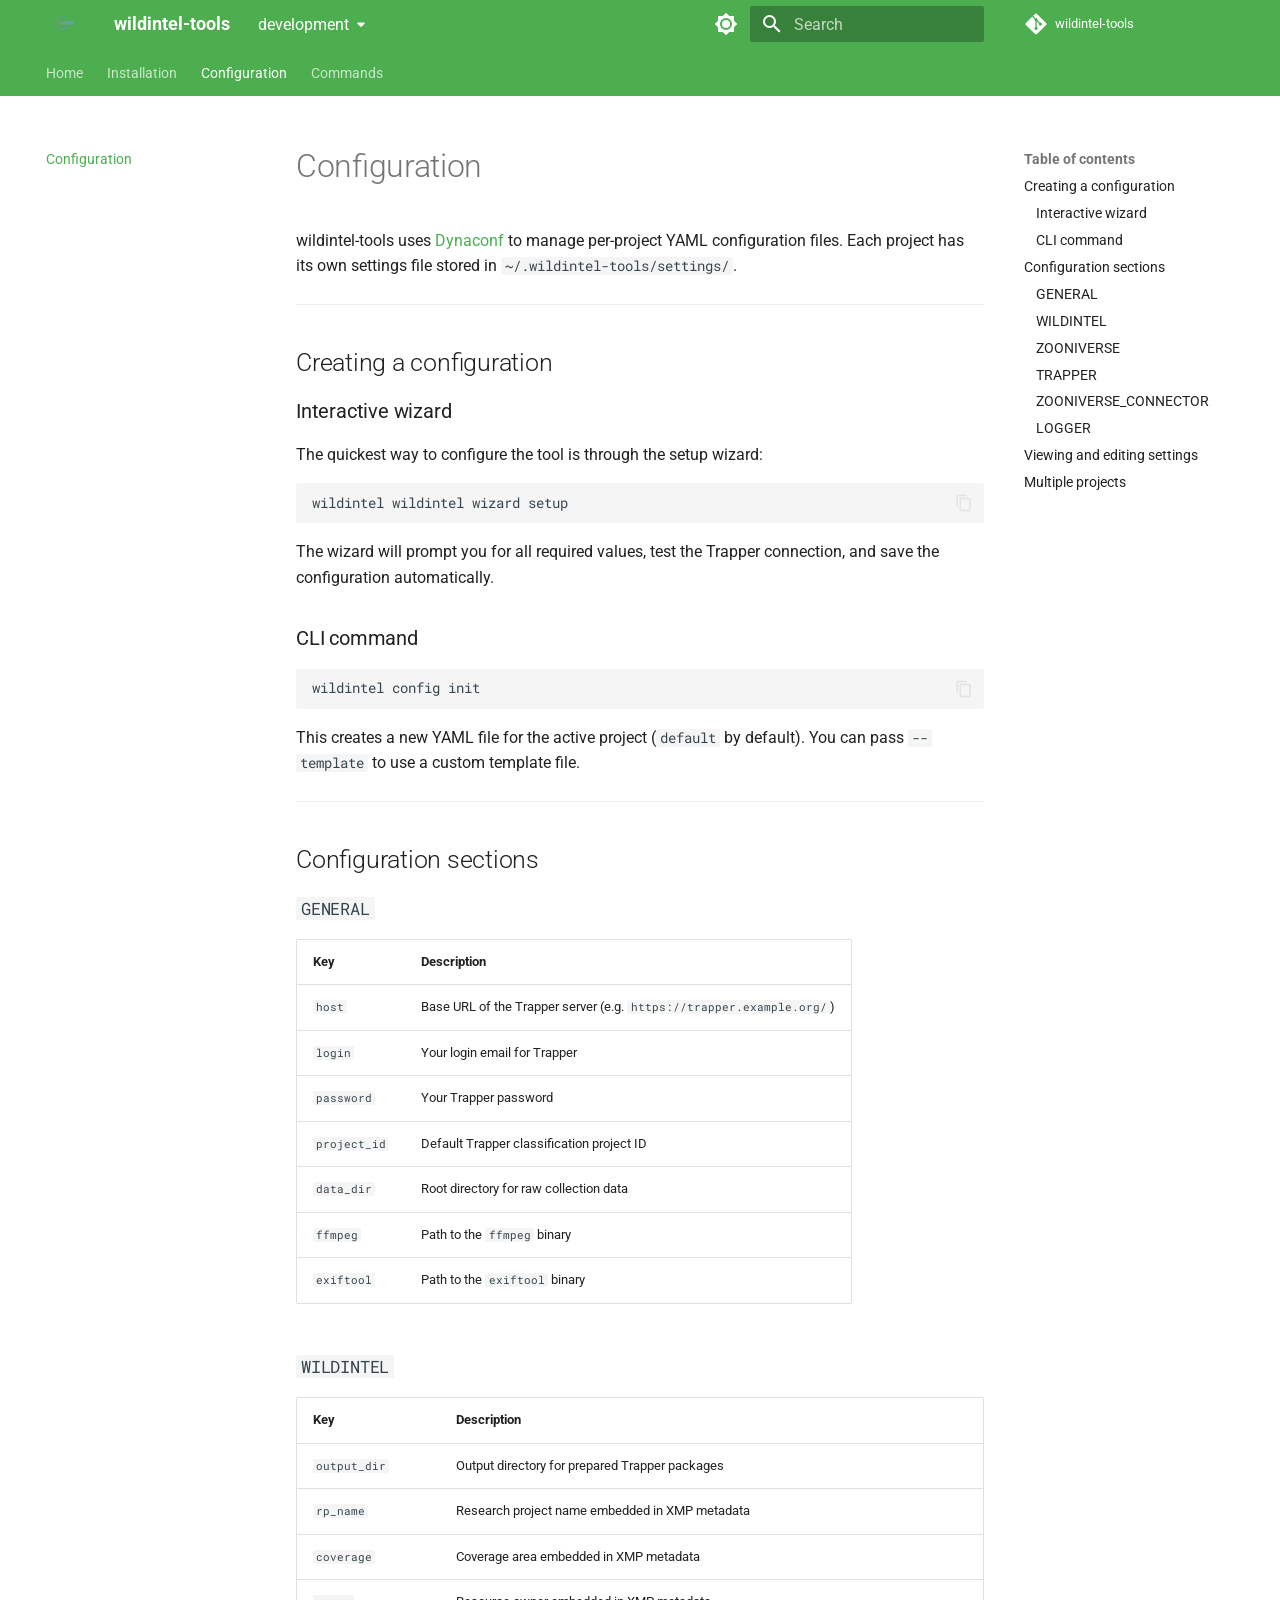
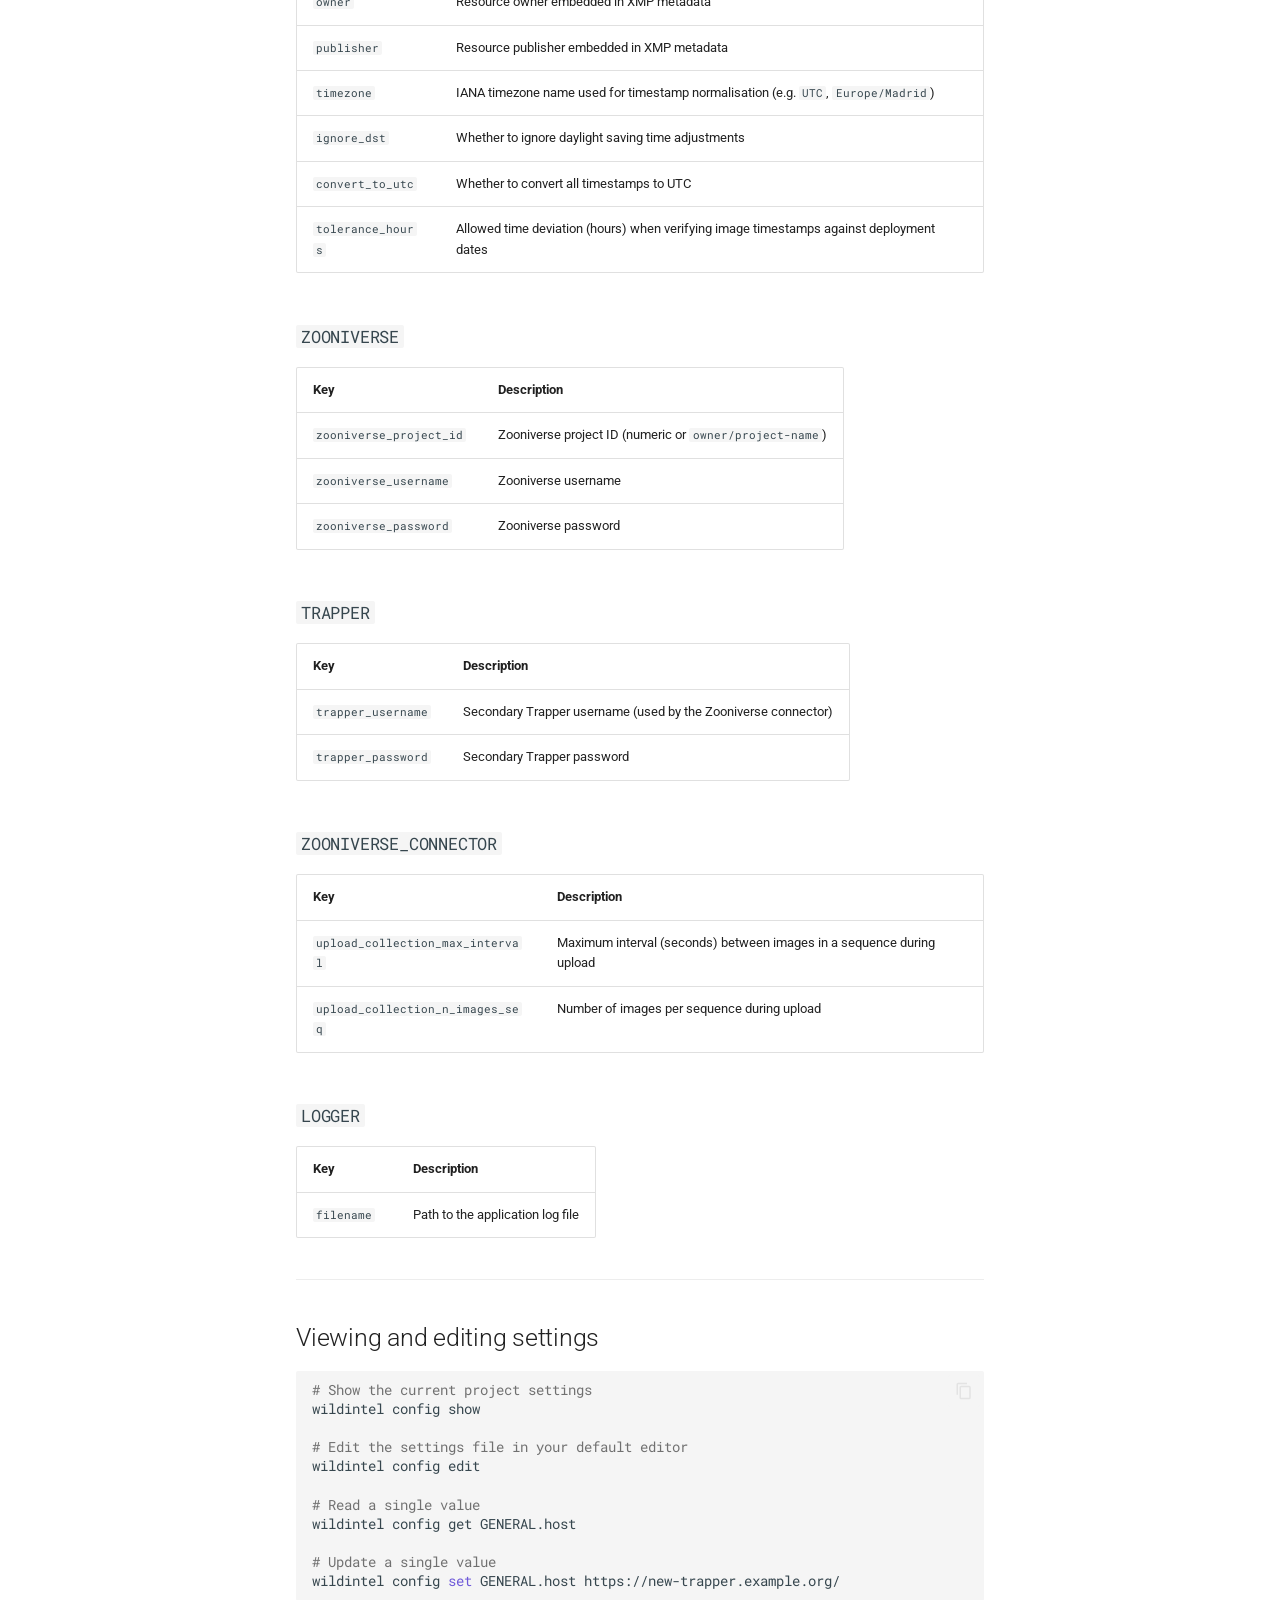
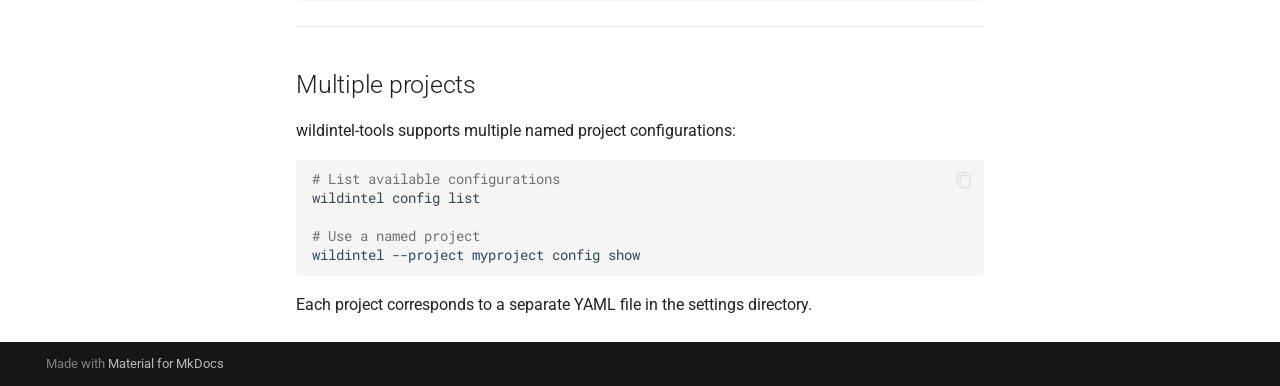
==== development/configuration/index.html @ 9eaab65e "Deployed 349ce92 to development with MkDocs 1.6.1 and mike 2.2.0" ====
<!doctype html>
<html lang="en" class="no-js">
  <head>
    
      <meta charset="utf-8">
      <meta name="viewport" content="width=device-width,initial-scale=1">
      
        <meta name="description" content="Utilities for validating and preparing wildlife monitoring data for the WildINTEL project and Trapper platform">
      
      
      
        <link rel="canonical" href="https://ijfvianauhu.github.io/wildintel-tools/development/configuration/">
      
      
        <link rel="prev" href="../installation/">
      
      
        <link rel="next" href="../commands/config/">
      
      
        
      
      
      <link rel="icon" href="../assets/images/favicon.png">
      <meta name="generator" content="mkdocs-1.6.1, mkdocs-material-9.7.6">
    
    
      
        <title>Configuration - wildintel-tools</title>
      
    
    
      <link rel="stylesheet" href="../assets/stylesheets/main.484c7ddc.min.css">
      
        
        <link rel="stylesheet" href="../assets/stylesheets/palette.ab4e12ef.min.css">
      
      


    
    
      
    
    
      
        
        
        <link rel="preconnect" href="https://fonts.gstatic.com" crossorigin>
        <link rel="stylesheet" href="https://fonts.googleapis.com/css?family=Roboto:300,300i,400,400i,700,700i%7CRoboto+Mono:400,400i,700,700i&display=fallback">
        <style>:root{--md-text-font:"Roboto";--md-code-font:"Roboto Mono"}</style>
      
    
    
      <link rel="stylesheet" href="../stylesheets/extras.css">
    
    <script>__md_scope=new URL("..",location),__md_hash=e=>[...e].reduce(((e,_)=>(e<<5)-e+_.charCodeAt(0)),0),__md_get=(e,_=localStorage,t=__md_scope)=>JSON.parse(_.getItem(t.pathname+"."+e)),__md_set=(e,_,t=localStorage,a=__md_scope)=>{try{t.setItem(a.pathname+"."+e,JSON.stringify(_))}catch(e){}}</script>
    
      

    
    
  </head>
  
  
    
    
      
    
    
    
    
    <body dir="ltr" data-md-color-scheme="default" data-md-color-primary="green" data-md-color-accent="light-green">
  
    
    <input class="md-toggle" data-md-toggle="drawer" type="checkbox" id="__drawer" autocomplete="off">
    <input class="md-toggle" data-md-toggle="search" type="checkbox" id="__search" autocomplete="off">
    <label class="md-overlay" for="__drawer"></label>
    <div data-md-component="skip">
      
        
        <a href="#configuration" class="md-skip">
          Skip to content
        </a>
      
    </div>
    <div data-md-component="announce">
      
    </div>
    
      <div data-md-color-scheme="default" data-md-component="outdated" hidden>
        
      </div>
    
    
      

<header class="md-header" data-md-component="header">
  <nav class="md-header__inner md-grid" aria-label="Header">
    <a href=".." title="wildintel-tools" class="md-header__button md-logo" aria-label="wildintel-tools" data-md-component="logo">
      
  <img src="../imgs/logo.png" alt="logo">

    </a>
    <label class="md-header__button md-icon" for="__drawer">
      
      <svg xmlns="http://www.w3.org/2000/svg" viewBox="0 0 24 24"><path d="M3 6h18v2H3zm0 5h18v2H3zm0 5h18v2H3z"/></svg>
    </label>
    <div class="md-header__title" data-md-component="header-title">
      <div class="md-header__ellipsis">
        <div class="md-header__topic">
          <span class="md-ellipsis">
            wildintel-tools
          </span>
        </div>
        <div class="md-header__topic" data-md-component="header-topic">
          <span class="md-ellipsis">
            
              Configuration
            
          </span>
        </div>
      </div>
    </div>
    
      
        <form class="md-header__option" data-md-component="palette">
  
    
    
    
    <input class="md-option" data-md-color-media="" data-md-color-scheme="default" data-md-color-primary="green" data-md-color-accent="light-green"  aria-label="Switch to dark mode"  type="radio" name="__palette" id="__palette_0">
    
      <label class="md-header__button md-icon" title="Switch to dark mode" for="__palette_1" hidden>
        <svg xmlns="http://www.w3.org/2000/svg" viewBox="0 0 24 24"><path d="M12 8a4 4 0 0 0-4 4 4 4 0 0 0 4 4 4 4 0 0 0 4-4 4 4 0 0 0-4-4m0 10a6 6 0 0 1-6-6 6 6 0 0 1 6-6 6 6 0 0 1 6 6 6 6 0 0 1-6 6m8-9.31V4h-4.69L12 .69 8.69 4H4v4.69L.69 12 4 15.31V20h4.69L12 23.31 15.31 20H20v-4.69L23.31 12z"/></svg>
      </label>
    
  
    
    
    
    <input class="md-option" data-md-color-media="" data-md-color-scheme="slate" data-md-color-primary="green" data-md-color-accent="light-green"  aria-label="Switch to light mode"  type="radio" name="__palette" id="__palette_1">
    
      <label class="md-header__button md-icon" title="Switch to light mode" for="__palette_0" hidden>
        <svg xmlns="http://www.w3.org/2000/svg" viewBox="0 0 24 24"><path d="M12 18c-.89 0-1.74-.2-2.5-.55C11.56 16.5 13 14.42 13 12s-1.44-4.5-3.5-5.45C10.26 6.2 11.11 6 12 6a6 6 0 0 1 6 6 6 6 0 0 1-6 6m8-9.31V4h-4.69L12 .69 8.69 4H4v4.69L.69 12 4 15.31V20h4.69L12 23.31 15.31 20H20v-4.69L23.31 12z"/></svg>
      </label>
    
  
</form>
      
    
    
      <script>var palette=__md_get("__palette");if(palette&&palette.color){if("(prefers-color-scheme)"===palette.color.media){var media=matchMedia("(prefers-color-scheme: light)"),input=document.querySelector(media.matches?"[data-md-color-media='(prefers-color-scheme: light)']":"[data-md-color-media='(prefers-color-scheme: dark)']");palette.color.media=input.getAttribute("data-md-color-media"),palette.color.scheme=input.getAttribute("data-md-color-scheme"),palette.color.primary=input.getAttribute("data-md-color-primary"),palette.color.accent=input.getAttribute("data-md-color-accent")}for(var[key,value]of Object.entries(palette.color))document.body.setAttribute("data-md-color-"+key,value)}</script>
    
    
    
      
      
        <label class="md-header__button md-icon" for="__search">
          
          <svg xmlns="http://www.w3.org/2000/svg" viewBox="0 0 24 24"><path d="M9.5 3A6.5 6.5 0 0 1 16 9.5c0 1.61-.59 3.09-1.56 4.23l.27.27h.79l5 5-1.5 1.5-5-5v-.79l-.27-.27A6.52 6.52 0 0 1 9.5 16 6.5 6.5 0 0 1 3 9.5 6.5 6.5 0 0 1 9.5 3m0 2C7 5 5 7 5 9.5S7 14 9.5 14 14 12 14 9.5 12 5 9.5 5"/></svg>
        </label>
        <div class="md-search" data-md-component="search" role="dialog">
  <label class="md-search__overlay" for="__search"></label>
  <div class="md-search__inner" role="search">
    <form class="md-search__form" name="search">
      <input type="text" class="md-search__input" name="query" aria-label="Search" placeholder="Search" autocapitalize="off" autocorrect="off" autocomplete="off" spellcheck="false" data-md-component="search-query" required>
      <label class="md-search__icon md-icon" for="__search">
        
        <svg xmlns="http://www.w3.org/2000/svg" viewBox="0 0 24 24"><path d="M9.5 3A6.5 6.5 0 0 1 16 9.5c0 1.61-.59 3.09-1.56 4.23l.27.27h.79l5 5-1.5 1.5-5-5v-.79l-.27-.27A6.52 6.52 0 0 1 9.5 16 6.5 6.5 0 0 1 3 9.5 6.5 6.5 0 0 1 9.5 3m0 2C7 5 5 7 5 9.5S7 14 9.5 14 14 12 14 9.5 12 5 9.5 5"/></svg>
        
        <svg xmlns="http://www.w3.org/2000/svg" viewBox="0 0 24 24"><path d="M20 11v2H8l5.5 5.5-1.42 1.42L4.16 12l7.92-7.92L13.5 5.5 8 11z"/></svg>
      </label>
      <nav class="md-search__options" aria-label="Search">
        
        <button type="reset" class="md-search__icon md-icon" title="Clear" aria-label="Clear" tabindex="-1">
          
          <svg xmlns="http://www.w3.org/2000/svg" viewBox="0 0 24 24"><path d="M19 6.41 17.59 5 12 10.59 6.41 5 5 6.41 10.59 12 5 17.59 6.41 19 12 13.41 17.59 19 19 17.59 13.41 12z"/></svg>
        </button>
      </nav>
      
    </form>
    <div class="md-search__output">
      <div class="md-search__scrollwrap" tabindex="0" data-md-scrollfix>
        <div class="md-search-result" data-md-component="search-result">
          <div class="md-search-result__meta">
            Initializing search
          </div>
          <ol class="md-search-result__list" role="presentation"></ol>
        </div>
      </div>
    </div>
  </div>
</div>
      
    
    
      <div class="md-header__source">
        <a href="https://github.com/ijfvianauhu/wildintel-tools" title="Go to repository" class="md-source" data-md-component="source">
  <div class="md-source__icon md-icon">
    
    <svg xmlns="http://www.w3.org/2000/svg" viewBox="0 0 448 512"><!--! Font Awesome Free 7.1.0 by @fontawesome - https://fontawesome.com License - https://fontawesome.com/license/free (Icons: CC BY 4.0, Fonts: SIL OFL 1.1, Code: MIT License) Copyright 2025 Fonticons, Inc.--><path d="M439.6 236.1 244 40.5c-5.4-5.5-12.8-8.5-20.4-8.5s-15 3-20.4 8.4L162.5 81l51.5 51.5c27.1-9.1 52.7 16.8 43.4 43.7l49.7 49.7c34.2-11.8 61.2 31 35.5 56.7-26.5 26.5-70.2-2.9-56-37.3L240.3 199v121.9c25.3 12.5 22.3 41.8 9.1 55-6.4 6.4-15.2 10.1-24.3 10.1s-17.8-3.6-24.3-10.1c-17.6-17.6-11.1-46.9 11.2-56v-123c-20.8-8.5-24.6-30.7-18.6-45L142.6 101 8.5 235.1C3 240.6 0 247.9 0 255.5s3 15 8.5 20.4l195.6 195.7c5.4 5.4 12.7 8.4 20.4 8.4s15-3 20.4-8.4l194.7-194.7c5.4-5.4 8.4-12.8 8.4-20.4s-3-15-8.4-20.4"/></svg>
  </div>
  <div class="md-source__repository">
    wildintel-tools
  </div>
</a>
      </div>
    
  </nav>
  
</header>
    
    <div class="md-container" data-md-component="container">
      
      
        
          
            
<nav class="md-tabs" aria-label="Tabs" data-md-component="tabs">
  <div class="md-grid">
    <ul class="md-tabs__list">
      
        
  
  
  
  
    <li class="md-tabs__item">
      <a href=".." class="md-tabs__link">
        
  
  
    
  
  Home

      </a>
    </li>
  

      
        
  
  
  
  
    <li class="md-tabs__item">
      <a href="../installation/" class="md-tabs__link">
        
  
  
    
  
  Installation

      </a>
    </li>
  

      
        
  
  
  
    
  
  
    <li class="md-tabs__item md-tabs__item--active">
      <a href="./" class="md-tabs__link">
        
  
  
    
  
  Configuration

      </a>
    </li>
  

      
        
  
  
  
  
    
    
      <li class="md-tabs__item">
        <a href="../commands/config/" class="md-tabs__link">
          
  
  
  Commands

        </a>
      </li>
    
  

      
    </ul>
  </div>
</nav>
          
        
      
      <main class="md-main" data-md-component="main">
        <div class="md-main__inner md-grid">
          
            
              
              <div class="md-sidebar md-sidebar--primary" data-md-component="sidebar" data-md-type="navigation" >
                <div class="md-sidebar__scrollwrap">
                  <div class="md-sidebar__inner">
                    


  


<nav class="md-nav md-nav--primary md-nav--lifted" aria-label="Navigation" data-md-level="0">
  <label class="md-nav__title" for="__drawer">
    <a href=".." title="wildintel-tools" class="md-nav__button md-logo" aria-label="wildintel-tools" data-md-component="logo">
      
  <img src="../imgs/logo.png" alt="logo">

    </a>
    wildintel-tools
  </label>
  
    <div class="md-nav__source">
      <a href="https://github.com/ijfvianauhu/wildintel-tools" title="Go to repository" class="md-source" data-md-component="source">
  <div class="md-source__icon md-icon">
    
    <svg xmlns="http://www.w3.org/2000/svg" viewBox="0 0 448 512"><!--! Font Awesome Free 7.1.0 by @fontawesome - https://fontawesome.com License - https://fontawesome.com/license/free (Icons: CC BY 4.0, Fonts: SIL OFL 1.1, Code: MIT License) Copyright 2025 Fonticons, Inc.--><path d="M439.6 236.1 244 40.5c-5.4-5.5-12.8-8.5-20.4-8.5s-15 3-20.4 8.4L162.5 81l51.5 51.5c27.1-9.1 52.7 16.8 43.4 43.7l49.7 49.7c34.2-11.8 61.2 31 35.5 56.7-26.5 26.5-70.2-2.9-56-37.3L240.3 199v121.9c25.3 12.5 22.3 41.8 9.1 55-6.4 6.4-15.2 10.1-24.3 10.1s-17.8-3.6-24.3-10.1c-17.6-17.6-11.1-46.9 11.2-56v-123c-20.8-8.5-24.6-30.7-18.6-45L142.6 101 8.5 235.1C3 240.6 0 247.9 0 255.5s3 15 8.5 20.4l195.6 195.7c5.4 5.4 12.7 8.4 20.4 8.4s15-3 20.4-8.4l194.7-194.7c5.4-5.4 8.4-12.8 8.4-20.4s-3-15-8.4-20.4"/></svg>
  </div>
  <div class="md-source__repository">
    wildintel-tools
  </div>
</a>
    </div>
  
  <ul class="md-nav__list" data-md-scrollfix>
    
      
      
  
  
  
  
    <li class="md-nav__item">
      <a href=".." class="md-nav__link">
        
  
  
  <span class="md-ellipsis">
    
  
    Home
  

    
  </span>
  
  

      </a>
    </li>
  

    
      
      
  
  
  
  
    <li class="md-nav__item">
      <a href="../installation/" class="md-nav__link">
        
  
  
  <span class="md-ellipsis">
    
  
    Installation
  

    
  </span>
  
  

      </a>
    </li>
  

    
      
      
  
  
    
  
  
  
    <li class="md-nav__item md-nav__item--active">
      
      <input class="md-nav__toggle md-toggle" type="checkbox" id="__toc">
      
      
        
      
      
        <label class="md-nav__link md-nav__link--active" for="__toc">
          
  
  
  <span class="md-ellipsis">
    
  
    Configuration
  

    
  </span>
  
  

          <span class="md-nav__icon md-icon"></span>
        </label>
      
      <a href="./" class="md-nav__link md-nav__link--active">
        
  
  
  <span class="md-ellipsis">
    
  
    Configuration
  

    
  </span>
  
  

      </a>
      
        

<nav class="md-nav md-nav--secondary" aria-label="Table of contents">
  
  
  
    
  
  
    <label class="md-nav__title" for="__toc">
      <span class="md-nav__icon md-icon"></span>
      Table of contents
    </label>
    <ul class="md-nav__list" data-md-component="toc" data-md-scrollfix>
      
        <li class="md-nav__item">
  <a href="#creating-a-configuration" class="md-nav__link">
    <span class="md-ellipsis">
      
        Creating a configuration
      
    </span>
  </a>
  
    <nav class="md-nav" aria-label="Creating a configuration">
      <ul class="md-nav__list">
        
          <li class="md-nav__item">
  <a href="#interactive-wizard" class="md-nav__link">
    <span class="md-ellipsis">
      
        Interactive wizard
      
    </span>
  </a>
  
</li>
        
          <li class="md-nav__item">
  <a href="#cli-command" class="md-nav__link">
    <span class="md-ellipsis">
      
        CLI command
      
    </span>
  </a>
  
</li>
        
      </ul>
    </nav>
  
</li>
      
        <li class="md-nav__item">
  <a href="#configuration-sections" class="md-nav__link">
    <span class="md-ellipsis">
      
        Configuration sections
      
    </span>
  </a>
  
    <nav class="md-nav" aria-label="Configuration sections">
      <ul class="md-nav__list">
        
          <li class="md-nav__item">
  <a href="#general" class="md-nav__link">
    <span class="md-ellipsis">
      
        GENERAL
      
    </span>
  </a>
  
</li>
        
          <li class="md-nav__item">
  <a href="#wildintel" class="md-nav__link">
    <span class="md-ellipsis">
      
        WILDINTEL
      
    </span>
  </a>
  
</li>
        
          <li class="md-nav__item">
  <a href="#zooniverse" class="md-nav__link">
    <span class="md-ellipsis">
      
        ZOONIVERSE
      
    </span>
  </a>
  
</li>
        
          <li class="md-nav__item">
  <a href="#trapper" class="md-nav__link">
    <span class="md-ellipsis">
      
        TRAPPER
      
    </span>
  </a>
  
</li>
        
          <li class="md-nav__item">
  <a href="#zooniverse_connector" class="md-nav__link">
    <span class="md-ellipsis">
      
        ZOONIVERSE_CONNECTOR
      
    </span>
  </a>
  
</li>
        
          <li class="md-nav__item">
  <a href="#logger" class="md-nav__link">
    <span class="md-ellipsis">
      
        LOGGER
      
    </span>
  </a>
  
</li>
        
      </ul>
    </nav>
  
</li>
      
        <li class="md-nav__item">
  <a href="#viewing-and-editing-settings" class="md-nav__link">
    <span class="md-ellipsis">
      
        Viewing and editing settings
      
    </span>
  </a>
  
</li>
      
        <li class="md-nav__item">
  <a href="#multiple-projects" class="md-nav__link">
    <span class="md-ellipsis">
      
        Multiple projects
      
    </span>
  </a>
  
</li>
      
    </ul>
  
</nav>
      
    </li>
  

    
      
      
  
  
  
  
    
    
    
    
      
      
        
      
    
    
    <li class="md-nav__item md-nav__item--nested">
      
        
        
        <input class="md-nav__toggle md-toggle " type="checkbox" id="__nav_4" >
        
          
          <label class="md-nav__link" for="__nav_4" id="__nav_4_label" tabindex="0">
            
  
  
  <span class="md-ellipsis">
    
  
    Commands
  

    
  </span>
  
  

            <span class="md-nav__icon md-icon"></span>
          </label>
        
        <nav class="md-nav" data-md-level="1" aria-labelledby="__nav_4_label" aria-expanded="false">
          <label class="md-nav__title" for="__nav_4">
            <span class="md-nav__icon md-icon"></span>
            
  
    Commands
  

          </label>
          <ul class="md-nav__list" data-md-scrollfix>
            
              
                
  
  
  
  
    <li class="md-nav__item">
      <a href="../commands/config/" class="md-nav__link">
        
  
  
  <span class="md-ellipsis">
    
  
    config
  

    
  </span>
  
  

      </a>
    </li>
  

              
            
              
                
  
  
  
  
    <li class="md-nav__item">
      <a href="../commands/reports/" class="md-nav__link">
        
  
  
  <span class="md-ellipsis">
    
  
    reports
  

    
  </span>
  
  

      </a>
    </li>
  

              
            
              
                
  
  
  
  
    <li class="md-nav__item">
      <a href="../commands/logger/" class="md-nav__link">
        
  
  
  <span class="md-ellipsis">
    
  
    logger
  

    
  </span>
  
  

      </a>
    </li>
  

              
            
              
                
  
  
  
  
    <li class="md-nav__item">
      <a href="../commands/helpers/" class="md-nav__link">
        
  
  
  <span class="md-ellipsis">
    
  
    helpers
  

    
  </span>
  
  

      </a>
    </li>
  

              
            
              
                
  
  
  
  
    <li class="md-nav__item">
      <a href="../commands/wildintel/" class="md-nav__link">
        
  
  
  <span class="md-ellipsis">
    
  
    wildintel
  

    
  </span>
  
  

      </a>
    </li>
  

              
            
              
                
  
  
  
  
    <li class="md-nav__item">
      <a href="../commands/epicollect/" class="md-nav__link">
        
  
  
  <span class="md-ellipsis">
    
  
    epicollect
  

    
  </span>
  
  

      </a>
    </li>
  

              
            
              
                
  
  
  
  
    <li class="md-nav__item">
      <a href="../commands/zooniverse/" class="md-nav__link">
        
  
  
  <span class="md-ellipsis">
    
  
    zooniverse
  

    
  </span>
  
  

      </a>
    </li>
  

              
            
          </ul>
        </nav>
      
    </li>
  

    
  </ul>
</nav>
                  </div>
                </div>
              </div>
            
            
              
              <div class="md-sidebar md-sidebar--secondary" data-md-component="sidebar" data-md-type="toc" >
                <div class="md-sidebar__scrollwrap">
                  <div class="md-sidebar__inner">
                    

<nav class="md-nav md-nav--secondary" aria-label="Table of contents">
  
  
  
    
  
  
    <label class="md-nav__title" for="__toc">
      <span class="md-nav__icon md-icon"></span>
      Table of contents
    </label>
    <ul class="md-nav__list" data-md-component="toc" data-md-scrollfix>
      
        <li class="md-nav__item">
  <a href="#creating-a-configuration" class="md-nav__link">
    <span class="md-ellipsis">
      
        Creating a configuration
      
    </span>
  </a>
  
    <nav class="md-nav" aria-label="Creating a configuration">
      <ul class="md-nav__list">
        
          <li class="md-nav__item">
  <a href="#interactive-wizard" class="md-nav__link">
    <span class="md-ellipsis">
      
        Interactive wizard
      
    </span>
  </a>
  
</li>
        
          <li class="md-nav__item">
  <a href="#cli-command" class="md-nav__link">
    <span class="md-ellipsis">
      
        CLI command
      
    </span>
  </a>
  
</li>
        
      </ul>
    </nav>
  
</li>
      
        <li class="md-nav__item">
  <a href="#configuration-sections" class="md-nav__link">
    <span class="md-ellipsis">
      
        Configuration sections
      
    </span>
  </a>
  
    <nav class="md-nav" aria-label="Configuration sections">
      <ul class="md-nav__list">
        
          <li class="md-nav__item">
  <a href="#general" class="md-nav__link">
    <span class="md-ellipsis">
      
        GENERAL
      
    </span>
  </a>
  
</li>
        
          <li class="md-nav__item">
  <a href="#wildintel" class="md-nav__link">
    <span class="md-ellipsis">
      
        WILDINTEL
      
    </span>
  </a>
  
</li>
        
          <li class="md-nav__item">
  <a href="#zooniverse" class="md-nav__link">
    <span class="md-ellipsis">
      
        ZOONIVERSE
      
    </span>
  </a>
  
</li>
        
          <li class="md-nav__item">
  <a href="#trapper" class="md-nav__link">
    <span class="md-ellipsis">
      
        TRAPPER
      
    </span>
  </a>
  
</li>
        
          <li class="md-nav__item">
  <a href="#zooniverse_connector" class="md-nav__link">
    <span class="md-ellipsis">
      
        ZOONIVERSE_CONNECTOR
      
    </span>
  </a>
  
</li>
        
          <li class="md-nav__item">
  <a href="#logger" class="md-nav__link">
    <span class="md-ellipsis">
      
        LOGGER
      
    </span>
  </a>
  
</li>
        
      </ul>
    </nav>
  
</li>
      
        <li class="md-nav__item">
  <a href="#viewing-and-editing-settings" class="md-nav__link">
    <span class="md-ellipsis">
      
        Viewing and editing settings
      
    </span>
  </a>
  
</li>
      
        <li class="md-nav__item">
  <a href="#multiple-projects" class="md-nav__link">
    <span class="md-ellipsis">
      
        Multiple projects
      
    </span>
  </a>
  
</li>
      
    </ul>
  
</nav>
                  </div>
                </div>
              </div>
            
          
          
            <div class="md-content" data-md-component="content">
              
              <article class="md-content__inner md-typeset">
                
                  


  
  


<h1 id="configuration">Configuration</h1>
<p>wildintel-tools uses <a href="https://www.dynaconf.com/">Dynaconf</a> to manage per-project YAML configuration files. Each project has its own settings file stored in <code>~/.wildintel-tools/settings/</code>.</p>
<hr />
<h2 id="creating-a-configuration">Creating a configuration</h2>
<h3 id="interactive-wizard">Interactive wizard</h3>
<p>The quickest way to configure the tool is through the setup wizard:</p>
<div class="highlight"><pre><span></span><code><a id="__codelineno-0-1" name="__codelineno-0-1" href="#__codelineno-0-1"></a>wildintel<span class="w"> </span>wildintel<span class="w"> </span>wizard<span class="w"> </span>setup
</code></pre></div>
<p>The wizard will prompt you for all required values, test the Trapper connection, and save the configuration automatically.</p>
<h3 id="cli-command">CLI command</h3>
<div class="highlight"><pre><span></span><code><a id="__codelineno-1-1" name="__codelineno-1-1" href="#__codelineno-1-1"></a>wildintel<span class="w"> </span>config<span class="w"> </span>init
</code></pre></div>
<p>This creates a new YAML file for the active project (<code>default</code> by default). You can pass <code>--template</code> to use a custom template file.</p>
<hr />
<h2 id="configuration-sections">Configuration sections</h2>
<h3 id="general"><code>GENERAL</code></h3>
<table>
<thead>
<tr>
<th>Key</th>
<th>Description</th>
</tr>
</thead>
<tbody>
<tr>
<td><code>host</code></td>
<td>Base URL of the Trapper server (e.g. <code>https://trapper.example.org/</code>)</td>
</tr>
<tr>
<td><code>login</code></td>
<td>Your login email for Trapper</td>
</tr>
<tr>
<td><code>password</code></td>
<td>Your Trapper password</td>
</tr>
<tr>
<td><code>project_id</code></td>
<td>Default Trapper classification project ID</td>
</tr>
<tr>
<td><code>data_dir</code></td>
<td>Root directory for raw collection data</td>
</tr>
<tr>
<td><code>ffmpeg</code></td>
<td>Path to the <code>ffmpeg</code> binary</td>
</tr>
<tr>
<td><code>exiftool</code></td>
<td>Path to the <code>exiftool</code> binary</td>
</tr>
</tbody>
</table>
<h3 id="wildintel"><code>WILDINTEL</code></h3>
<table>
<thead>
<tr>
<th>Key</th>
<th>Description</th>
</tr>
</thead>
<tbody>
<tr>
<td><code>output_dir</code></td>
<td>Output directory for prepared Trapper packages</td>
</tr>
<tr>
<td><code>rp_name</code></td>
<td>Research project name embedded in XMP metadata</td>
</tr>
<tr>
<td><code>coverage</code></td>
<td>Coverage area embedded in XMP metadata</td>
</tr>
<tr>
<td><code>owner</code></td>
<td>Resource owner embedded in XMP metadata</td>
</tr>
<tr>
<td><code>publisher</code></td>
<td>Resource publisher embedded in XMP metadata</td>
</tr>
<tr>
<td><code>timezone</code></td>
<td>IANA timezone name used for timestamp normalisation (e.g. <code>UTC</code>, <code>Europe/Madrid</code>)</td>
</tr>
<tr>
<td><code>ignore_dst</code></td>
<td>Whether to ignore daylight saving time adjustments</td>
</tr>
<tr>
<td><code>convert_to_utc</code></td>
<td>Whether to convert all timestamps to UTC</td>
</tr>
<tr>
<td><code>tolerance_hours</code></td>
<td>Allowed time deviation (hours) when verifying image timestamps against deployment dates</td>
</tr>
</tbody>
</table>
<h3 id="zooniverse"><code>ZOONIVERSE</code></h3>
<table>
<thead>
<tr>
<th>Key</th>
<th>Description</th>
</tr>
</thead>
<tbody>
<tr>
<td><code>zooniverse_project_id</code></td>
<td>Zooniverse project ID (numeric or <code>owner/project-name</code>)</td>
</tr>
<tr>
<td><code>zooniverse_username</code></td>
<td>Zooniverse username</td>
</tr>
<tr>
<td><code>zooniverse_password</code></td>
<td>Zooniverse password</td>
</tr>
</tbody>
</table>
<h3 id="trapper"><code>TRAPPER</code></h3>
<table>
<thead>
<tr>
<th>Key</th>
<th>Description</th>
</tr>
</thead>
<tbody>
<tr>
<td><code>trapper_username</code></td>
<td>Secondary Trapper username (used by the Zooniverse connector)</td>
</tr>
<tr>
<td><code>trapper_password</code></td>
<td>Secondary Trapper password</td>
</tr>
</tbody>
</table>
<h3 id="zooniverse_connector"><code>ZOONIVERSE_CONNECTOR</code></h3>
<table>
<thead>
<tr>
<th>Key</th>
<th>Description</th>
</tr>
</thead>
<tbody>
<tr>
<td><code>upload_collection_max_interval</code></td>
<td>Maximum interval (seconds) between images in a sequence during upload</td>
</tr>
<tr>
<td><code>upload_collection_n_images_seq</code></td>
<td>Number of images per sequence during upload</td>
</tr>
</tbody>
</table>
<h3 id="logger"><code>LOGGER</code></h3>
<table>
<thead>
<tr>
<th>Key</th>
<th>Description</th>
</tr>
</thead>
<tbody>
<tr>
<td><code>filename</code></td>
<td>Path to the application log file</td>
</tr>
</tbody>
</table>
<hr />
<h2 id="viewing-and-editing-settings">Viewing and editing settings</h2>
<div class="highlight"><pre><span></span><code><a id="__codelineno-2-1" name="__codelineno-2-1" href="#__codelineno-2-1"></a><span class="c1"># Show the current project settings</span>
<a id="__codelineno-2-2" name="__codelineno-2-2" href="#__codelineno-2-2"></a>wildintel<span class="w"> </span>config<span class="w"> </span>show
<a id="__codelineno-2-3" name="__codelineno-2-3" href="#__codelineno-2-3"></a>
<a id="__codelineno-2-4" name="__codelineno-2-4" href="#__codelineno-2-4"></a><span class="c1"># Edit the settings file in your default editor</span>
<a id="__codelineno-2-5" name="__codelineno-2-5" href="#__codelineno-2-5"></a>wildintel<span class="w"> </span>config<span class="w"> </span>edit
<a id="__codelineno-2-6" name="__codelineno-2-6" href="#__codelineno-2-6"></a>
<a id="__codelineno-2-7" name="__codelineno-2-7" href="#__codelineno-2-7"></a><span class="c1"># Read a single value</span>
<a id="__codelineno-2-8" name="__codelineno-2-8" href="#__codelineno-2-8"></a>wildintel<span class="w"> </span>config<span class="w"> </span>get<span class="w"> </span>GENERAL.host
<a id="__codelineno-2-9" name="__codelineno-2-9" href="#__codelineno-2-9"></a>
<a id="__codelineno-2-10" name="__codelineno-2-10" href="#__codelineno-2-10"></a><span class="c1"># Update a single value</span>
<a id="__codelineno-2-11" name="__codelineno-2-11" href="#__codelineno-2-11"></a>wildintel<span class="w"> </span>config<span class="w"> </span><span class="nb">set</span><span class="w"> </span>GENERAL.host<span class="w"> </span>https://new-trapper.example.org/
</code></pre></div>
<hr />
<h2 id="multiple-projects">Multiple projects</h2>
<p>wildintel-tools supports multiple named project configurations:</p>
<div class="highlight"><pre><span></span><code><a id="__codelineno-3-1" name="__codelineno-3-1" href="#__codelineno-3-1"></a><span class="c1"># List available configurations</span>
<a id="__codelineno-3-2" name="__codelineno-3-2" href="#__codelineno-3-2"></a>wildintel<span class="w"> </span>config<span class="w"> </span>list
<a id="__codelineno-3-3" name="__codelineno-3-3" href="#__codelineno-3-3"></a>
<a id="__codelineno-3-4" name="__codelineno-3-4" href="#__codelineno-3-4"></a><span class="c1"># Use a named project</span>
<a id="__codelineno-3-5" name="__codelineno-3-5" href="#__codelineno-3-5"></a>wildintel<span class="w"> </span>--project<span class="w"> </span>myproject<span class="w"> </span>config<span class="w"> </span>show
</code></pre></div>
<p>Each project corresponds to a separate YAML file in the settings directory.</p>












                
              </article>
            </div>
          
          
<script>var target=document.getElementById(location.hash.slice(1));target&&target.name&&(target.checked=target.name.startsWith("__tabbed_"))</script>
        </div>
        
          <button type="button" class="md-top md-icon" data-md-component="top" hidden>
  
  <svg xmlns="http://www.w3.org/2000/svg" viewBox="0 0 24 24"><path d="M13 20h-2V8l-5.5 5.5-1.42-1.42L12 4.16l7.92 7.92-1.42 1.42L13 8z"/></svg>
  Back to top
</button>
        
      </main>
      
        <footer class="md-footer">
  
  <div class="md-footer-meta md-typeset">
    <div class="md-footer-meta__inner md-grid">
      <div class="md-copyright">
  
  
    Made with
    <a href="https://squidfunk.github.io/mkdocs-material/" target="_blank" rel="noopener">
      Material for MkDocs
    </a>
  
</div>
      
    </div>
  </div>
</footer>
      
    </div>
    <div class="md-dialog" data-md-component="dialog">
      <div class="md-dialog__inner md-typeset"></div>
    </div>
    
    
    
      
      
      <script id="__config" type="application/json">{"annotate": null, "base": "..", "features": ["navigation.tabs", "navigation.sections", "navigation.top", "search.highlight", "content.code.copy", "content.code.annotate", "navigation.tabs"], "search": "../assets/javascripts/workers/search.2c215733.min.js", "tags": null, "translations": {"clipboard.copied": "Copied to clipboard", "clipboard.copy": "Copy to clipboard", "search.result.more.one": "1 more on this page", "search.result.more.other": "# more on this page", "search.result.none": "No matching documents", "search.result.one": "1 matching document", "search.result.other": "# matching documents", "search.result.placeholder": "Type to start searching", "search.result.term.missing": "Missing", "select.version": "Select version"}, "version": {"provider": "mike"}}</script>
    
    
      <script src="../assets/javascripts/bundle.79ae519e.min.js"></script>
      
    
  </body>
</html>
---- development/assets/stylesheets/main.484c7ddc.min.css ----
@charset "UTF-8";html{-webkit-text-size-adjust:none;-moz-text-size-adjust:none;text-size-adjust:none;box-sizing:border-box}*,:after,:before{box-sizing:inherit}@media (prefers-reduced-motion){*,:after,:before{transition:none!important}}body{margin:0}a,button,input,label{-webkit-tap-highlight-color:transparent}a{color:inherit;text-decoration:none}hr{border:0;box-sizing:initial;display:block;height:.05rem;overflow:visible;padding:0}small{font-size:80%}sub,sup{line-height:1em}img{border-style:none}table{border-collapse:initial;border-spacing:0}td,th{font-weight:400;vertical-align:top}button{background:#0000;border:0;font-family:inherit;font-size:inherit;margin:0;padding:0}input{border:0;outline:none}:root{--md-primary-fg-color:#4051b5;--md-primary-fg-color--light:#5d6cc0;--md-primary-fg-color--dark:#303fa1;--md-primary-bg-color:#fff;--md-primary-bg-color--light:#ffffffb3;--md-accent-fg-color:#526cfe;--md-accent-fg-color--transparent:#526cfe1a;--md-accent-bg-color:#fff;--md-accent-bg-color--light:#ffffffb3}[data-md-color-scheme=default]{color-scheme:light}[data-md-color-scheme=default] img[src$="#gh-dark-mode-only"],[data-md-color-scheme=default] img[src$="#only-dark"]{display:none}:root,[data-md-color-scheme=default]{--md-hue:225deg;--md-default-fg-color:#000000de;--md-default-fg-color--light:#0000008a;--md-default-fg-color--lighter:#00000052;--md-default-fg-color--lightest:#00000012;--md-default-bg-color:#fff;--md-default-bg-color--light:#ffffffb3;--md-default-bg-color--lighter:#ffffff4d;--md-default-bg-color--lightest:#ffffff1f;--md-code-fg-color:#36464e;--md-code-bg-color:#f5f5f5;--md-code-bg-color--light:#f5f5f5b3;--md-code-bg-color--lighter:#f5f5f54d;--md-code-hl-color:#4287ff;--md-code-hl-color--light:#4287ff1a;--md-code-hl-number-color:#d52a2a;--md-code-hl-special-color:#db1457;--md-code-hl-function-color:#a846b9;--md-code-hl-constant-color:#6e59d9;--md-code-hl-keyword-color:#3f6ec6;--md-code-hl-string-color:#1c7d4d;--md-code-hl-name-color:var(--md-code-fg-color);--md-code-hl-operator-color:var(--md-default-fg-color--light);--md-code-hl-punctuation-color:var(--md-default-fg-color--light);--md-code-hl-comment-color:var(--md-default-fg-color--light);--md-code-hl-generic-color:var(--md-default-fg-color--light);--md-code-hl-variable-color:var(--md-default-fg-color--light);--md-typeset-color:var(--md-default-fg-color);--md-typeset-a-color:var(--md-primary-fg-color);--md-typeset-del-color:#f5503d26;--md-typeset-ins-color:#0bd57026;--md-typeset-kbd-color:#fafafa;--md-typeset-kbd-accent-color:#fff;--md-typeset-kbd-border-color:#b8b8b8;--md-typeset-mark-color:#ffff0080;--md-typeset-table-color:#0000001f;--md-typeset-table-color--light:rgba(0,0,0,.035);--md-admonition-fg-color:var(--md-default-fg-color);--md-admonition-bg-color:var(--md-default-bg-color);--md-warning-fg-color:#000000de;--md-warning-bg-color:#ff9;--md-footer-fg-color:#fff;--md-footer-fg-color--light:#ffffffb3;--md-footer-fg-color--lighter:#ffffff73;--md-footer-bg-color:#000000de;--md-footer-bg-color--dark:#00000052;--md-shadow-z1:0 0.2rem 0.5rem #0000000d,0 0 0.05rem #0000001a;--md-shadow-z2:0 0.2rem 0.5rem #0000001a,0 0 0.05rem #00000040;--md-shadow-z3:0 0.2rem 0.5rem #0003,0 0 0.05rem #00000059}.md-icon svg{fill:currentcolor;display:block;height:1.2rem;width:1.2rem}body{-webkit-font-smoothing:antialiased;-moz-osx-font-smoothing:grayscale;--md-text-font-family:var(--md-text-font,_),-apple-system,BlinkMacSystemFont,Helvetica,Arial,sans-serif;--md-code-font-family:var(--md-code-font,_),SFMono-Regular,Consolas,Menlo,monospace}aside,body,input{font-feature-settings:"kern","liga";color:var(--md-typeset-color);font-family:var(--md-text-font-family)}code,kbd,pre{font-feature-settings:"kern";font-family:var(--md-code-font-family)}:root{--md-typeset-table-sort-icon:url('data:image/svg+xml;charset=utf-8,<svg xmlns="http://www.w3.org/2000/svg" viewBox="0 0 24 24"><path d="m18 21-4-4h3V7h-3l4-4 4 4h-3v10h3M2 19v-2h10v2M2 13v-2h7v2M2 7V5h4v2z"/></svg>');--md-typeset-table-sort-icon--asc:url('data:image/svg+xml;charset=utf-8,<svg xmlns="http://www.w3.org/2000/svg" viewBox="0 0 24 24"><path d="M19 17h3l-4 4-4-4h3V3h2M2 17h10v2H2M6 5v2H2V5m0 6h7v2H2z"/></svg>');--md-typeset-table-sort-icon--desc:url('data:image/svg+xml;charset=utf-8,<svg xmlns="http://www.w3.org/2000/svg" viewBox="0 0 24 24"><path d="M19 7h3l-4-4-4 4h3v14h2M2 17h10v2H2M6 5v2H2V5m0 6h7v2H2z"/></svg>')}.md-typeset{-webkit-print-color-adjust:exact;color-adjust:exact;font-size:.8rem;line-height:1.6;overflow-wrap:break-word}@media print{.md-typeset{font-size:.68rem}}.md-typeset blockquote,.md-typeset dl,.md-typeset figure,.md-typeset ol,.md-typeset pre,.md-typeset ul{margin-bottom:1em;margin-top:1em}.md-typeset h1{color:var(--md-default-fg-color--light);font-size:2em;line-height:1.3;margin:0 0 1.25em}.md-typeset h1,.md-typeset h2{font-weight:300;letter-spacing:-.01em}.md-typeset h2{font-size:1.5625em;line-height:1.4;margin:1.6em 0 .64em}.md-typeset h3{font-size:1.25em;font-weight:400;letter-spacing:-.01em;line-height:1.5;margin:1.6em 0 .8em}.md-typeset h2+h3{margin-top:.8em}.md-typeset h4{font-weight:700;letter-spacing:-.01em;margin:1em 0}.md-typeset h5,.md-typeset h6{color:var(--md-default-fg-color--light);font-size:.8em;font-weight:700;letter-spacing:-.01em;margin:1.25em 0}.md-typeset h5{text-transform:uppercase}.md-typeset h5 code{text-transform:none}.md-typeset hr{border-bottom:.05rem solid var(--md-default-fg-color--lightest);display:flow-root;margin:1.5em 0}.md-typeset a{color:var(--md-typeset-a-color);word-break:break-word}.md-typeset a,.md-typeset a:before{transition:color 125ms}.md-typeset a:focus,.md-typeset a:hover{color:var(--md-accent-fg-color)}.md-typeset a:focus code,.md-typeset a:hover code{background-color:var(--md-accent-fg-color--transparent);color:var(--md-accent-fg-color)}.md-typeset a code{color:var(--md-typeset-a-color)}.md-typeset a.focus-visible{outline-color:var(--md-accent-fg-color);outline-offset:.2rem}.md-typeset code,.md-typeset kbd,.md-typeset pre{color:var(--md-code-fg-color);direction:ltr;font-variant-ligatures:none;transition:background-color 125ms}@media print{.md-typeset code,.md-typeset kbd,.md-typeset pre{white-space:pre-wrap}}.md-typeset code{background-color:var(--md-code-bg-color);border-radius:.1rem;-webkit-box-decoration-break:clone;box-decoration-break:clone;font-size:.85em;padding:0 .2941176471em;transition:color 125ms,background-color 125ms;word-break:break-word}.md-typeset code:not(.focus-visible){-webkit-tap-highlight-color:transparent;outline:none}.md-typeset pre{display:flow-root;line-height:1.4;position:relative}.md-typeset pre>code{-webkit-box-decoration-break:slice;box-decoration-break:slice;box-shadow:none;display:block;margin:0;outline-color:var(--md-accent-fg-color);overflow:auto;padding:.7720588235em 1.1764705882em;scrollbar-color:var(--md-default-fg-color--lighter) #0000;scrollbar-width:thin;touch-action:auto;word-break:normal}.md-typeset pre>code:hover{scrollbar-color:var(--md-accent-fg-color) #0000}.md-typeset pre>code::-webkit-scrollbar{height:.2rem;width:.2rem}.md-typeset pre>code::-webkit-scrollbar-thumb{background-color:var(--md-default-fg-color--lighter)}.md-typeset pre>code::-webkit-scrollbar-thumb:hover{background-color:var(--md-accent-fg-color)}.md-typeset kbd{background-color:var(--md-typeset-kbd-color);border-radius:.1rem;box-shadow:0 .1rem 0 .05rem var(--md-typeset-kbd-border-color),0 .1rem 0 var(--md-typeset-kbd-border-color),0 -.1rem .2rem var(--md-typeset-kbd-accent-color) inset;color:var(--md-default-fg-color);display:inline-block;font-size:.75em;padding:0 .6666666667em;vertical-align:text-top;word-break:break-word}.md-typeset mark{background-color:var(--md-typeset-mark-color);-webkit-box-decoration-break:clone;box-decoration-break:clone;color:inherit;word-break:break-word}.md-typeset abbr{cursor:help;text-decoration:none}.md-typeset [data-preview],.md-typeset abbr{border-bottom:.05rem dotted var(--md-default-fg-color--light)}.md-typeset small{opacity:.75}[dir=ltr] .md-typeset sub,[dir=ltr] .md-typeset sup{margin-left:.078125em}[dir=rtl] .md-typeset sub,[dir=rtl] .md-typeset sup{margin-right:.078125em}[dir=ltr] .md-typeset blockquote{padding-left:.6rem}[dir=rtl] .md-typeset blockquote{padding-right:.6rem}[dir=ltr] .md-typeset blockquote{border-left:.2rem solid var(--md-default-fg-color--lighter)}[dir=rtl] .md-typeset blockquote{border-right:.2rem solid var(--md-default-fg-color--lighter)}.md-typeset blockquote{color:var(--md-default-fg-color--light);margin-left:0;margin-right:0}.md-typeset ul{list-style-type:disc}.md-typeset ul[type]{list-style-type:revert-layer}[dir=ltr] .md-typeset ol,[dir=ltr] .md-typeset ul{margin-left:.625em}[dir=rtl] .md-typeset ol,[dir=rtl] .md-typeset ul{margin-right:.625em}.md-typeset ol,.md-typeset ul{padding:0}.md-typeset ol:not([hidden]),.md-typeset ul:not([hidden]){display:flow-root}.md-typeset ol ol,.md-typeset ul ol{list-style-type:lower-alpha}.md-typeset ol ol ol,.md-typeset ul ol ol{list-style-type:lower-roman}.md-typeset ol ol ol ol,.md-typeset ul ol ol ol{list-style-type:upper-alpha}.md-typeset ol ol ol ol ol,.md-typeset ul ol ol ol ol{list-style-type:upper-roman}.md-typeset ol[type],.md-typeset ul[type]{list-style-type:revert-layer}[dir=ltr] .md-typeset ol li,[dir=ltr] .md-typeset ul li{margin-left:1.25em}[dir=rtl] .md-typeset ol li,[dir=rtl] .md-typeset ul li{margin-right:1.25em}.md-typeset ol li,.md-typeset ul li{margin-bottom:.5em}.md-typeset ol li blockquote,.md-typeset ol li p,.md-typeset ul li blockquote,.md-typeset ul li p{margin:.5em 0}.md-typeset ol li:last-child,.md-typeset ul li:last-child{margin-bottom:0}[dir=ltr] .md-typeset ol li ol,[dir=ltr] .md-typeset ol li ul,[dir=ltr] .md-typeset ul li ol,[dir=ltr] .md-typeset ul li ul{margin-left:.625em}[dir=rtl] .md-typeset ol li ol,[dir=rtl] .md-typeset ol li ul,[dir=rtl] .md-typeset ul li ol,[dir=rtl] .md-typeset ul li ul{margin-right:.625em}.md-typeset ol li ol,.md-typeset ol li ul,.md-typeset ul li ol,.md-typeset ul li ul{margin-bottom:.5em;margin-top:.5em}[dir=ltr] .md-typeset dd{margin-left:1.875em}[dir=rtl] .md-typeset dd{margin-right:1.875em}.md-typeset dd{margin-bottom:1.5em;margin-top:1em}.md-typeset img,.md-typeset svg,.md-typeset video{height:auto;max-width:100%}.md-typeset img[align=left]{margin:1em 1em 1em 0}.md-typeset img[align=right]{margin:1em 0 1em 1em}.md-typeset img[align]:only-child{margin-top:0}.md-typeset figure{display:flow-root;margin:1em auto;max-width:100%;text-align:center;width:fit-content}.md-typeset figure img{display:block;margin:0 auto}.md-typeset figcaption{font-style:italic;margin:1em auto;max-width:24rem}.md-typeset iframe{max-width:100%}.md-typeset table:not([class]){background-color:var(--md-default-bg-color);border:.05rem solid var(--md-typeset-table-color);border-radius:.1rem;display:inline-block;font-size:.64rem;max-width:100%;overflow:auto;touch-action:auto}@media print{.md-typeset table:not([class]){display:table}}.md-typeset table:not([class])+*{margin-top:1.5em}.md-typeset table:not([class]) td>:first-child,.md-typeset table:not([class]) th>:first-child{margin-top:0}.md-typeset table:not([class]) td>:last-child,.md-typeset table:not([class]) th>:last-child{margin-bottom:0}.md-typeset table:not([class]) td:not([align]),.md-typeset table:not([class]) th:not([align]){text-align:left}[dir=rtl] .md-typeset table:not([class]) td:not([align]),[dir=rtl] .md-typeset table:not([class]) th:not([align]){text-align:right}.md-typeset table:not([class]) th{font-weight:700;min-width:5rem;padding:.9375em 1.25em;vertical-align:top}.md-typeset table:not([class]) td{border-top:.05rem solid var(--md-typeset-table-color);padding:.9375em 1.25em;vertical-align:top}.md-typeset table:not([class]) tbody tr{transition:background-color 125ms}.md-typeset table:not([class]) tbody tr:hover{background-color:var(--md-typeset-table-color--light);box-shadow:0 .05rem 0 var(--md-default-bg-color) inset}.md-typeset table:not([class]) a{word-break:normal}.md-typeset table th[role=columnheader]{cursor:pointer}[dir=ltr] .md-typeset table th[role=columnheader]:after{margin-left:.5em}[dir=rtl] .md-typeset table th[role=columnheader]:after{margin-right:.5em}.md-typeset table th[role=columnheader]:after{content:"";display:inline-block;height:1.2em;-webkit-mask-image:var(--md-typeset-table-sort-icon);mask-image:var(--md-typeset-table-sort-icon);-webkit-mask-repeat:no-repeat;mask-repeat:no-repeat;-webkit-mask-size:contain;mask-size:contain;transition:background-color 125ms;vertical-align:text-bottom;width:1.2em}.md-typeset table th[role=columnheader]:hover:after{background-color:var(--md-default-fg-color--lighter)}.md-typeset table th[role=columnheader][aria-sort=ascending]:after{background-color:var(--md-default-fg-color--light);-webkit-mask-image:var(--md-typeset-table-sort-icon--asc);mask-image:var(--md-typeset-table-sort-icon--asc)}.md-typeset table th[role=columnheader][aria-sort=descending]:after{background-color:var(--md-default-fg-color--light);-webkit-mask-image:var(--md-typeset-table-sort-icon--desc);mask-image:var(--md-typeset-table-sort-icon--desc)}.md-typeset__scrollwrap{margin:1em -.8rem;overflow-x:auto;touch-action:auto}.md-typeset__table{display:inline-block;margin-bottom:.5em;padding:0 .8rem}@media print{.md-typeset__table{display:block}}html .md-typeset__table table{display:table;margin:0;overflow:hidden;width:100%}@media screen and (max-width:44.984375em){.md-content__inner>pre{margin:1em -.8rem}.md-content__inner>pre code{border-radius:0}}.md-typeset .md-author{border-radius:100%;display:block;flex-shrink:0;height:1.6rem;overflow:hidden;position:relative;transition:color 125ms,transform 125ms;width:1.6rem}.md-typeset .md-author img{display:block}.md-typeset .md-author--more{background:var(--md-default-fg-color--lightest);color:var(--md-default-fg-color--lighter);font-size:.6rem;font-weight:700;line-height:1.6rem;text-align:center}.md-typeset .md-author--long{height:2.4rem;width:2.4rem}.md-typeset a.md-author{transform:scale(1)}.md-typeset a.md-author img{border-radius:100%;filter:grayscale(100%) opacity(75%);transition:filter 125ms}.md-typeset a.md-author:focus,.md-typeset a.md-author:hover{transform:scale(1.1);z-index:1}.md-typeset a.md-author:focus img,.md-typeset a.md-author:hover img{filter:grayscale(0)}.md-banner{background-color:var(--md-footer-bg-color);color:var(--md-footer-fg-color);overflow:auto}@media print{.md-banner{display:none}}.md-banner--warning{background-color:var(--md-warning-bg-color);color:var(--md-warning-fg-color)}.md-banner__inner{font-size:.7rem;margin:.6rem auto;padding:0 .8rem}[dir=ltr] .md-banner__button{float:right}[dir=rtl] .md-banner__button{float:left}.md-banner__button{color:inherit;cursor:pointer;transition:opacity .25s}.no-js .md-banner__button{display:none}.md-banner__button:hover{opacity:.7}html{font-size:125%;height:100%;overflow-x:hidden}@media screen and (min-width:100em){html{font-size:137.5%}}@media screen and (min-width:125em){html{font-size:150%}}body{background-color:var(--md-default-bg-color);display:flex;flex-direction:column;font-size:.5rem;min-height:100%;position:relative;width:100%}@media print{body{display:block}}@media screen and (max-width:59.984375em){body[data-md-scrolllock]{position:fixed}}.md-grid{margin-left:auto;margin-right:auto;max-width:61rem}.md-container{display:flex;flex-direction:column;flex-grow:1}@media print{.md-container{display:block}}.md-main{flex-grow:1}.md-main__inner{display:flex;height:100%;margin-top:1.5rem}.md-ellipsis{overflow:hidden;text-overflow:ellipsis}.md-toggle{display:none}.md-option{height:0;opacity:0;position:absolute;width:0}.md-option:checked+label:not([hidden]){display:block}.md-option.focus-visible+label{outline-color:var(--md-accent-fg-color);outline-style:auto}.md-skip{background-color:var(--md-default-fg-color);border-radius:.1rem;color:var(--md-default-bg-color);font-size:.64rem;margin:.5rem;opacity:0;outline-color:var(--md-accent-fg-color);padding:.3rem .5rem;position:fixed;transform:translateY(.4rem);z-index:-1}.md-skip:focus{opacity:1;transform:translateY(0);transition:transform .25s cubic-bezier(.4,0,.2,1),opacity 175ms 75ms;z-index:10}@page{margin:25mm}:root{--md-clipboard-icon:url('data:image/svg+xml;charset=utf-8,<svg xmlns="http://www.w3.org/2000/svg" viewBox="0 0 24 24"><path d="M19 21H8V7h11m0-2H8a2 2 0 0 0-2 2v14a2 2 0 0 0 2 2h11a2 2 0 0 0 2-2V7a2 2 0 0 0-2-2m-3-4H4a2 2 0 0 0-2 2v14h2V3h12z"/></svg>')}.md-clipboard{border-radius:.1rem;color:var(--md-default-fg-color--lightest);cursor:pointer;height:1.5em;outline-color:var(--md-accent-fg-color);outline-offset:.1rem;transition:color .25s;width:1.5em;z-index:1}@media print{.md-clipboard{display:none}}.md-clipboard:not(.focus-visible){-webkit-tap-highlight-color:transparent;outline:none}:hover>.md-clipboard{color:var(--md-default-fg-color--light)}.md-clipboard:focus,.md-clipboard:hover{color:var(--md-accent-fg-color)}.md-clipboard:after{background-color:currentcolor;content:"";display:block;height:1.125em;margin:0 auto;-webkit-mask-image:var(--md-clipboard-icon);mask-image:var(--md-clipboard-icon);-webkit-mask-position:center;mask-position:center;-webkit-mask-repeat:no-repeat;mask-repeat:no-repeat;-webkit-mask-size:contain;mask-size:contain;width:1.125em}.md-clipboard--inline{cursor:pointer}.md-clipboard--inline code{transition:color .25s,background-color .25s}.md-clipboard--inline:focus code,.md-clipboard--inline:hover code{background-color:var(--md-accent-fg-color--transparent);color:var(--md-accent-fg-color)}:root{--md-code-select-icon:url('data:image/svg+xml;charset=utf-8,<svg xmlns="http://www.w3.org/2000/svg" viewBox="0 0 24 24"><path d="M19 19h-4v2h4c1.1 0 2-.9 2-2v-4h-2m0-12h-4v2h4v4h2V5c0-1.1-.9-2-2-2M5 5h4V3H5c-1.1 0-2 .9-2 2v4h2m0 6H3v4c0 1.1.9 2 2 2h4v-2H5zm2-4h2v2H7zm4 0h2v2h-2zm4 0h2v2h-2zM7 7h2v2H7zm4 0h2v2h-2zm4 0h2v2h-2zm-8 8h2v2H7zm4 0h2v2h-2zm4 0h2v2h-2z"/></svg>');--md-code-copy-icon:url('data:image/svg+xml;charset=utf-8,<svg xmlns="http://www.w3.org/2000/svg" viewBox="0 0 24 24"><path d="M19 21H8V7h11m0-2H8a2 2 0 0 0-2 2v14a2 2 0 0 0 2 2h11a2 2 0 0 0 2-2V7a2 2 0 0 0-2-2m-3-4H4a2 2 0 0 0-2 2v14h2V3h12z"/></svg>')}.md-typeset .md-code__content{display:grid}.md-code__nav{background-color:var(--md-code-bg-color--lighter);border-radius:.1rem;display:flex;gap:.2rem;padding:.2rem;position:absolute;right:.25em;top:.25em;transition:background-color .25s;z-index:1}:hover>.md-code__nav{background-color:var(--md-code-bg-color--light)}.md-code__button{color:var(--md-default-fg-color--lightest);cursor:pointer;display:block;height:1.5em;outline-color:var(--md-accent-fg-color);outline-offset:.1rem;transition:color .25s;width:1.5em}:hover>*>.md-code__button{color:var(--md-default-fg-color--light)}.md-code__button.focus-visible,.md-code__button:hover{color:var(--md-accent-fg-color)}.md-code__button--active{color:var(--md-default-fg-color)!important}.md-code__button:after{background-color:currentcolor;content:"";display:block;height:1.125em;margin:0 auto;-webkit-mask-position:center;mask-position:center;-webkit-mask-repeat:no-repeat;mask-repeat:no-repeat;-webkit-mask-size:contain;mask-size:contain;width:1.125em}.md-code__button[data-md-type=select]:after{-webkit-mask-image:var(--md-code-select-icon);mask-image:var(--md-code-select-icon)}.md-code__button[data-md-type=copy]:after{-webkit-mask-image:var(--md-code-copy-icon);mask-image:var(--md-code-copy-icon)}@keyframes consent{0%{opacity:0;transform:translateY(100%)}to{opacity:1;transform:translateY(0)}}@keyframes overlay{0%{opacity:0}to{opacity:1}}.md-consent__overlay{animation:overlay .25s both;-webkit-backdrop-filter:blur(.1rem);backdrop-filter:blur(.1rem);background-color:#0000008a;height:100%;opacity:1;position:fixed;top:0;width:100%;z-index:5}.md-consent__inner{animation:consent .5s cubic-bezier(.1,.7,.1,1) both;background-color:var(--md-default-bg-color);border:0;border-radius:.1rem;bottom:0;box-shadow:0 0 .2rem #0000001a,0 .2rem .4rem #0003;max-height:100%;overflow:auto;padding:0;position:fixed;width:100%;z-index:5}.md-consent__form{padding:.8rem}.md-consent__settings{display:none;margin:1em 0}input:checked+.md-consent__settings{display:block}.md-consent__controls{margin-bottom:.8rem}.md-typeset .md-consent__controls .md-button{display:inline}@media screen and (max-width:44.984375em){.md-typeset .md-consent__controls .md-button{display:block;margin-top:.4rem;text-align:center;width:100%}}.md-consent label{cursor:pointer}.md-content{flex-grow:1;min-width:0}.md-content__inner{margin:0 .8rem 1.2rem;padding-top:.6rem}@media screen and (min-width:76.25em){[dir=ltr] .md-sidebar--primary:not([hidden])~.md-content>.md-content__inner{margin-left:1.2rem}[dir=ltr] .md-sidebar--secondary:not([hidden])~.md-content>.md-content__inner,[dir=rtl] .md-sidebar--primary:not([hidden])~.md-content>.md-content__inner{margin-right:1.2rem}[dir=rtl] .md-sidebar--secondary:not([hidden])~.md-content>.md-content__inner{margin-left:1.2rem}}.md-content__inner:before{content:"";display:block;height:.4rem}.md-content__inner>:last-child{margin-bottom:0}[dir=ltr] .md-content__button{float:right}[dir=rtl] .md-content__button{float:left}[dir=ltr] .md-content__button{margin-left:.4rem}[dir=rtl] .md-content__button{margin-right:.4rem}.md-content__button{margin:.4rem 0;padding:0}@media print{.md-content__button{display:none}}.md-typeset .md-content__button{color:var(--md-default-fg-color--lighter)}.md-content__button svg{display:inline;vertical-align:top}[dir=rtl] .md-content__button svg{transform:scaleX(-1)}[dir=ltr] .md-dialog{right:.8rem}[dir=rtl] .md-dialog{left:.8rem}.md-dialog{background-color:var(--md-default-fg-color);border-radius:.1rem;bottom:.8rem;box-shadow:var(--md-shadow-z3);min-width:11.1rem;opacity:0;padding:.4rem .6rem;pointer-events:none;position:fixed;transform:translateY(100%);transition:transform 0ms .4s,opacity .4s;z-index:4}@media print{.md-dialog{display:none}}.md-dialog--active{opacity:1;pointer-events:auto;transform:translateY(0);transition:transform .4s cubic-bezier(.075,.85,.175,1),opacity .4s}.md-dialog__inner{color:var(--md-default-bg-color);font-size:.7rem}.md-feedback{margin:2em 0 1em;text-align:center}.md-feedback fieldset{border:none;margin:0;padding:0}.md-feedback__title{font-weight:700;margin:1em auto}.md-feedback__inner{position:relative}.md-feedback__list{display:flex;flex-wrap:wrap;place-content:baseline center;position:relative}.md-feedback__list:hover .md-icon:not(:disabled){color:var(--md-default-fg-color--lighter)}:disabled .md-feedback__list{min-height:1.8rem}.md-feedback__icon{color:var(--md-default-fg-color--light);cursor:pointer;flex-shrink:0;margin:0 .1rem;transition:color 125ms}.md-feedback__icon:not(:disabled).md-icon:hover{color:var(--md-accent-fg-color)}.md-feedback__icon:disabled{color:var(--md-default-fg-color--lightest);pointer-events:none}.md-feedback__note{opacity:0;position:relative;transform:translateY(.4rem);transition:transform .4s cubic-bezier(.1,.7,.1,1),opacity .15s}.md-feedback__note>*{margin:0 auto;max-width:16rem}:disabled .md-feedback__note{opacity:1;transform:translateY(0)}@media print{.md-feedback{display:none}}.md-footer{background-color:var(--md-footer-bg-color);color:var(--md-footer-fg-color)}@media print{.md-footer{display:none}}.md-footer__inner{justify-content:space-between;overflow:auto;padding:.2rem}.md-footer__inner:not([hidden]){display:flex}.md-footer__link{align-items:end;display:flex;flex-grow:0.01;margin-bottom:.4rem;margin-top:1rem;max-width:100%;outline-color:var(--md-accent-fg-color);overflow:hidden;transition:opacity .25s}.md-footer__link:focus,.md-footer__link:hover{opacity:.7}[dir=rtl] .md-footer__link svg{transform:scaleX(-1)}@media screen and (max-width:44.984375em){.md-footer__link--prev{flex-shrink:0}.md-footer__link--prev .md-footer__title{display:none}}[dir=ltr] .md-footer__link--next{margin-left:auto}[dir=rtl] .md-footer__link--next{margin-right:auto}.md-footer__link--next{text-align:right}[dir=rtl] .md-footer__link--next{text-align:left}.md-footer__title{flex-grow:1;font-size:.9rem;margin-bottom:.7rem;max-width:calc(100% - 2.4rem);padding:0 1rem;white-space:nowrap}.md-footer__button{margin:.2rem;padding:.4rem}.md-footer__direction{font-size:.64rem;opacity:.7}.md-footer-meta{background-color:var(--md-footer-bg-color--dark)}.md-footer-meta__inner{display:flex;flex-wrap:wrap;justify-content:space-between;padding:.2rem}html .md-footer-meta.md-typeset a{color:var(--md-footer-fg-color--light)}html .md-footer-meta.md-typeset a:focus,html .md-footer-meta.md-typeset a:hover{color:var(--md-footer-fg-color)}.md-copyright{color:var(--md-footer-fg-color--lighter);font-size:.64rem;margin:auto .6rem;padding:.4rem 0;width:100%}@media screen and (min-width:45em){.md-copyright{width:auto}}.md-copyright__highlight{color:var(--md-footer-fg-color--light)}.md-social{display:inline-flex;gap:.2rem;margin:0 .4rem;padding:.2rem 0 .6rem}@media screen and (min-width:45em){.md-social{padding:.6rem 0}}.md-social__link{display:inline-block;height:1.6rem;text-align:center;width:1.6rem}.md-social__link:before{line-height:1.9}.md-social__link svg{fill:currentcolor;max-height:.8rem;vertical-align:-25%}.md-typeset .md-button{border:.1rem solid;border-radius:.1rem;color:var(--md-primary-fg-color);cursor:pointer;display:inline-block;font-weight:700;padding:.625em 2em;transition:color 125ms,background-color 125ms,border-color 125ms}.md-typeset .md-button--primary{background-color:var(--md-primary-fg-color);border-color:var(--md-primary-fg-color);color:var(--md-primary-bg-color)}.md-typeset .md-button:focus,.md-typeset .md-button:hover{background-color:var(--md-accent-fg-color);border-color:var(--md-accent-fg-color);color:var(--md-accent-bg-color)}[dir=ltr] .md-typeset .md-input{border-top-left-radius:.1rem}[dir=ltr] .md-typeset .md-input,[dir=rtl] .md-typeset .md-input{border-top-right-radius:.1rem}[dir=rtl] .md-typeset .md-input{border-top-left-radius:.1rem}.md-typeset .md-input{border-bottom:.1rem solid var(--md-default-fg-color--lighter);box-shadow:var(--md-shadow-z1);font-size:.8rem;height:1.8rem;padding:0 .6rem;transition:border .25s,box-shadow .25s}.md-typeset .md-input:focus,.md-typeset .md-input:hover{border-bottom-color:var(--md-accent-fg-color);box-shadow:var(--md-shadow-z2)}.md-typeset .md-input--stretch{width:100%}.md-header{background-color:var(--md-primary-fg-color);box-shadow:0 0 .2rem #0000,0 .2rem .4rem #0000;color:var(--md-primary-bg-color);display:block;left:0;position:sticky;right:0;top:0;z-index:4}@media print{.md-header{display:none}}.md-header[hidden]{transform:translateY(-100%);transition:transform .25s cubic-bezier(.8,0,.6,1),box-shadow .25s}.md-header--shadow{box-shadow:0 0 .2rem #0000001a,0 .2rem .4rem #0003;transition:transform .25s cubic-bezier(.1,.7,.1,1),box-shadow .25s}.md-header__inner{align-items:center;display:flex;padding:0 .2rem}.md-header__button{color:currentcolor;cursor:pointer;margin:.2rem;outline-color:var(--md-accent-fg-color);padding:.4rem;position:relative;transition:opacity .25s;vertical-align:middle;z-index:1}.md-header__button:hover{opacity:.7}.md-header__button:not([hidden]){display:inline-block}.md-header__button:not(.focus-visible){-webkit-tap-highlight-color:transparent;outline:none}.md-header__button.md-logo{margin:.2rem;padding:.4rem}@media screen and (max-width:76.234375em){.md-header__button.md-logo{display:none}}.md-header__button.md-logo img,.md-header__button.md-logo svg{fill:currentcolor;display:block;height:1.2rem;width:auto}@media screen and (min-width:60em){.md-header__button[for=__search]{display:none}}.no-js .md-header__button[for=__search]{display:none}[dir=rtl] .md-header__button[for=__search] svg{transform:scaleX(-1)}@media screen and (min-width:76.25em){.md-header__button[for=__drawer]{display:none}}.md-header__topic{display:flex;max-width:100%;position:absolute;transition:transform .4s cubic-bezier(.1,.7,.1,1),opacity .15s;white-space:nowrap}.md-header__topic+.md-header__topic{opacity:0;pointer-events:none;transform:translateX(1.25rem);transition:transform .4s cubic-bezier(1,.7,.1,.1),opacity .15s;z-index:-1}[dir=rtl] .md-header__topic+.md-header__topic{transform:translateX(-1.25rem)}.md-header__topic:first-child{font-weight:700}[dir=ltr] .md-header__title{margin-left:1rem;margin-right:.4rem}[dir=rtl] .md-header__title{margin-left:.4rem;margin-right:1rem}.md-header__title{flex-grow:1;font-size:.9rem;height:2.4rem;line-height:2.4rem}.md-header__title--active .md-header__topic{opacity:0;pointer-events:none;transform:translateX(-1.25rem);transition:transform .4s cubic-bezier(1,.7,.1,.1),opacity .15s;z-index:-1}[dir=rtl] .md-header__title--active .md-header__topic{transform:translateX(1.25rem)}.md-header__title--active .md-header__topic+.md-header__topic{opacity:1;pointer-events:auto;transform:translateX(0);transition:transform .4s cubic-bezier(.1,.7,.1,1),opacity .15s;z-index:0}.md-header__title>.md-header__ellipsis{height:100%;position:relative;width:100%}.md-header__option{display:flex;flex-shrink:0;max-width:100%;transition:max-width 0ms .25s,opacity .25s .25s;white-space:nowrap}[data-md-toggle=search]:checked~.md-header .md-header__option{max-width:0;opacity:0;transition:max-width 0ms,opacity 0ms}.md-header__option>input{bottom:0}.md-header__source{display:none}@media screen and (min-width:60em){[dir=ltr] .md-header__source{margin-left:1rem}[dir=rtl] .md-header__source{margin-right:1rem}.md-header__source{display:block;max-width:11.7rem;width:11.7rem}}@media screen and (min-width:76.25em){[dir=ltr] .md-header__source{margin-left:1.4rem}[dir=rtl] .md-header__source{margin-right:1.4rem}}.md-meta{color:var(--md-default-fg-color--light);font-size:.7rem;line-height:1.3}.md-meta__list{display:inline-flex;flex-wrap:wrap;list-style:none;margin:0;padding:0}.md-meta__item:not(:last-child):after{content:"·";margin-left:.2rem;margin-right:.2rem}.md-meta__link{color:var(--md-typeset-a-color)}.md-meta__link:focus,.md-meta__link:hover{color:var(--md-accent-fg-color)}.md-draft{background-color:#ff1744;border-radius:.125em;color:#fff;display:inline-block;font-weight:700;padding-left:.5714285714em;padding-right:.5714285714em}:root{--md-nav-icon--prev:url('data:image/svg+xml;charset=utf-8,<svg xmlns="http://www.w3.org/2000/svg" viewBox="0 0 24 24"><path d="M20 11v2H8l5.5 5.5-1.42 1.42L4.16 12l7.92-7.92L13.5 5.5 8 11z"/></svg>');--md-nav-icon--next:url('data:image/svg+xml;charset=utf-8,<svg xmlns="http://www.w3.org/2000/svg" viewBox="0 0 24 24"><path d="M8.59 16.58 13.17 12 8.59 7.41 10 6l6 6-6 6z"/></svg>');--md-toc-icon:url('data:image/svg+xml;charset=utf-8,<svg xmlns="http://www.w3.org/2000/svg" viewBox="0 0 24 24"><path d="M3 9h14V7H3zm0 4h14v-2H3zm0 4h14v-2H3zm16 0h2v-2h-2zm0-10v2h2V7zm0 6h2v-2h-2z"/></svg>')}.md-nav{font-size:.7rem;line-height:1.3}.md-nav__title{color:var(--md-default-fg-color--light);display:block;font-weight:700;overflow:hidden;padding:0 .6rem;text-overflow:ellipsis}.md-nav__title .md-nav__button{display:none}.md-nav__title .md-nav__button img{height:100%;width:auto}.md-nav__title .md-nav__button.md-logo img,.md-nav__title .md-nav__button.md-logo svg{fill:currentcolor;display:block;height:2.4rem;max-width:100%;object-fit:contain;width:auto}.md-nav__list{list-style:none;margin:0;padding:0}.md-nav__link{align-items:flex-start;display:flex;gap:.4rem;margin-top:.625em;scroll-snap-align:start;transition:color 125ms}.md-nav__link--passed,.md-nav__link--passed code{color:var(--md-default-fg-color--light)}.md-nav__item .md-nav__link--active,.md-nav__item .md-nav__link--active code{color:var(--md-typeset-a-color)}.md-nav__link .md-ellipsis{position:relative}.md-nav__link .md-ellipsis code{word-break:normal}[dir=ltr] .md-nav__link .md-icon:last-child{margin-left:auto}[dir=rtl] .md-nav__link .md-icon:last-child{margin-right:auto}.md-nav__link .md-typeset{font-size:.7rem;line-height:1.3}.md-nav__link svg{fill:currentcolor;flex-shrink:0;height:1.3em;position:relative}.md-nav__link[for]:focus,.md-nav__link[for]:hover,.md-nav__link[href]:focus,.md-nav__link[href]:hover{color:var(--md-accent-fg-color);cursor:pointer}.md-nav__link[for]:focus code,.md-nav__link[for]:hover code,.md-nav__link[href]:focus code,.md-nav__link[href]:hover code{background-color:var(--md-accent-fg-color--transparent);color:var(--md-accent-fg-color)}.md-nav__link.focus-visible{outline-color:var(--md-accent-fg-color);outline-offset:.2rem}.md-nav--primary .md-nav__link[for=__toc]{display:none}.md-nav--primary .md-nav__link[for=__toc] .md-icon:after{background-color:currentcolor;display:block;height:100%;-webkit-mask-image:var(--md-toc-icon);mask-image:var(--md-toc-icon);width:100%}.md-nav--primary .md-nav__link[for=__toc]~.md-nav{display:none}.md-nav__container>.md-nav__link{margin-top:0}.md-nav__container>.md-nav__link:first-child{flex-grow:1;min-width:0}.md-nav__icon{flex-shrink:0}.md-nav__source{display:none}@media screen and (max-width:76.234375em){.md-nav--primary,.md-nav--primary .md-nav{background-color:var(--md-default-bg-color);display:flex;flex-direction:column;height:100%;left:0;position:absolute;right:0;top:0;z-index:1}.md-nav--primary .md-nav__item,.md-nav--primary .md-nav__title{font-size:.8rem;line-height:1.5}.md-nav--primary .md-nav__title{background-color:var(--md-default-fg-color--lightest);color:var(--md-default-fg-color--light);cursor:pointer;height:5.6rem;line-height:2.4rem;padding:3rem .8rem .2rem;position:relative;white-space:nowrap}[dir=ltr] .md-nav--primary .md-nav__title .md-nav__icon{left:.4rem}[dir=rtl] .md-nav--primary .md-nav__title .md-nav__icon{right:.4rem}.md-nav--primary .md-nav__title .md-nav__icon{display:block;height:1.2rem;margin:.2rem;position:absolute;top:.4rem;width:1.2rem}.md-nav--primary .md-nav__title .md-nav__icon:after{background-color:currentcolor;content:"";display:block;height:100%;-webkit-mask-image:var(--md-nav-icon--prev);mask-image:var(--md-nav-icon--prev);-webkit-mask-position:center;mask-position:center;-webkit-mask-repeat:no-repeat;mask-repeat:no-repeat;-webkit-mask-size:contain;mask-size:contain;width:100%}.md-nav--primary .md-nav__title~.md-nav__list{background-color:var(--md-default-bg-color);box-shadow:0 .05rem 0 var(--md-default-fg-color--lightest) inset;overflow-y:auto;scroll-snap-type:y mandatory;touch-action:pan-y}.md-nav--primary .md-nav__title~.md-nav__list>:first-child{border-top:0}.md-nav--primary .md-nav__title[for=__drawer]{background-color:var(--md-primary-fg-color);color:var(--md-primary-bg-color);font-weight:700}.md-nav--primary .md-nav__title .md-logo{display:block;left:.2rem;margin:.2rem;padding:.4rem;position:absolute;right:.2rem;top:.2rem}.md-nav--primary .md-nav__list{flex:1}.md-nav--primary .md-nav__item{border-top:.05rem solid var(--md-default-fg-color--lightest)}.md-nav--primary .md-nav__item--active>.md-nav__link{color:var(--md-typeset-a-color)}.md-nav--primary .md-nav__item--active>.md-nav__link:focus,.md-nav--primary .md-nav__item--active>.md-nav__link:hover{color:var(--md-accent-fg-color)}.md-nav--primary .md-nav__link{margin-top:0;padding:.6rem .8rem}.md-nav--primary .md-nav__link svg{margin-top:.1em}.md-nav--primary .md-nav__link>.md-nav__link{padding:0}[dir=ltr] .md-nav--primary .md-nav__link .md-nav__icon{margin-right:-.2rem}[dir=rtl] .md-nav--primary .md-nav__link .md-nav__icon{margin-left:-.2rem}.md-nav--primary .md-nav__link .md-nav__icon{font-size:1.2rem;height:1.2rem;width:1.2rem}.md-nav--primary .md-nav__link .md-nav__icon:after{background-color:currentcolor;content:"";display:block;height:100%;-webkit-mask-image:var(--md-nav-icon--next);mask-image:var(--md-nav-icon--next);-webkit-mask-position:center;mask-position:center;-webkit-mask-repeat:no-repeat;mask-repeat:no-repeat;-webkit-mask-size:contain;mask-size:contain;width:100%}[dir=rtl] .md-nav--primary .md-nav__icon:after{transform:scale(-1)}.md-nav--primary .md-nav--secondary .md-nav{background-color:initial;position:static}[dir=ltr] .md-nav--primary .md-nav--secondary .md-nav .md-nav__link{padding-left:1.4rem}[dir=rtl] .md-nav--primary .md-nav--secondary .md-nav .md-nav__link{padding-right:1.4rem}[dir=ltr] .md-nav--primary .md-nav--secondary .md-nav .md-nav .md-nav__link{padding-left:2rem}[dir=rtl] .md-nav--primary .md-nav--secondary .md-nav .md-nav .md-nav__link{padding-right:2rem}[dir=ltr] .md-nav--primary .md-nav--secondary .md-nav .md-nav .md-nav .md-nav__link{padding-left:2.6rem}[dir=rtl] .md-nav--primary .md-nav--secondary .md-nav .md-nav .md-nav .md-nav__link{padding-right:2.6rem}[dir=ltr] .md-nav--primary .md-nav--secondary .md-nav .md-nav .md-nav .md-nav .md-nav__link{padding-left:3.2rem}[dir=rtl] .md-nav--primary .md-nav--secondary .md-nav .md-nav .md-nav .md-nav .md-nav__link{padding-right:3.2rem}.md-nav--secondary{background-color:initial}.md-nav__toggle~.md-nav{display:flex;opacity:0;transform:translateX(100%);transition:transform .25s cubic-bezier(.8,0,.6,1),opacity 125ms 50ms}[dir=rtl] .md-nav__toggle~.md-nav{transform:translateX(-100%)}.md-nav__toggle:checked~.md-nav{opacity:1;transform:translateX(0);transition:transform .25s cubic-bezier(.4,0,.2,1),opacity 125ms 125ms}.md-nav__toggle:checked~.md-nav>.md-nav__list{backface-visibility:hidden}}@media screen and (max-width:59.984375em){.md-nav--primary .md-nav__link[for=__toc]{display:flex}.md-nav--primary .md-nav__link[for=__toc] .md-icon:after{content:""}.md-nav--primary .md-nav__link[for=__toc]+.md-nav__link{display:none}.md-nav--primary .md-nav__link[for=__toc]~.md-nav{display:flex}.md-nav__source{background-color:var(--md-primary-fg-color--dark);color:var(--md-primary-bg-color);display:block;padding:0 .2rem}}@media screen and (min-width:60em) and (max-width:76.234375em){.md-nav--integrated .md-nav__link[for=__toc]{display:flex}.md-nav--integrated .md-nav__link[for=__toc] .md-icon:after{content:""}.md-nav--integrated .md-nav__link[for=__toc]+.md-nav__link{display:none}.md-nav--integrated .md-nav__link[for=__toc]~.md-nav{display:flex}}@media screen and (min-width:60em){.md-nav{margin-bottom:-.4rem}.md-nav--secondary .md-nav__title{background:var(--md-default-bg-color);box-shadow:0 0 .4rem .4rem var(--md-default-bg-color);position:sticky;top:0;z-index:1}.md-nav--secondary .md-nav__title[for=__toc]{scroll-snap-align:start}.md-nav--secondary .md-nav__title .md-nav__icon{display:none}[dir=ltr] .md-nav--secondary .md-nav__list{padding-left:.6rem}[dir=rtl] .md-nav--secondary .md-nav__list{padding-right:.6rem}.md-nav--secondary .md-nav__list{padding-bottom:.4rem}[dir=ltr] .md-nav--secondary .md-nav__item>.md-nav__link{margin-right:.4rem}[dir=rtl] .md-nav--secondary .md-nav__item>.md-nav__link{margin-left:.4rem}}@media screen and (min-width:76.25em){.md-nav{margin-bottom:-.4rem;transition:max-height .25s cubic-bezier(.86,0,.07,1)}.md-nav--primary .md-nav__title{background:var(--md-default-bg-color);box-shadow:0 0 .4rem .4rem var(--md-default-bg-color);position:sticky;top:0;z-index:1}.md-nav--primary .md-nav__title[for=__drawer]{scroll-snap-align:start}.md-nav--primary .md-nav__title .md-nav__icon{display:none}[dir=ltr] .md-nav--primary .md-nav__list{padding-left:.6rem}[dir=rtl] .md-nav--primary .md-nav__list{padding-right:.6rem}.md-nav--primary .md-nav__list{padding-bottom:.4rem}[dir=ltr] .md-nav--primary .md-nav__item>.md-nav__link{margin-right:.4rem}[dir=rtl] .md-nav--primary .md-nav__item>.md-nav__link{margin-left:.4rem}.md-nav__toggle~.md-nav{display:grid;grid-template-rows:minmax(.4rem,0fr);opacity:0;transition:grid-template-rows .25s cubic-bezier(.86,0,.07,1),opacity .25s,visibility 0ms .25s;visibility:collapse}.md-nav__toggle~.md-nav>.md-nav__list{overflow:hidden}.md-nav__toggle.md-toggle--indeterminate~.md-nav,.md-nav__toggle:checked~.md-nav{grid-template-rows:minmax(.4rem,1fr);opacity:1;transition:grid-template-rows .25s cubic-bezier(.86,0,.07,1),opacity .15s .1s,visibility 0ms;visibility:visible}.md-nav__toggle.md-toggle--indeterminate~.md-nav{transition:none}.md-nav__item--nested>.md-nav>.md-nav__title{display:none}.md-nav__item--section{display:block;margin:1.25em 0}.md-nav__item--section:last-child{margin-bottom:0}.md-nav__item--section>.md-nav__link{font-weight:700}.md-nav__item--section>.md-nav__link[for]{color:var(--md-default-fg-color--light)}.md-nav__item--section>.md-nav__link:not(.md-nav__container){pointer-events:none}.md-nav__item--section>.md-nav__link .md-icon,.md-nav__item--section>.md-nav__link>[for]{display:none}[dir=ltr] .md-nav__item--section>.md-nav{margin-left:-.6rem}[dir=rtl] .md-nav__item--section>.md-nav{margin-right:-.6rem}.md-nav__item--section>.md-nav{display:block;opacity:1;visibility:visible}.md-nav__item--section>.md-nav>.md-nav__list>.md-nav__item{padding:0}.md-nav__icon{border-radius:100%;height:.9rem;transition:background-color .25s;width:.9rem}.md-nav__icon:hover{background-color:var(--md-accent-fg-color--transparent)}.md-nav__icon:after{background-color:currentcolor;border-radius:100%;content:"";display:inline-block;height:100%;-webkit-mask-image:var(--md-nav-icon--next);mask-image:var(--md-nav-icon--next);-webkit-mask-position:center;mask-position:center;-webkit-mask-repeat:no-repeat;mask-repeat:no-repeat;-webkit-mask-size:contain;mask-size:contain;transition:transform .25s;vertical-align:-.1rem;width:100%}[dir=rtl] .md-nav__icon:after{transform:rotate(180deg)}.md-nav__item--nested .md-nav__toggle:checked~.md-nav__link .md-nav__icon:after,.md-nav__item--nested .md-toggle--indeterminate~.md-nav__link .md-nav__icon:after{transform:rotate(90deg)}.md-nav--lifted>.md-nav__list>.md-nav__item,.md-nav--lifted>.md-nav__title{display:none}.md-nav--lifted>.md-nav__list>.md-nav__item--active{display:block}.md-nav--lifted>.md-nav__list>.md-nav__item--active>.md-nav__link{background:var(--md-default-bg-color);box-shadow:0 0 .4rem .4rem var(--md-default-bg-color);margin-top:0;position:sticky;top:0;z-index:1}.md-nav--lifted>.md-nav__list>.md-nav__item--active>.md-nav__link:not(.md-nav__container){pointer-events:none}.md-nav--lifted>.md-nav__list>.md-nav__item--active.md-nav__item--section{margin:0}[dir=ltr] .md-nav--lifted>.md-nav__list>.md-nav__item>.md-nav:not(.md-nav--secondary){margin-left:-.6rem}[dir=rtl] .md-nav--lifted>.md-nav__list>.md-nav__item>.md-nav:not(.md-nav--secondary){margin-right:-.6rem}.md-nav--lifted>.md-nav__list>.md-nav__item>[for]{color:var(--md-default-fg-color--light)}.md-nav--lifted .md-nav[data-md-level="1"]{grid-template-rows:minmax(.4rem,1fr);opacity:1;visibility:visible}[dir=ltr] .md-nav--integrated>.md-nav__list>.md-nav__item--active .md-nav--secondary{border-left:.05rem solid var(--md-primary-fg-color)}[dir=rtl] .md-nav--integrated>.md-nav__list>.md-nav__item--active .md-nav--secondary{border-right:.05rem solid var(--md-primary-fg-color)}.md-nav--integrated>.md-nav__list>.md-nav__item--active .md-nav--secondary{display:block;margin-bottom:1.25em;opacity:1;visibility:visible}.md-nav--integrated>.md-nav__list>.md-nav__item--active .md-nav--secondary>.md-nav__list{overflow:visible;padding-bottom:0}.md-nav--integrated>.md-nav__list>.md-nav__item--active .md-nav--secondary>.md-nav__title{display:none}}.md-pagination{font-size:.8rem;font-weight:700;gap:.4rem}.md-pagination,.md-pagination>*{align-items:center;display:flex;justify-content:center}.md-pagination>*{border-radius:.2rem;height:1.8rem;min-width:1.8rem;text-align:center}.md-pagination__current{background-color:var(--md-default-fg-color--lightest);color:var(--md-default-fg-color--light)}.md-pagination__link{transition:color 125ms,background-color 125ms}.md-pagination__link:focus,.md-pagination__link:hover{background-color:var(--md-accent-fg-color--transparent);color:var(--md-accent-fg-color)}.md-pagination__link:focus svg,.md-pagination__link:hover svg{color:var(--md-accent-fg-color)}.md-pagination__link.focus-visible{outline-color:var(--md-accent-fg-color);outline-offset:.2rem}.md-pagination__link svg{fill:currentcolor;color:var(--md-default-fg-color--lighter);display:block;max-height:100%;width:1.2rem}:root{--md-path-icon:url('data:image/svg+xml;charset=utf-8,<svg xmlns="http://www.w3.org/2000/svg" viewBox="0 0 24 24"><path d="M8.59 16.58 13.17 12 8.59 7.41 10 6l6 6-6 6z"/></svg>')}.md-path{font-size:.7rem;margin:0 .8rem;overflow:auto;padding-top:1.2rem}.md-path:not([hidden]){display:block}@media screen and (min-width:76.25em){.md-path{margin:0 1.2rem}}.md-path__list{align-items:center;display:flex;gap:.2rem;list-style:none;margin:0;padding:0}.md-path__item:not(:first-child){display:inline-flex;gap:.2rem;white-space:nowrap}.md-path__item:not(:first-child):before{background-color:var(--md-default-fg-color--lighter);content:"";display:inline;height:.8rem;-webkit-mask-image:var(--md-path-icon);mask-image:var(--md-path-icon);width:.8rem}.md-path__link{align-items:center;color:var(--md-default-fg-color--light);display:flex}.md-path__link:focus,.md-path__link:hover{color:var(--md-accent-fg-color)}:root{--md-post-pin-icon:url('data:image/svg+xml;charset=utf-8,<svg xmlns="http://www.w3.org/2000/svg" viewBox="0 0 24 24"><path d="M16 12V4h1V2H7v2h1v8l-2 2v2h5.2v6h1.6v-6H18v-2z"/></svg>')}.md-post__back{border-bottom:.05rem solid var(--md-default-fg-color--lightest);margin-bottom:1.2rem;padding-bottom:1.2rem}@media screen and (max-width:76.234375em){.md-post__back{display:none}}[dir=rtl] .md-post__back svg{transform:scaleX(-1)}.md-post__authors{display:flex;flex-direction:column;gap:.6rem;margin:0 .6rem 1.2rem}.md-post .md-post__meta a{transition:color 125ms}.md-post .md-post__meta a:focus,.md-post .md-post__meta a:hover{color:var(--md-accent-fg-color)}.md-post__title{color:var(--md-default-fg-color--light);font-weight:700}.md-post--excerpt{margin-bottom:3.2rem}.md-post--excerpt .md-post__header{align-items:center;display:flex;gap:.6rem;min-height:1.6rem}.md-post--excerpt .md-post__authors{align-items:center;display:inline-flex;flex-direction:row;gap:.2rem;margin:0;min-height:2.4rem}[dir=ltr] .md-post--excerpt .md-post__meta .md-meta__list{margin-right:.4rem}[dir=rtl] .md-post--excerpt .md-post__meta .md-meta__list{margin-left:.4rem}.md-post--excerpt .md-post__content>:first-child{--md-scroll-margin:6rem;margin-top:0}.md-post>.md-nav--secondary{margin:1em 0}.md-pin{background:var(--md-default-fg-color--lightest);border-radius:1rem;margin-top:-.05rem;padding:.2rem}.md-pin:after{background-color:currentcolor;content:"";display:block;height:.6rem;margin:0 auto;-webkit-mask-image:var(--md-post-pin-icon);mask-image:var(--md-post-pin-icon);-webkit-mask-position:center;mask-position:center;-webkit-mask-repeat:no-repeat;mask-repeat:no-repeat;-webkit-mask-size:contain;mask-size:contain;width:.6rem}.md-profile{align-items:center;display:flex;font-size:.7rem;gap:.6rem;line-height:1.4;width:100%}.md-profile__description{flex-grow:1}.md-content--post{display:flex}@media screen and (max-width:76.234375em){.md-content--post{flex-flow:column-reverse}}.md-content--post>.md-content__inner{flex-grow:1;min-width:0}@media screen and (min-width:76.25em){[dir=ltr] .md-content--post>.md-content__inner{margin-left:1.2rem}[dir=rtl] .md-content--post>.md-content__inner{margin-right:1.2rem}}@media screen and (max-width:76.234375em){.md-sidebar.md-sidebar--post{padding:0;position:static;width:100%}.md-sidebar.md-sidebar--post .md-sidebar__scrollwrap{overflow:visible}.md-sidebar.md-sidebar--post .md-sidebar__inner{padding:0}.md-sidebar.md-sidebar--post .md-post__meta{margin-left:.6rem;margin-right:.6rem}.md-sidebar.md-sidebar--post .md-nav__item{border:none;display:inline}.md-sidebar.md-sidebar--post .md-nav__list{display:inline-flex;flex-wrap:wrap;gap:.6rem;padding-bottom:.6rem;padding-top:.6rem}.md-sidebar.md-sidebar--post .md-nav__link{padding:0}.md-sidebar.md-sidebar--post .md-nav{height:auto;margin-bottom:0;position:static}}:root{--md-progress-value:0;--md-progress-delay:400ms}.md-progress{background:var(--md-primary-bg-color);height:.075rem;opacity:min(clamp(0,var(--md-progress-value),1),clamp(0,100 - var(--md-progress-value),1));position:fixed;top:0;transform:scaleX(calc(var(--md-progress-value)*1%));transform-origin:left;transition:transform .5s cubic-bezier(.19,1,.22,1),opacity .25s var(--md-progress-delay);width:100%;z-index:4}:root{--md-search-result-icon:url('data:image/svg+xml;charset=utf-8,<svg xmlns="http://www.w3.org/2000/svg" viewBox="0 0 24 24"><path d="M14 2H6a2 2 0 0 0-2 2v16a2 2 0 0 0 2 2h7c-.41-.25-.8-.56-1.14-.9-.33-.33-.61-.7-.86-1.1H6V4h7v5h5v1.18c.71.16 1.39.43 2 .82V8zm6.31 16.9c1.33-2.11.69-4.9-1.4-6.22-2.11-1.33-4.91-.68-6.22 1.4-1.34 2.11-.69 4.89 1.4 6.22 1.46.93 3.32.93 4.79.02L22 23.39 23.39 22zm-3.81.1a2.5 2.5 0 0 1-2.5-2.5 2.5 2.5 0 0 1 2.5-2.5 2.5 2.5 0 0 1 2.5 2.5 2.5 2.5 0 0 1-2.5 2.5"/></svg>')}.md-search{position:relative}@media screen and (min-width:60em){.md-search{padding:.2rem 0}}.no-js .md-search{display:none}.md-search__overlay{opacity:0;z-index:1}@media screen and (max-width:59.984375em){[dir=ltr] .md-search__overlay{left:-2.2rem}[dir=rtl] .md-search__overlay{right:-2.2rem}.md-search__overlay{background-color:var(--md-default-bg-color);border-radius:1rem;height:2rem;overflow:hidden;pointer-events:none;position:absolute;top:-1rem;transform-origin:center;transition:transform .3s .1s,opacity .2s .2s;width:2rem}[data-md-toggle=search]:checked~.md-header .md-search__overlay{opacity:1;transition:transform .4s,opacity .1s}}@media screen and (min-width:60em){[dir=ltr] .md-search__overlay{left:0}[dir=rtl] .md-search__overlay{right:0}.md-search__overlay{background-color:#0000008a;cursor:pointer;height:0;position:fixed;top:0;transition:width 0ms .25s,height 0ms .25s,opacity .25s;width:0}[data-md-toggle=search]:checked~.md-header .md-search__overlay{height:200vh;opacity:1;transition:width 0ms,height 0ms,opacity .25s;width:100%}}@media screen and (max-width:29.984375em){[data-md-toggle=search]:checked~.md-header .md-search__overlay{transform:scale(45)}}@media screen and (min-width:30em) and (max-width:44.984375em){[data-md-toggle=search]:checked~.md-header .md-search__overlay{transform:scale(60)}}@media screen and (min-width:45em) and (max-width:59.984375em){[data-md-toggle=search]:checked~.md-header .md-search__overlay{transform:scale(75)}}.md-search__inner{backface-visibility:hidden}@media screen and (max-width:59.984375em){[dir=ltr] .md-search__inner{left:0}[dir=rtl] .md-search__inner{right:0}.md-search__inner{height:0;opacity:0;overflow:hidden;position:fixed;top:0;transform:translateX(5%);transition:width 0ms .3s,height 0ms .3s,transform .15s cubic-bezier(.4,0,.2,1) .15s,opacity .15s .15s;width:0;z-index:2}[dir=rtl] .md-search__inner{transform:translateX(-5%)}[data-md-toggle=search]:checked~.md-header .md-search__inner{height:100%;opacity:1;transform:translateX(0);transition:width 0ms 0ms,height 0ms 0ms,transform .15s cubic-bezier(.1,.7,.1,1) .15s,opacity .15s .15s;width:100%}}@media screen and (min-width:60em){[dir=ltr] .md-search__inner{float:right}[dir=rtl] .md-search__inner{float:left}.md-search__inner{padding:.1rem 0;position:relative;transition:width .25s cubic-bezier(.1,.7,.1,1);width:11.7rem}}@media screen and (min-width:60em) and (max-width:76.234375em){[data-md-toggle=search]:checked~.md-header .md-search__inner{width:23.4rem}}@media screen and (min-width:76.25em){[data-md-toggle=search]:checked~.md-header .md-search__inner{width:34.4rem}}.md-search__form{background-color:var(--md-default-bg-color);box-shadow:0 0 .6rem #0000;height:2.4rem;position:relative;transition:color .25s,background-color .25s;z-index:2}@media screen and (min-width:60em){.md-search__form{background-color:#00000042;border-radius:.1rem;height:1.8rem}.md-search__form:hover{background-color:#ffffff1f}}[data-md-toggle=search]:checked~.md-header .md-search__form{background-color:var(--md-default-bg-color);border-radius:.1rem .1rem 0 0;box-shadow:0 0 .6rem #00000012;color:var(--md-default-fg-color)}[dir=ltr] .md-search__input{padding-left:3.6rem;padding-right:2.2rem}[dir=rtl] .md-search__input{padding-left:2.2rem;padding-right:3.6rem}.md-search__input{background:#0000;font-size:.9rem;height:100%;position:relative;text-overflow:ellipsis;width:100%;z-index:2}.md-search__input::placeholder{transition:color .25s}.md-search__input::placeholder,.md-search__input~.md-search__icon{color:var(--md-default-fg-color--light)}.md-search__input::-ms-clear{display:none}@media screen and (max-width:59.984375em){.md-search__input{font-size:.9rem;height:2.4rem;width:100%}}@media screen and (min-width:60em){[dir=ltr] .md-search__input{padding-left:2.2rem}[dir=rtl] .md-search__input{padding-right:2.2rem}.md-search__input{color:inherit;font-size:.8rem}.md-search__input::placeholder{color:var(--md-primary-bg-color--light)}.md-search__input+.md-search__icon{color:var(--md-primary-bg-color)}[data-md-toggle=search]:checked~.md-header .md-search__input{text-overflow:clip}[data-md-toggle=search]:checked~.md-header .md-search__input+.md-search__icon{color:var(--md-default-fg-color--light)}[data-md-toggle=search]:checked~.md-header .md-search__input::placeholder{color:#0000}}.md-search__icon{cursor:pointer;display:inline-block;height:1.2rem;transition:color .25s,opacity .25s;width:1.2rem}.md-search__icon:hover{opacity:.7}[dir=ltr] .md-search__icon[for=__search]{left:.5rem}[dir=rtl] .md-search__icon[for=__search]{right:.5rem}.md-search__icon[for=__search]{position:absolute;top:.3rem;z-index:2}[dir=rtl] .md-search__icon[for=__search] svg{transform:scaleX(-1)}@media screen and (max-width:59.984375em){[dir=ltr] .md-search__icon[for=__search]{left:.8rem}[dir=rtl] .md-search__icon[for=__search]{right:.8rem}.md-search__icon[for=__search]{top:.6rem}.md-search__icon[for=__search] svg:first-child{display:none}}@media screen and (min-width:60em){.md-search__icon[for=__search]{pointer-events:none}.md-search__icon[for=__search] svg:last-child{display:none}}[dir=ltr] .md-search__options{right:.5rem}[dir=rtl] .md-search__options{left:.5rem}.md-search__options{pointer-events:none;position:absolute;top:.3rem;z-index:2}@media screen and (max-width:59.984375em){[dir=ltr] .md-search__options{right:.8rem}[dir=rtl] .md-search__options{left:.8rem}.md-search__options{top:.6rem}}[dir=ltr] .md-search__options>.md-icon{margin-left:.2rem}[dir=rtl] .md-search__options>.md-icon{margin-right:.2rem}.md-search__options>.md-icon{color:var(--md-default-fg-color--light);opacity:0;transform:scale(.75);transition:transform .15s cubic-bezier(.1,.7,.1,1),opacity .15s}.md-search__options>.md-icon:not(.focus-visible){-webkit-tap-highlight-color:transparent;outline:none}[data-md-toggle=search]:checked~.md-header .md-search__input:valid~.md-search__options>.md-icon{opacity:1;pointer-events:auto;transform:scale(1)}[data-md-toggle=search]:checked~.md-header .md-search__input:valid~.md-search__options>.md-icon:hover{opacity:.7}[dir=ltr] .md-search__suggest{padding-left:3.6rem;padding-right:2.2rem}[dir=rtl] .md-search__suggest{padding-left:2.2rem;padding-right:3.6rem}.md-search__suggest{align-items:center;color:var(--md-default-fg-color--lighter);display:flex;font-size:.9rem;height:100%;opacity:0;position:absolute;top:0;transition:opacity 50ms;white-space:nowrap;width:100%}@media screen and (min-width:60em){[dir=ltr] .md-search__suggest{padding-left:2.2rem}[dir=rtl] .md-search__suggest{padding-right:2.2rem}.md-search__suggest{font-size:.8rem}}[data-md-toggle=search]:checked~.md-header .md-search__suggest{opacity:1;transition:opacity .3s .1s}[dir=ltr] .md-search__output{border-bottom-left-radius:.1rem}[dir=ltr] .md-search__output,[dir=rtl] .md-search__output{border-bottom-right-radius:.1rem}[dir=rtl] .md-search__output{border-bottom-left-radius:.1rem}.md-search__output{overflow:hidden;position:absolute;width:100%;z-index:1}@media screen and (max-width:59.984375em){.md-search__output{bottom:0;top:2.4rem}}@media screen and (min-width:60em){.md-search__output{opacity:0;top:1.9rem;transition:opacity .4s}[data-md-toggle=search]:checked~.md-header .md-search__output{box-shadow:var(--md-shadow-z3);opacity:1}}.md-search__scrollwrap{backface-visibility:hidden;background-color:var(--md-default-bg-color);height:100%;overflow-y:auto;touch-action:pan-y}@media (-webkit-max-device-pixel-ratio:1),(max-resolution:1dppx){.md-search__scrollwrap{transform:translateZ(0)}}@media screen and (min-width:60em) and (max-width:76.234375em){.md-search__scrollwrap{width:23.4rem}}@media screen and (min-width:76.25em){.md-search__scrollwrap{width:34.4rem}}@media screen and (min-width:60em){.md-search__scrollwrap{max-height:0;scrollbar-color:var(--md-default-fg-color--lighter) #0000;scrollbar-width:thin}[data-md-toggle=search]:checked~.md-header .md-search__scrollwrap{max-height:75vh}.md-search__scrollwrap:hover{scrollbar-color:var(--md-accent-fg-color) #0000}.md-search__scrollwrap::-webkit-scrollbar{height:.2rem;width:.2rem}.md-search__scrollwrap::-webkit-scrollbar-thumb{background-color:var(--md-default-fg-color--lighter)}.md-search__scrollwrap::-webkit-scrollbar-thumb:hover{background-color:var(--md-accent-fg-color)}}.md-search-result{color:var(--md-default-fg-color);word-break:break-word}.md-search-result__meta{background-color:var(--md-default-fg-color--lightest);color:var(--md-default-fg-color--light);font-size:.64rem;line-height:1.8rem;padding:0 .8rem;scroll-snap-align:start}@media screen and (min-width:60em){[dir=ltr] .md-search-result__meta{padding-left:2.2rem}[dir=rtl] .md-search-result__meta{padding-right:2.2rem}}.md-search-result__list{list-style:none;margin:0;padding:0;-webkit-user-select:none;user-select:none}.md-search-result__item{box-shadow:0 -.05rem var(--md-default-fg-color--lightest)}.md-search-result__item:first-child{box-shadow:none}.md-search-result__link{display:block;outline:none;scroll-snap-align:start;transition:background-color .25s}.md-search-result__link:focus,.md-search-result__link:hover{background-color:var(--md-accent-fg-color--transparent)}.md-search-result__link:last-child p:last-child{margin-bottom:.6rem}.md-search-result__more>summary{cursor:pointer;display:block;outline:none;position:sticky;scroll-snap-align:start;top:0;z-index:1}.md-search-result__more>summary::marker{display:none}.md-search-result__more>summary::-webkit-details-marker{display:none}.md-search-result__more>summary>div{color:var(--md-typeset-a-color);font-size:.64rem;padding:.75em .8rem;transition:color .25s,background-color .25s}@media screen and (min-width:60em){[dir=ltr] .md-search-result__more>summary>div{padding-left:2.2rem}[dir=rtl] .md-search-result__more>summary>div{padding-right:2.2rem}}.md-search-result__more>summary:focus>div,.md-search-result__more>summary:hover>div{background-color:var(--md-accent-fg-color--transparent);color:var(--md-accent-fg-color)}.md-search-result__more[open]>summary{background-color:var(--md-default-bg-color)}.md-search-result__article{overflow:hidden;padding:0 .8rem;position:relative}@media screen and (min-width:60em){[dir=ltr] .md-search-result__article{padding-left:2.2rem}[dir=rtl] .md-search-result__article{padding-right:2.2rem}}[dir=ltr] .md-search-result__icon{left:0}[dir=rtl] .md-search-result__icon{right:0}.md-search-result__icon{color:var(--md-default-fg-color--light);height:1.2rem;margin:.5rem;position:absolute;width:1.2rem}@media screen and (max-width:59.984375em){.md-search-result__icon{display:none}}.md-search-result__icon:after{background-color:currentcolor;content:"";display:inline-block;height:100%;-webkit-mask-image:var(--md-search-result-icon);mask-image:var(--md-search-result-icon);-webkit-mask-position:center;mask-position:center;-webkit-mask-repeat:no-repeat;mask-repeat:no-repeat;-webkit-mask-size:contain;mask-size:contain;width:100%}[dir=rtl] .md-search-result__icon:after{transform:scaleX(-1)}.md-search-result .md-typeset{color:var(--md-default-fg-color--light);font-size:.64rem;line-height:1.6}.md-search-result .md-typeset h1{color:var(--md-default-fg-color);font-size:.8rem;font-weight:400;line-height:1.4;margin:.55rem 0}.md-search-result .md-typeset h1 mark{text-decoration:none}.md-search-result .md-typeset h2{color:var(--md-default-fg-color);font-size:.64rem;font-weight:700;line-height:1.6;margin:.5em 0}.md-search-result .md-typeset h2 mark{text-decoration:none}.md-search-result__terms{color:var(--md-default-fg-color);display:block;font-size:.64rem;font-style:italic;margin:.5em 0}.md-search-result mark{background-color:initial;color:var(--md-accent-fg-color);text-decoration:underline}.md-select{position:relative;z-index:1}.md-select__inner{background-color:var(--md-default-bg-color);border-radius:.1rem;box-shadow:var(--md-shadow-z2);color:var(--md-default-fg-color);left:50%;margin-top:.2rem;max-height:0;opacity:0;position:absolute;top:calc(100% - .2rem);transform:translate3d(-50%,.3rem,0);transition:transform .25s 375ms,opacity .25s .25s,max-height 0ms .5s}.md-select:focus-within .md-select__inner,.md-select:hover .md-select__inner{max-height:10rem;opacity:1;transform:translate3d(-50%,0,0);transition:transform .25s cubic-bezier(.1,.7,.1,1),opacity .25s,max-height 0ms}.md-select__inner:after{border-bottom:.2rem solid #0000;border-bottom-color:var(--md-default-bg-color);border-left:.2rem solid #0000;border-right:.2rem solid #0000;border-top:0;content:"";height:0;left:50%;margin-left:-.2rem;margin-top:-.2rem;position:absolute;top:0;width:0}.md-select__list{border-radius:.1rem;font-size:.8rem;list-style-type:none;margin:0;max-height:inherit;overflow:auto;padding:0}.md-select__item{line-height:1.8rem}[dir=ltr] .md-select__link{padding-left:.6rem;padding-right:1.2rem}[dir=rtl] .md-select__link{padding-left:1.2rem;padding-right:.6rem}.md-select__link{cursor:pointer;display:block;outline:none;scroll-snap-align:start;transition:background-color .25s,color .25s;width:100%}.md-select__link:focus,.md-select__link:hover{color:var(--md-accent-fg-color)}.md-select__link:focus{background-color:var(--md-default-fg-color--lightest)}.md-sidebar{align-self:flex-start;flex-shrink:0;padding:1.2rem 0;position:sticky;top:2.4rem;width:12.1rem}@media print{.md-sidebar{display:none}}@media screen and (max-width:76.234375em){[dir=ltr] .md-sidebar--primary{left:-12.1rem}[dir=rtl] .md-sidebar--primary{right:-12.1rem}.md-sidebar--primary{background-color:var(--md-default-bg-color);display:block;height:100%;position:fixed;top:0;transform:translateX(0);transition:transform .25s cubic-bezier(.4,0,.2,1),box-shadow .25s;width:12.1rem;z-index:5}[data-md-toggle=drawer]:checked~.md-container .md-sidebar--primary{box-shadow:var(--md-shadow-z3);transform:translateX(12.1rem)}[dir=rtl] [data-md-toggle=drawer]:checked~.md-container .md-sidebar--primary{transform:translateX(-12.1rem)}.md-sidebar--primary .md-sidebar__scrollwrap{bottom:0;left:0;margin:0;overflow:hidden;position:absolute;right:0;scroll-snap-type:none;top:0}}@media screen and (min-width:76.25em){.md-sidebar{height:0}.no-js .md-sidebar{height:auto}.md-header--lifted~.md-container .md-sidebar{top:4.8rem}}.md-sidebar--secondary{display:none;order:2}@media screen and (min-width:60em){.md-sidebar--secondary{height:0}.no-js .md-sidebar--secondary{height:auto}.md-sidebar--secondary:not([hidden]){display:block}.md-sidebar--secondary .md-sidebar__scrollwrap{touch-action:pan-y}}.md-sidebar__scrollwrap{backface-visibility:hidden;margin:0 .2rem;overflow-y:auto;scrollbar-color:var(--md-default-fg-color--lighter) #0000}@media screen and (min-width:60em){.md-sidebar__scrollwrap{scrollbar-gutter:stable;scrollbar-width:thin}}.md-sidebar__scrollwrap::-webkit-scrollbar{height:.2rem;width:.2rem}.md-sidebar__scrollwrap:focus-within,.md-sidebar__scrollwrap:hover{scrollbar-color:var(--md-accent-fg-color) #0000}.md-sidebar__scrollwrap:focus-within::-webkit-scrollbar-thumb,.md-sidebar__scrollwrap:hover::-webkit-scrollbar-thumb{background-color:var(--md-default-fg-color--lighter)}.md-sidebar__scrollwrap:focus-within::-webkit-scrollbar-thumb:hover,.md-sidebar__scrollwrap:hover::-webkit-scrollbar-thumb:hover{background-color:var(--md-accent-fg-color)}@supports selector(::-webkit-scrollbar){.md-sidebar__scrollwrap{scrollbar-gutter:auto}[dir=ltr] .md-sidebar__inner{padding-right:calc(100% - 11.5rem)}[dir=rtl] .md-sidebar__inner{padding-left:calc(100% - 11.5rem)}}@media screen and (max-width:76.234375em){.md-overlay{background-color:#0000008a;height:0;opacity:0;position:fixed;top:0;transition:width 0ms .25s,height 0ms .25s,opacity .25s;width:0;z-index:5}[data-md-toggle=drawer]:checked~.md-overlay{height:100%;opacity:1;transition:width 0ms,height 0ms,opacity .25s;width:100%}}@keyframes facts{0%{height:0}to{height:.65rem}}@keyframes fact{0%{opacity:0;transform:translateY(100%)}50%{opacity:0}to{opacity:1;transform:translateY(0)}}:root{--md-source-forks-icon:url('data:image/svg+xml;charset=utf-8,<svg xmlns="http://www.w3.org/2000/svg" viewBox="0 0 16 16"><path d="M5 5.372v.878c0 .414.336.75.75.75h4.5a.75.75 0 0 0 .75-.75v-.878a2.25 2.25 0 1 1 1.5 0v.878a2.25 2.25 0 0 1-2.25 2.25h-1.5v2.128a2.251 2.251 0 1 1-1.5 0V8.5h-1.5A2.25 2.25 0 0 1 3.5 6.25v-.878a2.25 2.25 0 1 1 1.5 0M5 3.25a.75.75 0 1 0-1.5 0 .75.75 0 0 0 1.5 0m6.75.75a.75.75 0 1 0 0-1.5.75.75 0 0 0 0 1.5m-3 8.75a.75.75 0 1 0-1.5 0 .75.75 0 0 0 1.5 0"/></svg>');--md-source-repositories-icon:url('data:image/svg+xml;charset=utf-8,<svg xmlns="http://www.w3.org/2000/svg" viewBox="0 0 16 16"><path d="M2 2.5A2.5 2.5 0 0 1 4.5 0h8.75a.75.75 0 0 1 .75.75v12.5a.75.75 0 0 1-.75.75h-2.5a.75.75 0 0 1 0-1.5h1.75v-2h-8a1 1 0 0 0-.714 1.7.75.75 0 1 1-1.072 1.05A2.5 2.5 0 0 1 2 11.5Zm10.5-1h-8a1 1 0 0 0-1 1v6.708A2.5 2.5 0 0 1 4.5 9h8ZM5 12.25a.25.25 0 0 1 .25-.25h3.5a.25.25 0 0 1 .25.25v3.25a.25.25 0 0 1-.4.2l-1.45-1.087a.25.25 0 0 0-.3 0L5.4 15.7a.25.25 0 0 1-.4-.2Z"/></svg>');--md-source-stars-icon:url('data:image/svg+xml;charset=utf-8,<svg xmlns="http://www.w3.org/2000/svg" viewBox="0 0 16 16"><path d="M8 .25a.75.75 0 0 1 .673.418l1.882 3.815 4.21.612a.75.75 0 0 1 .416 1.279l-3.046 2.97.719 4.192a.751.751 0 0 1-1.088.791L8 12.347l-3.766 1.98a.75.75 0 0 1-1.088-.79l.72-4.194L.818 6.374a.75.75 0 0 1 .416-1.28l4.21-.611L7.327.668A.75.75 0 0 1 8 .25m0 2.445L6.615 5.5a.75.75 0 0 1-.564.41l-3.097.45 2.24 2.184a.75.75 0 0 1 .216.664l-.528 3.084 2.769-1.456a.75.75 0 0 1 .698 0l2.77 1.456-.53-3.084a.75.75 0 0 1 .216-.664l2.24-2.183-3.096-.45a.75.75 0 0 1-.564-.41z"/></svg>');--md-source-version-icon:url('data:image/svg+xml;charset=utf-8,<svg xmlns="http://www.w3.org/2000/svg" viewBox="0 0 16 16"><path d="M1 7.775V2.75C1 1.784 1.784 1 2.75 1h5.025c.464 0 .91.184 1.238.513l6.25 6.25a1.75 1.75 0 0 1 0 2.474l-5.026 5.026a1.75 1.75 0 0 1-2.474 0l-6.25-6.25A1.75 1.75 0 0 1 1 7.775m1.5 0c0 .066.026.13.073.177l6.25 6.25a.25.25 0 0 0 .354 0l5.025-5.025a.25.25 0 0 0 0-.354l-6.25-6.25a.25.25 0 0 0-.177-.073H2.75a.25.25 0 0 0-.25.25ZM6 5a1 1 0 1 1 0 2 1 1 0 0 1 0-2"/></svg>')}.md-source{backface-visibility:hidden;display:block;font-size:.65rem;line-height:1.2;outline-color:var(--md-accent-fg-color);transition:opacity .25s;white-space:nowrap}.md-source:hover{opacity:.7}.md-source__icon{display:inline-block;height:2.4rem;vertical-align:middle;width:2rem}[dir=ltr] .md-source__icon svg{margin-left:.6rem}[dir=rtl] .md-source__icon svg{margin-right:.6rem}.md-source__icon svg{margin-top:.6rem}[dir=ltr] .md-source__icon+.md-source__repository{padding-left:2rem}[dir=rtl] .md-source__icon+.md-source__repository{padding-right:2rem}[dir=ltr] .md-source__icon+.md-source__repository{margin-left:-2rem}[dir=rtl] .md-source__icon+.md-source__repository{margin-right:-2rem}[dir=ltr] .md-source__repository{margin-left:.6rem}[dir=rtl] .md-source__repository{margin-right:.6rem}.md-source__repository{display:inline-block;max-width:calc(100% - 1.2rem);overflow:hidden;text-overflow:ellipsis;vertical-align:middle}.md-source__facts{display:flex;font-size:.55rem;gap:.4rem;list-style-type:none;margin:.1rem 0 0;opacity:.75;overflow:hidden;padding:0;width:100%}.md-source__repository--active .md-source__facts{animation:facts .25s ease-in}.md-source__fact{overflow:hidden;text-overflow:ellipsis}.md-source__repository--active .md-source__fact{animation:fact .4s ease-out}[dir=ltr] .md-source__fact:before{margin-right:.1rem}[dir=rtl] .md-source__fact:before{margin-left:.1rem}.md-source__fact:before{background-color:currentcolor;content:"";display:inline-block;height:.6rem;-webkit-mask-position:center;mask-position:center;-webkit-mask-repeat:no-repeat;mask-repeat:no-repeat;-webkit-mask-size:contain;mask-size:contain;vertical-align:text-top;width:.6rem}.md-source__fact:nth-child(1n+2){flex-shrink:0}.md-source__fact--version:before{-webkit-mask-image:var(--md-source-version-icon);mask-image:var(--md-source-version-icon)}.md-source__fact--stars:before{-webkit-mask-image:var(--md-source-stars-icon);mask-image:var(--md-source-stars-icon)}.md-source__fact--forks:before{-webkit-mask-image:var(--md-source-forks-icon);mask-image:var(--md-source-forks-icon)}.md-source__fact--repositories:before{-webkit-mask-image:var(--md-source-repositories-icon);mask-image:var(--md-source-repositories-icon)}.md-source-file{margin:1em 0}[dir=ltr] .md-source-file__fact{margin-right:.6rem}[dir=rtl] .md-source-file__fact{margin-left:.6rem}.md-source-file__fact{align-items:center;color:var(--md-default-fg-color--light);display:inline-flex;font-size:.68rem;gap:.3rem}.md-source-file__fact .md-icon{flex-shrink:0;margin-bottom:.05rem}[dir=ltr] .md-source-file__fact .md-author{float:left}[dir=rtl] .md-source-file__fact .md-author{float:right}.md-source-file__fact .md-author{margin-right:.2rem}.md-source-file__fact svg{width:.9rem}:root{--md-status:url('data:image/svg+xml;charset=utf-8,<svg xmlns="http://www.w3.org/2000/svg" viewBox="0 0 24 24"><path d="M11 9h2V7h-2m1 13c-4.41 0-8-3.59-8-8s3.59-8 8-8 8 3.59 8 8-3.59 8-8 8m0-18A10 10 0 0 0 2 12a10 10 0 0 0 10 10 10 10 0 0 0 10-10A10 10 0 0 0 12 2m-1 15h2v-6h-2z"/></svg>');--md-status--new:url('data:image/svg+xml;charset=utf-8,<svg xmlns="http://www.w3.org/2000/svg" viewBox="0 0 24 24"><path d="m23 12-2.44-2.78.34-3.68-3.61-.82-1.89-3.18L12 3 8.6 1.54 6.71 4.72l-3.61.81.34 3.68L1 12l2.44 2.78-.34 3.69 3.61.82 1.89 3.18L12 21l3.4 1.46 1.89-3.18 3.61-.82-.34-3.68zm-10 5h-2v-2h2zm0-4h-2V7h2z"/></svg>');--md-status--deprecated:url('data:image/svg+xml;charset=utf-8,<svg xmlns="http://www.w3.org/2000/svg" viewBox="0 0 24 24"><path d="M9 3v1H4v2h1v13a2 2 0 0 0 2 2h10a2 2 0 0 0 2-2V6h1V4h-5V3zm0 5h2v9H9zm4 0h2v9h-2z"/></svg>');--md-status--encrypted:url('data:image/svg+xml;charset=utf-8,<svg xmlns="http://www.w3.org/2000/svg" viewBox="0 0 24 24"><path d="M12 1 3 5v6c0 5.55 3.84 10.74 9 12 5.16-1.26 9-6.45 9-12V5zm0 6c1.4 0 2.8 1.1 2.8 2.5V11c.6 0 1.2.6 1.2 1.3v3.5c0 .6-.6 1.2-1.3 1.2H9.2c-.6 0-1.2-.6-1.2-1.3v-3.5c0-.6.6-1.2 1.2-1.2V9.5C9.2 8.1 10.6 7 12 7m0 1.2c-.8 0-1.5.5-1.5 1.3V11h3V9.5c0-.8-.7-1.3-1.5-1.3"/></svg>')}.md-status:after{background-color:var(--md-default-fg-color--light);content:"";display:inline-block;height:1.125em;-webkit-mask-image:var(--md-status);mask-image:var(--md-status);-webkit-mask-position:center;mask-position:center;-webkit-mask-repeat:no-repeat;mask-repeat:no-repeat;-webkit-mask-size:contain;mask-size:contain;vertical-align:text-bottom;width:1.125em}.md-status:hover:after{background-color:currentcolor}.md-status--new:after{-webkit-mask-image:var(--md-status--new);mask-image:var(--md-status--new)}.md-status--deprecated:after{-webkit-mask-image:var(--md-status--deprecated);mask-image:var(--md-status--deprecated)}.md-status--encrypted:after{-webkit-mask-image:var(--md-status--encrypted);mask-image:var(--md-status--encrypted)}.md-tabs{background-color:var(--md-primary-fg-color);color:var(--md-primary-bg-color);display:block;line-height:1.3;overflow:auto;width:100%;z-index:3}@media print{.md-tabs{display:none}}@media screen and (max-width:76.234375em){.md-tabs{display:none}}.md-tabs[hidden]{pointer-events:none}[dir=ltr] .md-tabs__list{margin-left:.2rem}[dir=rtl] .md-tabs__list{margin-right:.2rem}.md-tabs__list{contain:content;display:flex;list-style:none;margin:0;overflow:auto;padding:0;scrollbar-width:none;white-space:nowrap}.md-tabs__list::-webkit-scrollbar{display:none}.md-tabs__item{height:2.4rem;padding-left:.6rem;padding-right:.6rem}.md-tabs__item--active .md-tabs__link{color:inherit;opacity:1}.md-tabs__link{backface-visibility:hidden;display:flex;font-size:.7rem;margin-top:.8rem;opacity:.7;outline-color:var(--md-accent-fg-color);outline-offset:.2rem;transition:transform .4s cubic-bezier(.1,.7,.1,1),opacity .25s}.md-tabs__link:focus,.md-tabs__link:hover{color:inherit;opacity:1}[dir=ltr] .md-tabs__link svg{margin-right:.4rem}[dir=rtl] .md-tabs__link svg{margin-left:.4rem}.md-tabs__link svg{fill:currentcolor;height:1.3em}.md-tabs__item:nth-child(2) .md-tabs__link{transition-delay:20ms}.md-tabs__item:nth-child(3) .md-tabs__link{transition-delay:40ms}.md-tabs__item:nth-child(4) .md-tabs__link{transition-delay:60ms}.md-tabs__item:nth-child(5) .md-tabs__link{transition-delay:80ms}.md-tabs__item:nth-child(6) .md-tabs__link{transition-delay:.1s}.md-tabs__item:nth-child(7) .md-tabs__link{transition-delay:.12s}.md-tabs__item:nth-child(8) .md-tabs__link{transition-delay:.14s}.md-tabs__item:nth-child(9) .md-tabs__link{transition-delay:.16s}.md-tabs__item:nth-child(10) .md-tabs__link{transition-delay:.18s}.md-tabs__item:nth-child(11) .md-tabs__link{transition-delay:.2s}.md-tabs__item:nth-child(12) .md-tabs__link{transition-delay:.22s}.md-tabs__item:nth-child(13) .md-tabs__link{transition-delay:.24s}.md-tabs__item:nth-child(14) .md-tabs__link{transition-delay:.26s}.md-tabs__item:nth-child(15) .md-tabs__link{transition-delay:.28s}.md-tabs__item:nth-child(16) .md-tabs__link{transition-delay:.3s}.md-tabs[hidden] .md-tabs__link{opacity:0;transform:translateY(50%);transition:transform 0ms .1s,opacity .1s}:root{--md-tag-icon:url('data:image/svg+xml;charset=utf-8,<svg xmlns="http://www.w3.org/2000/svg" viewBox="0 0 24 24"><path d="m5.41 21 .71-4h-4l.35-2h4l1.06-6h-4l.35-2h4l.71-4h2l-.71 4h6l.71-4h2l-.71 4h4l-.35 2h-4l-1.06 6h4l-.35 2h-4l-.71 4h-2l.71-4h-6l-.71 4zM9.53 9l-1.06 6h6l1.06-6z"/></svg>')}.md-typeset .md-tags:not([hidden]){display:inline-flex;flex-wrap:wrap;gap:.5em;margin-bottom:.75em;margin-top:-.125em}.md-typeset .md-tag{align-items:center;background:var(--md-default-fg-color--lightest);border-radius:2.4rem;display:inline-flex;font-size:.64rem;font-size:min(.8em,.64rem);font-weight:700;gap:.5em;letter-spacing:normal;line-height:1.6;padding:.3125em .78125em}.md-typeset .md-tag[href]{-webkit-tap-highlight-color:transparent;color:inherit;outline:none;transition:color 125ms,background-color 125ms}.md-typeset .md-tag[href]:focus,.md-typeset .md-tag[href]:hover{background-color:var(--md-accent-fg-color);color:var(--md-accent-bg-color)}[id]>.md-typeset .md-tag{vertical-align:text-top}.md-typeset .md-tag-shadow{opacity:.5}.md-typeset .md-tag-icon:before{background-color:var(--md-default-fg-color--lighter);content:"";display:inline-block;height:1.2em;-webkit-mask-image:var(--md-tag-icon);mask-image:var(--md-tag-icon);-webkit-mask-position:center;mask-position:center;-webkit-mask-repeat:no-repeat;mask-repeat:no-repeat;-webkit-mask-size:contain;mask-size:contain;transition:background-color 125ms;vertical-align:text-bottom;width:1.2em}.md-typeset .md-tag-icon[href]:focus:before,.md-typeset .md-tag-icon[href]:hover:before{background-color:var(--md-accent-bg-color)}@keyframes pulse{0%{transform:scale(.95)}75%{transform:scale(1)}to{transform:scale(.95)}}:root{--md-annotation-bg-icon:url('data:image/svg+xml;charset=utf-8,<svg xmlns="http://www.w3.org/2000/svg" viewBox="0 0 24 24"><path d="M12 2A10 10 0 0 0 2 12a10 10 0 0 0 10 10 10 10 0 0 0 10-10A10 10 0 0 0 12 2"/></svg>');--md-annotation-icon:url('data:image/svg+xml;charset=utf-8,<svg xmlns="http://www.w3.org/2000/svg" viewBox="0 0 24 24"><path d="M17 13h-4v4h-2v-4H7v-2h4V7h2v4h4m-5-9A10 10 0 0 0 2 12a10 10 0 0 0 10 10 10 10 0 0 0 10-10A10 10 0 0 0 12 2"/></svg>')}.md-tooltip{backface-visibility:hidden;background-color:var(--md-default-bg-color);border-radius:.1rem;box-shadow:var(--md-shadow-z2);color:var(--md-default-fg-color);font-family:var(--md-text-font-family);left:clamp(var(--md-tooltip-0,0rem) + .8rem,var(--md-tooltip-x),100vw + var(--md-tooltip-0,0rem) + .8rem - var(--md-tooltip-width) - 2 * .8rem);max-width:calc(100vw - 1.6rem);opacity:0;position:absolute;top:var(--md-tooltip-y);transform:translateY(-.4rem);transition:transform 0ms .25s,opacity .25s,z-index .25s;width:var(--md-tooltip-width);z-index:0}.md-tooltip--active{opacity:1;transform:translateY(0);transition:transform .25s cubic-bezier(.1,.7,.1,1),opacity .25s,z-index 0ms;z-index:2}.md-tooltip--inline{font-weight:700;-webkit-user-select:none;user-select:none;width:auto}.md-tooltip--inline:not(.md-tooltip--active){transform:translateY(.2rem) scale(.9)}.md-tooltip--inline .md-tooltip__inner{font-size:.5rem;padding:.2rem .4rem}[hidden]+.md-tooltip--inline{display:none}.focus-visible>.md-tooltip,.md-tooltip:target{outline:var(--md-accent-fg-color) auto}.md-tooltip__inner{font-size:.64rem;padding:.8rem}.md-tooltip__inner.md-typeset>:first-child{margin-top:0}.md-tooltip__inner.md-typeset>:last-child{margin-bottom:0}.md-annotation{font-style:normal;font-weight:400;outline:none;text-align:initial;vertical-align:text-bottom;white-space:normal}[dir=rtl] .md-annotation{direction:rtl}code .md-annotation{font-family:var(--md-code-font-family);font-size:inherit}.md-annotation:not([hidden]){display:inline-block;line-height:1.25}.md-annotation__index{border-radius:.01px;cursor:pointer;display:inline-block;margin-left:.4ch;margin-right:.4ch;outline:none;overflow:hidden;position:relative;-webkit-user-select:none;user-select:none;vertical-align:text-top;z-index:0}.md-annotation .md-annotation__index{transition:z-index .25s}@media screen{.md-annotation__index{width:2.2ch}[data-md-visible]>.md-annotation__index{animation:pulse 2s infinite}.md-annotation__index:before{background:var(--md-default-bg-color);-webkit-mask-image:var(--md-annotation-bg-icon);mask-image:var(--md-annotation-bg-icon)}.md-annotation__index:after,.md-annotation__index:before{content:"";height:2.2ch;-webkit-mask-position:center;mask-position:center;-webkit-mask-repeat:no-repeat;mask-repeat:no-repeat;-webkit-mask-size:contain;mask-size:contain;position:absolute;top:-.1ch;width:2.2ch;z-index:-1}.md-annotation__index:after{background-color:var(--md-default-fg-color--lighter);-webkit-mask-image:var(--md-annotation-icon);mask-image:var(--md-annotation-icon);transform:scale(1.0001);transition:background-color .25s,transform .25s}.md-tooltip--active+.md-annotation__index:after{transform:rotate(45deg)}.md-tooltip--active+.md-annotation__index:after,:hover>.md-annotation__index:after{background-color:var(--md-accent-fg-color)}}.md-tooltip--active+.md-annotation__index{animation-play-state:paused;transition-duration:0ms;z-index:2}.md-annotation__index [data-md-annotation-id]{display:inline-block}@media print{.md-annotation__index [data-md-annotation-id]{background:var(--md-default-fg-color--lighter);border-radius:2ch;color:var(--md-default-bg-color);font-weight:700;padding:0 .6ch;white-space:nowrap}.md-annotation__index [data-md-annotation-id]:after{content:attr(data-md-annotation-id)}}.md-typeset .md-annotation-list{counter-reset:annotation;list-style:none!important}.md-typeset .md-annotation-list li{position:relative}[dir=ltr] .md-typeset .md-annotation-list li:before{left:-2.125em}[dir=rtl] .md-typeset .md-annotation-list li:before{right:-2.125em}.md-typeset .md-annotation-list li:before{background:var(--md-default-fg-color--lighter);border-radius:2ch;color:var(--md-default-bg-color);content:counter(annotation);counter-increment:annotation;font-size:.8875em;font-weight:700;height:2ch;line-height:1.25;min-width:2ch;padding:0 .6ch;position:absolute;text-align:center;top:.25em}:root{--md-tooltip-width:20rem;--md-tooltip-tail:0.3rem}.md-tooltip2{backface-visibility:hidden;color:var(--md-default-fg-color);font-family:var(--md-text-font-family);opacity:0;pointer-events:none;position:absolute;top:calc(var(--md-tooltip-host-y) + var(--md-tooltip-y));transform:translateY(-.4rem);transform-origin:calc(var(--md-tooltip-host-x) + var(--md-tooltip-x)) 0;transition:transform 0ms .25s,opacity .25s,z-index .25s;width:100%;z-index:0}.md-tooltip2:before{border-left:var(--md-tooltip-tail) solid #0000;border-right:var(--md-tooltip-tail) solid #0000;content:"";display:block;left:clamp(1.5 * .8rem,var(--md-tooltip-host-x) + var(--md-tooltip-x) - var(--md-tooltip-tail),100vw - 2 * var(--md-tooltip-tail) - 1.5 * .8rem);position:absolute;z-index:1}.md-tooltip2--top:before{border-top:var(--md-tooltip-tail) solid var(--md-default-bg-color);bottom:calc(var(--md-tooltip-tail)*-1 + .025rem);filter:drop-shadow(0 1px 0 hsla(0,0%,0%,.05))}.md-tooltip2--bottom:before{border-bottom:var(--md-tooltip-tail) solid var(--md-default-bg-color);filter:drop-shadow(0 -1px 0 hsla(0,0%,0%,.05));top:calc(var(--md-tooltip-tail)*-1 + .025rem)}.md-tooltip2--active{opacity:1;transform:translateY(0);transition:transform .4s cubic-bezier(0,1,.5,1),opacity .25s,z-index 0ms;z-index:2}.md-tooltip2__inner{scrollbar-gutter:stable;background-color:var(--md-default-bg-color);border-radius:.1rem;box-shadow:var(--md-shadow-z2);left:clamp(.8rem,var(--md-tooltip-host-x) - .8rem,100vw - var(--md-tooltip-width) - .8rem);max-height:40vh;max-width:calc(100vw - 1.6rem);position:relative;scrollbar-width:thin}.md-tooltip2__inner::-webkit-scrollbar{height:.2rem;width:.2rem}.md-tooltip2__inner::-webkit-scrollbar-thumb{background-color:var(--md-default-fg-color--lighter)}.md-tooltip2__inner::-webkit-scrollbar-thumb:hover{background-color:var(--md-accent-fg-color)}[role=dialog]>.md-tooltip2__inner{font-size:.64rem;overflow:auto;padding:0 .8rem;pointer-events:auto;width:var(--md-tooltip-width)}[role=dialog]>.md-tooltip2__inner:after,[role=dialog]>.md-tooltip2__inner:before{content:"";display:block;height:.8rem;position:sticky;width:100%;z-index:10}[role=dialog]>.md-tooltip2__inner:before{background:linear-gradient(var(--md-default-bg-color),#0000 75%);top:0}[role=dialog]>.md-tooltip2__inner:after{background:linear-gradient(#0000,var(--md-default-bg-color) 75%);bottom:0}[role=tooltip]>.md-tooltip2__inner{font-size:.5rem;font-weight:700;left:clamp(.8rem,var(--md-tooltip-host-x) + var(--md-tooltip-x) - var(--md-tooltip-width)/2,100vw - var(--md-tooltip-width) - .8rem);max-width:min(100vw - 2 * .8rem,400px);padding:.2rem .4rem;-webkit-user-select:none;user-select:none;width:fit-content}.md-tooltip2__inner.md-typeset>:first-child{margin-top:0}.md-tooltip2__inner.md-typeset>:last-child{margin-bottom:0}[dir=ltr] .md-top{margin-left:50%}[dir=rtl] .md-top{margin-right:50%}.md-top{background-color:var(--md-default-bg-color);border-radius:1.6rem;box-shadow:var(--md-shadow-z2);color:var(--md-default-fg-color--light);cursor:pointer;display:block;font-size:.7rem;outline:none;padding:.4rem .8rem;position:fixed;top:3.2rem;transform:translate(-50%);transition:color 125ms,background-color 125ms,transform 125ms cubic-bezier(.4,0,.2,1),opacity 125ms;z-index:2}@media print{.md-top{display:none}}[dir=rtl] .md-top{transform:translate(50%)}.md-top[hidden]{opacity:0;pointer-events:none;transform:translate(-50%,.2rem);transition-duration:0ms}[dir=rtl] .md-top[hidden]{transform:translate(50%,.2rem)}.md-top:focus,.md-top:hover{background-color:var(--md-accent-fg-color);color:var(--md-accent-bg-color)}.md-top svg{display:inline-block;vertical-align:-.5em}@keyframes hoverfix{0%{pointer-events:none}}:root{--md-version-icon:url('data:image/svg+xml;charset=utf-8,<svg xmlns="http://www.w3.org/2000/svg" viewBox="0 0 320 512"><!--! Font Awesome Free 7.1.0 by @fontawesome - https://fontawesome.com License - https://fontawesome.com/license/free (Icons: CC BY 4.0, Fonts: SIL OFL 1.1, Code: MIT License) Copyright 2025 Fonticons, Inc.--><path d="M140.3 376.8c12.6 10.2 31.1 9.5 42.8-2.2l128-128c9.2-9.2 11.9-22.9 6.9-34.9S301.4 192 288.5 192h-256c-12.9 0-24.6 7.8-29.6 19.8s-2.2 25.7 7 34.8l128 128z"/></svg>')}.md-version{flex-shrink:0;font-size:.8rem;height:2.4rem}[dir=ltr] .md-version__current{margin-left:1.4rem;margin-right:.4rem}[dir=rtl] .md-version__current{margin-left:.4rem;margin-right:1.4rem}.md-version__current{color:inherit;cursor:pointer;outline:none;position:relative;top:.05rem}[dir=ltr] .md-version__current:after{margin-left:.4rem}[dir=rtl] .md-version__current:after{margin-right:.4rem}.md-version__current:after{background-color:currentcolor;content:"";display:inline-block;height:.6rem;-webkit-mask-image:var(--md-version-icon);mask-image:var(--md-version-icon);-webkit-mask-position:center;mask-position:center;-webkit-mask-repeat:no-repeat;mask-repeat:no-repeat;-webkit-mask-size:contain;mask-size:contain;width:.4rem}.md-version__alias{margin-left:.3rem;opacity:.7}.md-version__list{background-color:var(--md-default-bg-color);border-radius:.1rem;box-shadow:var(--md-shadow-z2);color:var(--md-default-fg-color);list-style-type:none;margin:.2rem .8rem;max-height:0;opacity:0;overflow:auto;padding:0;position:absolute;scroll-snap-type:y mandatory;top:.15rem;transition:max-height 0ms .5s,opacity .25s .25s;z-index:3}.md-version:focus-within .md-version__list,.md-version:hover .md-version__list{max-height:10rem;opacity:1;transition:max-height 0ms,opacity .25s}@media (hover:none),(pointer:coarse){.md-version:hover .md-version__list{animation:hoverfix .25s forwards}.md-version:focus-within .md-version__list{animation:none}}.md-version__item{line-height:1.8rem}[dir=ltr] .md-version__link{padding-left:.6rem;padding-right:1.2rem}[dir=rtl] .md-version__link{padding-left:1.2rem;padding-right:.6rem}.md-version__link{cursor:pointer;display:block;outline:none;scroll-snap-align:start;transition:color .25s,background-color .25s;white-space:nowrap;width:100%}.md-version__link:focus,.md-version__link:hover{color:var(--md-accent-fg-color)}.md-version__link:focus{background-color:var(--md-default-fg-color--lightest)}:root{--md-admonition-icon--note:url('data:image/svg+xml;charset=utf-8,<svg xmlns="http://www.w3.org/2000/svg" viewBox="0 0 24 24"><path d="M12 2C6.47 2 2 6.47 2 12s4.47 10 10 10 10-4.47 10-10S17.53 2 12 2m3.1 5.07c.14 0 .28.05.4.16l1.27 1.27c.23.22.23.57 0 .78l-1 1-2.05-2.05 1-1c.1-.11.24-.16.38-.16m-1.97 1.74 2.06 2.06-6.06 6.06H7.07v-2.06z"/></svg>');--md-admonition-icon--abstract:url('data:image/svg+xml;charset=utf-8,<svg xmlns="http://www.w3.org/2000/svg" viewBox="0 0 24 24"><path d="M17 9H7V7h10m0 6H7v-2h10m-3 6H7v-2h7M12 3a1 1 0 0 1 1 1 1 1 0 0 1-1 1 1 1 0 0 1-1-1 1 1 0 0 1 1-1m7 0h-4.18C14.4 1.84 13.3 1 12 1s-2.4.84-2.82 2H5a2 2 0 0 0-2 2v14a2 2 0 0 0 2 2h14a2 2 0 0 0 2-2V5a2 2 0 0 0-2-2"/></svg>');--md-admonition-icon--info:url('data:image/svg+xml;charset=utf-8,<svg xmlns="http://www.w3.org/2000/svg" viewBox="0 0 24 24"><path d="M13 9h-2V7h2m0 10h-2v-6h2m-1-9A10 10 0 0 0 2 12a10 10 0 0 0 10 10 10 10 0 0 0 10-10A10 10 0 0 0 12 2"/></svg>');--md-admonition-icon--tip:url('data:image/svg+xml;charset=utf-8,<svg xmlns="http://www.w3.org/2000/svg" viewBox="0 0 24 24"><path d="M17.66 11.2c-.23-.3-.51-.56-.77-.82-.67-.6-1.43-1.03-2.07-1.66C13.33 7.26 13 4.85 13.95 3c-.95.23-1.78.75-2.49 1.32-2.59 2.08-3.61 5.75-2.39 8.9.04.1.08.2.08.33 0 .22-.15.42-.35.5-.23.1-.47.04-.66-.12a.6.6 0 0 1-.14-.17c-1.13-1.43-1.31-3.48-.55-5.12C5.78 10 4.87 12.3 5 14.47c.06.5.12 1 .29 1.5.14.6.41 1.2.71 1.73 1.08 1.73 2.95 2.97 4.96 3.22 2.14.27 4.43-.12 6.07-1.6 1.83-1.66 2.47-4.32 1.53-6.6l-.13-.26c-.21-.46-.77-1.26-.77-1.26m-3.16 6.3c-.28.24-.74.5-1.1.6-1.12.4-2.24-.16-2.9-.82 1.19-.28 1.9-1.16 2.11-2.05.17-.8-.15-1.46-.28-2.23-.12-.74-.1-1.37.17-2.06.19.38.39.76.63 1.06.77 1 1.98 1.44 2.24 2.8.04.14.06.28.06.43.03.82-.33 1.72-.93 2.27"/></svg>');--md-admonition-icon--success:url('data:image/svg+xml;charset=utf-8,<svg xmlns="http://www.w3.org/2000/svg" viewBox="0 0 24 24"><path d="M21 7 9 19l-5.5-5.5 1.41-1.41L9 16.17 19.59 5.59z"/></svg>');--md-admonition-icon--question:url('data:image/svg+xml;charset=utf-8,<svg xmlns="http://www.w3.org/2000/svg" viewBox="0 0 24 24"><path d="m15.07 11.25-.9.92C13.45 12.89 13 13.5 13 15h-2v-.5c0-1.11.45-2.11 1.17-2.83l1.24-1.26c.37-.36.59-.86.59-1.41a2 2 0 0 0-2-2 2 2 0 0 0-2 2H8a4 4 0 0 1 4-4 4 4 0 0 1 4 4 3.2 3.2 0 0 1-.93 2.25M13 19h-2v-2h2M12 2A10 10 0 0 0 2 12a10 10 0 0 0 10 10 10 10 0 0 0 10-10c0-5.53-4.5-10-10-10"/></svg>');--md-admonition-icon--warning:url('data:image/svg+xml;charset=utf-8,<svg xmlns="http://www.w3.org/2000/svg" viewBox="0 0 24 24"><path d="M13 14h-2V9h2m0 9h-2v-2h2M1 21h22L12 2z"/></svg>');--md-admonition-icon--failure:url('data:image/svg+xml;charset=utf-8,<svg xmlns="http://www.w3.org/2000/svg" viewBox="0 0 24 24"><path d="M19 6.41 17.59 5 12 10.59 6.41 5 5 6.41 10.59 12 5 17.59 6.41 19 12 13.41 17.59 19 19 17.59 13.41 12z"/></svg>');--md-admonition-icon--danger:url('data:image/svg+xml;charset=utf-8,<svg xmlns="http://www.w3.org/2000/svg" viewBox="0 0 24 24"><path d="m11.5 20 4.86-9.73H13V4l-5 9.73h3.5zM12 2c2.75 0 5.1 1 7.05 2.95S22 9.25 22 12s-1 5.1-2.95 7.05S14.75 22 12 22s-5.1-1-7.05-2.95S2 14.75 2 12s1-5.1 2.95-7.05S9.25 2 12 2"/></svg>');--md-admonition-icon--bug:url('data:image/svg+xml;charset=utf-8,<svg xmlns="http://www.w3.org/2000/svg" viewBox="0 0 24 24"><path d="M11 13h2v1h-2zm10-8v6c0 5.5-3.8 10.7-9 12-5.2-1.3-9-6.5-9-12V5l9-4zm-4 5h-2.2c-.2-.6-.6-1.1-1.1-1.5l1.2-1.2-.7-.7L12.8 8H12c-.2 0-.5 0-.7.1L9.9 6.6l-.8.8 1.2 1.2c-.5.3-.9.8-1.1 1.4H7v1h2v1H7v1h2v1H7v1h2.2c.4 1.2 1.5 2 2.8 2s2.4-.8 2.8-2H17v-1h-2v-1h2v-1h-2v-1h2zm-6 2h2v-1h-2z"/></svg>');--md-admonition-icon--example:url('data:image/svg+xml;charset=utf-8,<svg xmlns="http://www.w3.org/2000/svg" viewBox="0 0 24 24"><path d="M7 2v2h1v14a4 4 0 0 0 4 4 4 4 0 0 0 4-4V4h1V2zm4 14c-.6 0-1-.4-1-1s.4-1 1-1 1 .4 1 1-.4 1-1 1m2-4c-.6 0-1-.4-1-1s.4-1 1-1 1 .4 1 1-.4 1-1 1m1-5h-4V4h4z"/></svg>');--md-admonition-icon--quote:url('data:image/svg+xml;charset=utf-8,<svg xmlns="http://www.w3.org/2000/svg" viewBox="0 0 24 24"><path d="M14 17h3l2-4V7h-6v6h3M6 17h3l2-4V7H5v6h3z"/></svg>')}.md-typeset .admonition,.md-typeset details{background-color:var(--md-admonition-bg-color);border:.075rem solid #448aff;border-radius:.2rem;box-shadow:var(--md-shadow-z1);color:var(--md-admonition-fg-color);display:flow-root;font-size:.64rem;margin:1.5625em 0;padding:0 .6rem;page-break-inside:avoid;transition:box-shadow 125ms}@media print{.md-typeset .admonition,.md-typeset details{box-shadow:none}}.md-typeset .admonition:focus-within,.md-typeset details:focus-within{box-shadow:0 0 0 .2rem #448aff1a}.md-typeset .admonition>*,.md-typeset details>*{box-sizing:border-box}.md-typeset .admonition .admonition,.md-typeset .admonition details,.md-typeset details .admonition,.md-typeset details details{margin-bottom:1em;margin-top:1em}.md-typeset .admonition .md-typeset__scrollwrap,.md-typeset details .md-typeset__scrollwrap{margin:1em -.6rem}.md-typeset .admonition .md-typeset__table,.md-typeset details .md-typeset__table{padding:0 .6rem}.md-typeset .admonition>.tabbed-set:only-child,.md-typeset details>.tabbed-set:only-child{margin-top:0}html .md-typeset .admonition>:last-child,html .md-typeset details>:last-child{margin-bottom:.6rem}[dir=ltr] .md-typeset .admonition-title,[dir=ltr] .md-typeset summary{padding-left:2rem;padding-right:.6rem}[dir=rtl] .md-typeset .admonition-title,[dir=rtl] .md-typeset summary{padding-left:.6rem;padding-right:2rem}[dir=ltr] .md-typeset .admonition-title,[dir=ltr] .md-typeset summary{border-left-width:.2rem}[dir=rtl] .md-typeset .admonition-title,[dir=rtl] .md-typeset summary{border-right-width:.2rem}[dir=ltr] .md-typeset .admonition-title,[dir=ltr] .md-typeset summary{border-top-left-radius:.1rem}[dir=ltr] .md-typeset .admonition-title,[dir=ltr] .md-typeset summary,[dir=rtl] .md-typeset .admonition-title,[dir=rtl] .md-typeset summary{border-top-right-radius:.1rem}[dir=rtl] .md-typeset .admonition-title,[dir=rtl] .md-typeset summary{border-top-left-radius:.1rem}.md-typeset .admonition-title,.md-typeset summary{background-color:#448aff1a;border:none;font-weight:700;margin:0 -.6rem;padding-bottom:.4rem;padding-top:.4rem;position:relative}html .md-typeset .admonition-title:last-child,html .md-typeset summary:last-child{margin-bottom:0}[dir=ltr] .md-typeset .admonition-title:before,[dir=ltr] .md-typeset summary:before{left:.6rem}[dir=rtl] .md-typeset .admonition-title:before,[dir=rtl] .md-typeset summary:before{right:.6rem}.md-typeset .admonition-title:before,.md-typeset summary:before{background-color:#448aff;content:"";height:1rem;-webkit-mask-image:var(--md-admonition-icon--note);mask-image:var(--md-admonition-icon--note);-webkit-mask-position:center;mask-position:center;-webkit-mask-repeat:no-repeat;mask-repeat:no-repeat;-webkit-mask-size:contain;mask-size:contain;position:absolute;top:.625em;width:1rem}.md-typeset .admonition-title code,.md-typeset summary code{box-shadow:0 0 0 .05rem var(--md-default-fg-color--lightest)}.md-typeset .admonition.note,.md-typeset details.note{border-color:#448aff}.md-typeset .admonition.note:focus-within,.md-typeset details.note:focus-within{box-shadow:0 0 0 .2rem #448aff1a}.md-typeset .note>.admonition-title,.md-typeset .note>summary{background-color:#448aff1a}.md-typeset .note>.admonition-title:before,.md-typeset .note>summary:before{background-color:#448aff;-webkit-mask-image:var(--md-admonition-icon--note);mask-image:var(--md-admonition-icon--note)}.md-typeset .note>.admonition-title:after,.md-typeset .note>summary:after{color:#448aff}.md-typeset .admonition.abstract,.md-typeset details.abstract{border-color:#00b0ff}.md-typeset .admonition.abstract:focus-within,.md-typeset details.abstract:focus-within{box-shadow:0 0 0 .2rem #00b0ff1a}.md-typeset .abstract>.admonition-title,.md-typeset .abstract>summary{background-color:#00b0ff1a}.md-typeset .abstract>.admonition-title:before,.md-typeset .abstract>summary:before{background-color:#00b0ff;-webkit-mask-image:var(--md-admonition-icon--abstract);mask-image:var(--md-admonition-icon--abstract)}.md-typeset .abstract>.admonition-title:after,.md-typeset .abstract>summary:after{color:#00b0ff}.md-typeset .admonition.info,.md-typeset details.info{border-color:#00b8d4}.md-typeset .admonition.info:focus-within,.md-typeset details.info:focus-within{box-shadow:0 0 0 .2rem #00b8d41a}.md-typeset .info>.admonition-title,.md-typeset .info>summary{background-color:#00b8d41a}.md-typeset .info>.admonition-title:before,.md-typeset .info>summary:before{background-color:#00b8d4;-webkit-mask-image:var(--md-admonition-icon--info);mask-image:var(--md-admonition-icon--info)}.md-typeset .info>.admonition-title:after,.md-typeset .info>summary:after{color:#00b8d4}.md-typeset .admonition.tip,.md-typeset details.tip{border-color:#00bfa5}.md-typeset .admonition.tip:focus-within,.md-typeset details.tip:focus-within{box-shadow:0 0 0 .2rem #00bfa51a}.md-typeset .tip>.admonition-title,.md-typeset .tip>summary{background-color:#00bfa51a}.md-typeset .tip>.admonition-title:before,.md-typeset .tip>summary:before{background-color:#00bfa5;-webkit-mask-image:var(--md-admonition-icon--tip);mask-image:var(--md-admonition-icon--tip)}.md-typeset .tip>.admonition-title:after,.md-typeset .tip>summary:after{color:#00bfa5}.md-typeset .admonition.success,.md-typeset details.success{border-color:#00c853}.md-typeset .admonition.success:focus-within,.md-typeset details.success:focus-within{box-shadow:0 0 0 .2rem #00c8531a}.md-typeset .success>.admonition-title,.md-typeset .success>summary{background-color:#00c8531a}.md-typeset .success>.admonition-title:before,.md-typeset .success>summary:before{background-color:#00c853;-webkit-mask-image:var(--md-admonition-icon--success);mask-image:var(--md-admonition-icon--success)}.md-typeset .success>.admonition-title:after,.md-typeset .success>summary:after{color:#00c853}.md-typeset .admonition.question,.md-typeset details.question{border-color:#64dd17}.md-typeset .admonition.question:focus-within,.md-typeset details.question:focus-within{box-shadow:0 0 0 .2rem #64dd171a}.md-typeset .question>.admonition-title,.md-typeset .question>summary{background-color:#64dd171a}.md-typeset .question>.admonition-title:before,.md-typeset .question>summary:before{background-color:#64dd17;-webkit-mask-image:var(--md-admonition-icon--question);mask-image:var(--md-admonition-icon--question)}.md-typeset .question>.admonition-title:after,.md-typeset .question>summary:after{color:#64dd17}.md-typeset .admonition.warning,.md-typeset details.warning{border-color:#ff9100}.md-typeset .admonition.warning:focus-within,.md-typeset details.warning:focus-within{box-shadow:0 0 0 .2rem #ff91001a}.md-typeset .warning>.admonition-title,.md-typeset .warning>summary{background-color:#ff91001a}.md-typeset .warning>.admonition-title:before,.md-typeset .warning>summary:before{background-color:#ff9100;-webkit-mask-image:var(--md-admonition-icon--warning);mask-image:var(--md-admonition-icon--warning)}.md-typeset .warning>.admonition-title:after,.md-typeset .warning>summary:after{color:#ff9100}.md-typeset .admonition.failure,.md-typeset details.failure{border-color:#ff5252}.md-typeset .admonition.failure:focus-within,.md-typeset details.failure:focus-within{box-shadow:0 0 0 .2rem #ff52521a}.md-typeset .failure>.admonition-title,.md-typeset .failure>summary{background-color:#ff52521a}.md-typeset .failure>.admonition-title:before,.md-typeset .failure>summary:before{background-color:#ff5252;-webkit-mask-image:var(--md-admonition-icon--failure);mask-image:var(--md-admonition-icon--failure)}.md-typeset .failure>.admonition-title:after,.md-typeset .failure>summary:after{color:#ff5252}.md-typeset .admonition.danger,.md-typeset details.danger{border-color:#ff1744}.md-typeset .admonition.danger:focus-within,.md-typeset details.danger:focus-within{box-shadow:0 0 0 .2rem #ff17441a}.md-typeset .danger>.admonition-title,.md-typeset .danger>summary{background-color:#ff17441a}.md-typeset .danger>.admonition-title:before,.md-typeset .danger>summary:before{background-color:#ff1744;-webkit-mask-image:var(--md-admonition-icon--danger);mask-image:var(--md-admonition-icon--danger)}.md-typeset .danger>.admonition-title:after,.md-typeset .danger>summary:after{color:#ff1744}.md-typeset .admonition.bug,.md-typeset details.bug{border-color:#f50057}.md-typeset .admonition.bug:focus-within,.md-typeset details.bug:focus-within{box-shadow:0 0 0 .2rem #f500571a}.md-typeset .bug>.admonition-title,.md-typeset .bug>summary{background-color:#f500571a}.md-typeset .bug>.admonition-title:before,.md-typeset .bug>summary:before{background-color:#f50057;-webkit-mask-image:var(--md-admonition-icon--bug);mask-image:var(--md-admonition-icon--bug)}.md-typeset .bug>.admonition-title:after,.md-typeset .bug>summary:after{color:#f50057}.md-typeset .admonition.example,.md-typeset details.example{border-color:#7c4dff}.md-typeset .admonition.example:focus-within,.md-typeset details.example:focus-within{box-shadow:0 0 0 .2rem #7c4dff1a}.md-typeset .example>.admonition-title,.md-typeset .example>summary{background-color:#7c4dff1a}.md-typeset .example>.admonition-title:before,.md-typeset .example>summary:before{background-color:#7c4dff;-webkit-mask-image:var(--md-admonition-icon--example);mask-image:var(--md-admonition-icon--example)}.md-typeset .example>.admonition-title:after,.md-typeset .example>summary:after{color:#7c4dff}.md-typeset .admonition.quote,.md-typeset details.quote{border-color:#9e9e9e}.md-typeset .admonition.quote:focus-within,.md-typeset details.quote:focus-within{box-shadow:0 0 0 .2rem #9e9e9e1a}.md-typeset .quote>.admonition-title,.md-typeset .quote>summary{background-color:#9e9e9e1a}.md-typeset .quote>.admonition-title:before,.md-typeset .quote>summary:before{background-color:#9e9e9e;-webkit-mask-image:var(--md-admonition-icon--quote);mask-image:var(--md-admonition-icon--quote)}.md-typeset .quote>.admonition-title:after,.md-typeset .quote>summary:after{color:#9e9e9e}:root{--md-footnotes-icon:url('data:image/svg+xml;charset=utf-8,<svg xmlns="http://www.w3.org/2000/svg" viewBox="0 0 24 24"><path d="M19 7v4H5.83l3.58-3.59L8 6l-6 6 6 6 1.41-1.42L5.83 13H21V7z"/></svg>')}.md-typeset .footnote{color:var(--md-default-fg-color--light);font-size:.64rem}[dir=ltr] .md-typeset .footnote>ol{margin-left:0}[dir=rtl] .md-typeset .footnote>ol{margin-right:0}.md-typeset .footnote>ol>li{transition:color 125ms}.md-typeset .footnote>ol>li:target{color:var(--md-default-fg-color)}.md-typeset .footnote>ol>li:focus-within .footnote-backref{opacity:1;transform:translateX(0);transition:none}.md-typeset .footnote>ol>li:hover .footnote-backref,.md-typeset .footnote>ol>li:target .footnote-backref{opacity:1;transform:translateX(0)}.md-typeset .footnote>ol>li>:first-child{margin-top:0}.md-typeset .footnote-ref{font-size:.75em;font-weight:700}html .md-typeset .footnote-ref{outline-offset:.1rem}.md-typeset [id^="fnref:"]:target>.footnote-ref{outline:auto}.md-typeset .footnote-backref{color:var(--md-typeset-a-color);display:inline-block;font-size:0;opacity:0;transform:translateX(.25rem);transition:color .25s,transform .25s .25s,opacity 125ms .25s;vertical-align:text-bottom}@media print{.md-typeset .footnote-backref{color:var(--md-typeset-a-color);opacity:1;transform:translateX(0)}}[dir=rtl] .md-typeset .footnote-backref{transform:translateX(-.25rem)}.md-typeset .footnote-backref:hover{color:var(--md-accent-fg-color)}.md-typeset .footnote-backref:before{background-color:currentcolor;content:"";display:inline-block;height:.8rem;-webkit-mask-image:var(--md-footnotes-icon);mask-image:var(--md-footnotes-icon);-webkit-mask-position:center;mask-position:center;-webkit-mask-repeat:no-repeat;mask-repeat:no-repeat;-webkit-mask-size:contain;mask-size:contain;width:.8rem}[dir=rtl] .md-typeset .footnote-backref:before{transform:scaleX(-1)}[dir=ltr] .md-typeset .headerlink{margin-left:.5rem}[dir=rtl] .md-typeset .headerlink{margin-right:.5rem}.md-typeset .headerlink{color:var(--md-default-fg-color--lighter);display:inline-block;opacity:0;transition:color .25s,opacity 125ms}@media print{.md-typeset .headerlink{display:none}}.md-typeset .headerlink:focus,.md-typeset :hover>.headerlink,.md-typeset :target>.headerlink{opacity:1;transition:color .25s,opacity 125ms}.md-typeset .headerlink:focus,.md-typeset .headerlink:hover,.md-typeset :target>.headerlink{color:var(--md-accent-fg-color)}.md-typeset :target{--md-scroll-margin:3.6rem;--md-scroll-offset:0rem;scroll-margin-top:calc(var(--md-scroll-margin) - var(--md-scroll-offset))}@media screen and (min-width:76.25em){.md-header--lifted~.md-container .md-typeset :target{--md-scroll-margin:6rem}}.md-typeset h1:target,.md-typeset h2:target,.md-typeset h3:target{--md-scroll-offset:0.2rem}.md-typeset h4:target{--md-scroll-offset:0.15rem}.md-typeset div.arithmatex{overflow:auto}@media screen and (max-width:44.984375em){.md-typeset div.arithmatex{margin:0 -.8rem}.md-typeset div.arithmatex>*{width:min-content}}.md-typeset div.arithmatex>*{margin-left:auto!important;margin-right:auto!important;padding:0 .8rem;touch-action:auto}.md-typeset div.arithmatex>* mjx-container{margin:0!important}.md-typeset div.arithmatex mjx-assistive-mml{height:0}.md-typeset .katex-html svg{max-width:revert}.md-typeset del.critic{background-color:var(--md-typeset-del-color)}.md-typeset del.critic,.md-typeset ins.critic{-webkit-box-decoration-break:clone;box-decoration-break:clone}.md-typeset ins.critic{background-color:var(--md-typeset-ins-color)}.md-typeset .critic.comment{-webkit-box-decoration-break:clone;box-decoration-break:clone;color:var(--md-code-hl-comment-color)}.md-typeset .critic.comment:before{content:"/* "}.md-typeset .critic.comment:after{content:" */"}.md-typeset .critic.block{box-shadow:none;display:block;margin:1em 0;overflow:auto;padding-left:.8rem;padding-right:.8rem}.md-typeset .critic.block>:first-child{margin-top:.5em}.md-typeset .critic.block>:last-child{margin-bottom:.5em}:root{--md-details-icon:url('data:image/svg+xml;charset=utf-8,<svg xmlns="http://www.w3.org/2000/svg" viewBox="0 0 24 24"><path d="M8.59 16.58 13.17 12 8.59 7.41 10 6l6 6-6 6z"/></svg>')}.md-typeset details{display:flow-root;overflow:visible;padding-top:0}.md-typeset details[open]>summary:after{transform:rotate(90deg)}.md-typeset details:not([open]){box-shadow:none;padding-bottom:0}.md-typeset details:not([open])>summary{border-radius:.1rem}[dir=ltr] .md-typeset summary{padding-right:1.8rem}[dir=rtl] .md-typeset summary{padding-left:1.8rem}[dir=ltr] .md-typeset summary{border-top-left-radius:.1rem}[dir=ltr] .md-typeset summary,[dir=rtl] .md-typeset summary{border-top-right-radius:.1rem}[dir=rtl] .md-typeset summary{border-top-left-radius:.1rem}.md-typeset summary{cursor:pointer;display:block;min-height:1rem;overflow:hidden}.md-typeset summary.focus-visible{outline-color:var(--md-accent-fg-color);outline-offset:.2rem}.md-typeset summary:not(.focus-visible){-webkit-tap-highlight-color:transparent;outline:none}[dir=ltr] .md-typeset summary:after{right:.4rem}[dir=rtl] .md-typeset summary:after{left:.4rem}.md-typeset summary:after{background-color:currentcolor;content:"";height:1rem;-webkit-mask-image:var(--md-details-icon);mask-image:var(--md-details-icon);-webkit-mask-position:center;mask-position:center;-webkit-mask-repeat:no-repeat;mask-repeat:no-repeat;-webkit-mask-size:contain;mask-size:contain;position:absolute;top:.625em;transform:rotate(0deg);transition:transform .25s;width:1rem}[dir=rtl] .md-typeset summary:after{transform:rotate(180deg)}.md-typeset summary::marker{display:none}.md-typeset summary::-webkit-details-marker{display:none}.md-typeset .emojione,.md-typeset .gemoji,.md-typeset .twemoji{--md-icon-size:1.125em;display:inline-flex;height:var(--md-icon-size);vertical-align:text-top}.md-typeset .emojione svg,.md-typeset .gemoji svg,.md-typeset .twemoji svg{fill:currentcolor;max-height:100%;width:var(--md-icon-size)}.md-typeset .lg,.md-typeset .xl,.md-typeset .xxl,.md-typeset .xxxl{vertical-align:text-bottom}.md-typeset .middle{vertical-align:middle}.md-typeset .lg{--md-icon-size:1.5em}.md-typeset .xl{--md-icon-size:2.25em}.md-typeset .xxl{--md-icon-size:3em}.md-typeset .xxxl{--md-icon-size:4em}.highlight .o,.highlight .ow{color:var(--md-code-hl-operator-color)}.highlight .p{color:var(--md-code-hl-punctuation-color)}.highlight .cpf,.highlight .l,.highlight .s,.highlight .s1,.highlight .s2,.highlight .sb,.highlight .sc,.highlight .si,.highlight .ss{color:var(--md-code-hl-string-color)}.highlight .cp,.highlight .se,.highlight .sh,.highlight .sr,.highlight .sx{color:var(--md-code-hl-special-color)}.highlight .il,.highlight .m,.highlight .mb,.highlight .mf,.highlight .mh,.highlight .mi,.highlight .mo{color:var(--md-code-hl-number-color)}.highlight .k,.highlight .kd,.highlight .kn,.highlight .kp,.highlight .kr,.highlight .kt{color:var(--md-code-hl-keyword-color)}.highlight .kc,.highlight .n{color:var(--md-code-hl-name-color)}.highlight .bp,.highlight .nb,.highlight .no{color:var(--md-code-hl-constant-color)}.highlight .nc,.highlight .ne,.highlight .nf,.highlight .nn{color:var(--md-code-hl-function-color)}.highlight .nd,.highlight .ni,.highlight .nl,.highlight .nt{color:var(--md-code-hl-keyword-color)}.highlight .c,.highlight .c1,.highlight .ch,.highlight .cm,.highlight .cs,.highlight .sd{color:var(--md-code-hl-comment-color)}.highlight .na,.highlight .nv,.highlight .vc,.highlight .vg,.highlight .vi{color:var(--md-code-hl-variable-color)}.highlight .ge,.highlight .gh,.highlight .go,.highlight .gp,.highlight .gr,.highlight .gs,.highlight .gt,.highlight .gu{color:var(--md-code-hl-generic-color)}.highlight .gd,.highlight .gi{border-radius:.1rem;margin:0 -.125em;padding:0 .125em}.highlight .gd{background-color:var(--md-typeset-del-color)}.highlight .gi{background-color:var(--md-typeset-ins-color)}.highlight .hll{background-color:var(--md-code-hl-color--light);box-shadow:2px 0 0 0 var(--md-code-hl-color) inset;display:block;margin:0 -1.1764705882em;padding:0 1.1764705882em}.highlight span.filename{background-color:var(--md-code-bg-color);border-bottom:.05rem solid var(--md-default-fg-color--lightest);border-top-left-radius:.1rem;border-top-right-radius:.1rem;display:flow-root;font-size:.85em;font-weight:700;margin-top:1em;padding:.6617647059em 1.1764705882em;position:relative}.highlight span.filename+pre{margin-top:0}.highlight span.filename+pre>code{border-top-left-radius:0;border-top-right-radius:0}.highlight [data-linenos]:before{background-color:var(--md-code-bg-color);box-shadow:-.05rem 0 var(--md-default-fg-color--lightest) inset;color:var(--md-default-fg-color--light);content:attr(data-linenos);float:left;left:-1.1764705882em;margin-left:-1.1764705882em;margin-right:1.1764705882em;padding-left:1.1764705882em;position:sticky;-webkit-user-select:none;user-select:none;z-index:3}.highlight code a[id]{position:absolute;visibility:hidden}.highlight code[data-md-copying]{display:initial}.highlight code[data-md-copying] .hll{display:contents}.highlight code[data-md-copying] .md-annotation{display:none}.highlighttable{display:flow-root}.highlighttable tbody,.highlighttable td{display:block;padding:0}.highlighttable tr{display:flex}.highlighttable pre{margin:0}.highlighttable th.filename{flex-grow:1;padding:0;text-align:left}.highlighttable th.filename span.filename{margin-top:0}.highlighttable .linenos{background-color:var(--md-code-bg-color);border-bottom-left-radius:.1rem;border-top-left-radius:.1rem;font-size:.85em;padding:.7720588235em 0 .7720588235em 1.1764705882em;-webkit-user-select:none;user-select:none}.highlighttable .linenodiv{box-shadow:-.05rem 0 var(--md-default-fg-color--lightest) inset}.highlighttable .linenodiv pre{color:var(--md-default-fg-color--light);text-align:right}.highlighttable .linenodiv span[class]{padding-right:.5882352941em}.highlighttable .code{flex:1;min-width:0}.linenodiv a{color:inherit}.md-typeset .highlighttable{direction:ltr;margin:1em 0}.md-typeset .highlighttable>tbody>tr>.code>div>pre>code{border-bottom-left-radius:0;border-top-left-radius:0}.md-typeset .highlight+.result{border:.05rem solid var(--md-code-bg-color);border-bottom-left-radius:.1rem;border-bottom-right-radius:.1rem;border-top-width:.1rem;margin-top:-1.125em;overflow:visible;padding:0 1em}.md-typeset .highlight+.result:after{clear:both;content:"";display:block}@media screen and (max-width:44.984375em){.md-content__inner>.highlight{margin:1em -.8rem}.md-content__inner>.highlight>.filename,.md-content__inner>.highlight>.highlighttable>tbody>tr>.code>div>pre>code,.md-content__inner>.highlight>.highlighttable>tbody>tr>.filename span.filename,.md-content__inner>.highlight>.highlighttable>tbody>tr>.linenos,.md-content__inner>.highlight>pre>code{border-radius:0}.md-content__inner>.highlight+.result{border-left-width:0;border-radius:0;border-right-width:0;margin-left:-.8rem;margin-right:-.8rem}}.md-typeset .keys kbd:after,.md-typeset .keys kbd:before{-moz-osx-font-smoothing:initial;-webkit-font-smoothing:initial;color:inherit;margin:0;position:relative}.md-typeset .keys span{color:var(--md-default-fg-color--light);padding:0 .2em}.md-typeset .keys .key-alt:before,.md-typeset .keys .key-left-alt:before,.md-typeset .keys .key-right-alt:before{content:"⎇";padding-right:.4em}.md-typeset .keys .key-command:before,.md-typeset .keys .key-left-command:before,.md-typeset .keys .key-right-command:before{content:"⌘";padding-right:.4em}.md-typeset .keys .key-control:before,.md-typeset .keys .key-left-control:before,.md-typeset .keys .key-right-control:before{content:"⌃";padding-right:.4em}.md-typeset .keys .key-left-meta:before,.md-typeset .keys .key-meta:before,.md-typeset .keys .key-right-meta:before{content:"◆";padding-right:.4em}.md-typeset .keys .key-left-option:before,.md-typeset .keys .key-option:before,.md-typeset .keys .key-right-option:before{content:"⌥";padding-right:.4em}.md-typeset .keys .key-left-shift:before,.md-typeset .keys .key-right-shift:before,.md-typeset .keys .key-shift:before{content:"⇧";padding-right:.4em}.md-typeset .keys .key-left-super:before,.md-typeset .keys .key-right-super:before,.md-typeset .keys .key-super:before{content:"❖";padding-right:.4em}.md-typeset .keys .key-left-windows:before,.md-typeset .keys .key-right-windows:before,.md-typeset .keys .key-windows:before{content:"⊞";padding-right:.4em}.md-typeset .keys .key-arrow-down:before{content:"↓";padding-right:.4em}.md-typeset .keys .key-arrow-left:before{content:"←";padding-right:.4em}.md-typeset .keys .key-arrow-right:before{content:"→";padding-right:.4em}.md-typeset .keys .key-arrow-up:before{content:"↑";padding-right:.4em}.md-typeset .keys .key-backspace:before{content:"⌫";padding-right:.4em}.md-typeset .keys .key-backtab:before{content:"⇤";padding-right:.4em}.md-typeset .keys .key-caps-lock:before{content:"⇪";padding-right:.4em}.md-typeset .keys .key-clear:before{content:"⌧";padding-right:.4em}.md-typeset .keys .key-context-menu:before{content:"☰";padding-right:.4em}.md-typeset .keys .key-delete:before{content:"⌦";padding-right:.4em}.md-typeset .keys .key-eject:before{content:"⏏";padding-right:.4em}.md-typeset .keys .key-end:before{content:"⤓";padding-right:.4em}.md-typeset .keys .key-escape:before{content:"⎋";padding-right:.4em}.md-typeset .keys .key-home:before{content:"⤒";padding-right:.4em}.md-typeset .keys .key-insert:before{content:"⎀";padding-right:.4em}.md-typeset .keys .key-page-down:before{content:"⇟";padding-right:.4em}.md-typeset .keys .key-page-up:before{content:"⇞";padding-right:.4em}.md-typeset .keys .key-print-screen:before{content:"⎙";padding-right:.4em}.md-typeset .keys .key-tab:after{content:"⇥";padding-left:.4em}.md-typeset .keys .key-num-enter:after{content:"⌤";padding-left:.4em}.md-typeset .keys .key-enter:after{content:"⏎";padding-left:.4em}:root{--md-tabbed-icon--prev:url('data:image/svg+xml;charset=utf-8,<svg xmlns="http://www.w3.org/2000/svg" viewBox="0 0 24 24"><path d="M15.41 16.58 10.83 12l4.58-4.59L14 6l-6 6 6 6z"/></svg>');--md-tabbed-icon--next:url('data:image/svg+xml;charset=utf-8,<svg xmlns="http://www.w3.org/2000/svg" viewBox="0 0 24 24"><path d="M8.59 16.58 13.17 12 8.59 7.41 10 6l6 6-6 6z"/></svg>')}.md-typeset .tabbed-set{border-radius:.1rem;display:flex;flex-flow:column wrap;margin:1em 0;position:relative}.md-typeset .tabbed-set>input{height:0;opacity:0;position:absolute;width:0}.md-typeset .tabbed-set>input:target{--md-scroll-offset:0.625em}.md-typeset .tabbed-set>input.focus-visible~.tabbed-labels:before{background-color:var(--md-accent-fg-color)}.md-typeset .tabbed-labels{-ms-overflow-style:none;box-shadow:0 -.05rem var(--md-default-fg-color--lightest) inset;display:flex;max-width:100%;overflow:auto;scrollbar-width:none}@media print{.md-typeset .tabbed-labels{display:contents}}@media screen{.js .md-typeset .tabbed-labels{position:relative}.js .md-typeset .tabbed-labels:before{background:var(--md-default-fg-color);bottom:0;content:"";display:block;height:2px;left:0;position:absolute;transform:translateX(var(--md-indicator-x));transition:width 225ms,background-color .25s,transform .25s;transition-timing-function:cubic-bezier(.4,0,.2,1);width:var(--md-indicator-width)}}.md-typeset .tabbed-labels::-webkit-scrollbar{display:none}.md-typeset .tabbed-labels>label{border-bottom:.1rem solid #0000;border-radius:.1rem .1rem 0 0;color:var(--md-default-fg-color--light);cursor:pointer;flex-shrink:0;font-size:.64rem;font-weight:700;padding:.78125em 1.25em .625em;scroll-margin-inline-start:1rem;transition:background-color .25s,color .25s;white-space:nowrap;width:auto}@media print{.md-typeset .tabbed-labels>label:first-child{order:1}.md-typeset .tabbed-labels>label:nth-child(2){order:2}.md-typeset .tabbed-labels>label:nth-child(3){order:3}.md-typeset .tabbed-labels>label:nth-child(4){order:4}.md-typeset .tabbed-labels>label:nth-child(5){order:5}.md-typeset .tabbed-labels>label:nth-child(6){order:6}.md-typeset .tabbed-labels>label:nth-child(7){order:7}.md-typeset .tabbed-labels>label:nth-child(8){order:8}.md-typeset .tabbed-labels>label:nth-child(9){order:9}.md-typeset .tabbed-labels>label:nth-child(10){order:10}.md-typeset .tabbed-labels>label:nth-child(11){order:11}.md-typeset .tabbed-labels>label:nth-child(12){order:12}.md-typeset .tabbed-labels>label:nth-child(13){order:13}.md-typeset .tabbed-labels>label:nth-child(14){order:14}.md-typeset .tabbed-labels>label:nth-child(15){order:15}.md-typeset .tabbed-labels>label:nth-child(16){order:16}.md-typeset .tabbed-labels>label:nth-child(17){order:17}.md-typeset .tabbed-labels>label:nth-child(18){order:18}.md-typeset .tabbed-labels>label:nth-child(19){order:19}.md-typeset .tabbed-labels>label:nth-child(20){order:20}}.md-typeset .tabbed-labels>label:hover{color:var(--md-default-fg-color)}.md-typeset .tabbed-labels>label>[href]:first-child{color:inherit}.md-typeset .tabbed-labels--linked>label{padding:0}.md-typeset .tabbed-labels--linked>label>a{display:block;padding:.78125em 1.25em .625em}.md-typeset .tabbed-content{width:100%}@media print{.md-typeset .tabbed-content{display:contents}}.md-typeset .tabbed-block{display:none}@media print{.md-typeset .tabbed-block{display:block}.md-typeset .tabbed-block:first-child{order:1}.md-typeset .tabbed-block:nth-child(2){order:2}.md-typeset .tabbed-block:nth-child(3){order:3}.md-typeset .tabbed-block:nth-child(4){order:4}.md-typeset .tabbed-block:nth-child(5){order:5}.md-typeset .tabbed-block:nth-child(6){order:6}.md-typeset .tabbed-block:nth-child(7){order:7}.md-typeset .tabbed-block:nth-child(8){order:8}.md-typeset .tabbed-block:nth-child(9){order:9}.md-typeset .tabbed-block:nth-child(10){order:10}.md-typeset .tabbed-block:nth-child(11){order:11}.md-typeset .tabbed-block:nth-child(12){order:12}.md-typeset .tabbed-block:nth-child(13){order:13}.md-typeset .tabbed-block:nth-child(14){order:14}.md-typeset .tabbed-block:nth-child(15){order:15}.md-typeset .tabbed-block:nth-child(16){order:16}.md-typeset .tabbed-block:nth-child(17){order:17}.md-typeset .tabbed-block:nth-child(18){order:18}.md-typeset .tabbed-block:nth-child(19){order:19}.md-typeset .tabbed-block:nth-child(20){order:20}}.md-typeset .tabbed-block>.highlight:first-child>pre,.md-typeset .tabbed-block>pre:first-child{margin:0}.md-typeset .tabbed-block>.highlight:first-child>pre>code,.md-typeset .tabbed-block>pre:first-child>code{border-top-left-radius:0;border-top-right-radius:0}.md-typeset .tabbed-block>.highlight:first-child>.filename{border-top-left-radius:0;border-top-right-radius:0;margin:0}.md-typeset .tabbed-block>.highlight:first-child>.highlighttable{margin:0}.md-typeset .tabbed-block>.highlight:first-child>.highlighttable>tbody>tr>.filename span.filename,.md-typeset .tabbed-block>.highlight:first-child>.highlighttable>tbody>tr>.linenos{border-top-left-radius:0;border-top-right-radius:0;margin:0}.md-typeset .tabbed-block>.highlight:first-child>.highlighttable>tbody>tr>.code>div>pre>code{border-top-left-radius:0;border-top-right-radius:0}.md-typeset .tabbed-block>.highlight:first-child+.result{margin-top:-.125em}.md-typeset .tabbed-block>.tabbed-set{margin:0}.md-typeset .tabbed-button{align-self:center;border-radius:100%;color:var(--md-default-fg-color--light);cursor:pointer;display:block;height:.9rem;margin-top:.1rem;pointer-events:auto;transition:background-color .25s;width:.9rem}.md-typeset .tabbed-button:hover{background-color:var(--md-accent-fg-color--transparent);color:var(--md-accent-fg-color)}.md-typeset .tabbed-button:after{background-color:currentcolor;content:"";display:block;height:100%;-webkit-mask-image:var(--md-tabbed-icon--prev);mask-image:var(--md-tabbed-icon--prev);-webkit-mask-position:center;mask-position:center;-webkit-mask-repeat:no-repeat;mask-repeat:no-repeat;-webkit-mask-size:contain;mask-size:contain;transition:background-color .25s,transform .25s;width:100%}.md-typeset .tabbed-control{background:linear-gradient(to right,var(--md-default-bg-color) 60%,#0000);display:flex;height:1.9rem;justify-content:start;pointer-events:none;position:absolute;transition:opacity 125ms;width:1.2rem}[dir=rtl] .md-typeset .tabbed-control{transform:rotate(180deg)}.md-typeset .tabbed-control[hidden]{opacity:0}.md-typeset .tabbed-control--next{background:linear-gradient(to left,var(--md-default-bg-color) 60%,#0000);justify-content:end;right:0}.md-typeset .tabbed-control--next .tabbed-button:after{-webkit-mask-image:var(--md-tabbed-icon--next);mask-image:var(--md-tabbed-icon--next)}@media screen and (max-width:44.984375em){[dir=ltr] .md-content__inner>.tabbed-set .tabbed-labels{padding-left:.8rem}[dir=rtl] .md-content__inner>.tabbed-set .tabbed-labels{padding-right:.8rem}.md-content__inner>.tabbed-set .tabbed-labels{margin:0 -.8rem;max-width:100vw;scroll-padding-inline-start:.8rem}[dir=ltr] .md-content__inner>.tabbed-set .tabbed-labels:after{padding-right:.8rem}[dir=rtl] .md-content__inner>.tabbed-set .tabbed-labels:after{padding-left:.8rem}.md-content__inner>.tabbed-set .tabbed-labels:after{content:""}[dir=ltr] .md-content__inner>.tabbed-set .tabbed-labels~.tabbed-control--prev{padding-left:.8rem}[dir=rtl] .md-content__inner>.tabbed-set .tabbed-labels~.tabbed-control--prev{padding-right:.8rem}[dir=ltr] .md-content__inner>.tabbed-set .tabbed-labels~.tabbed-control--prev{margin-left:-.8rem}[dir=rtl] .md-content__inner>.tabbed-set .tabbed-labels~.tabbed-control--prev{margin-right:-.8rem}.md-content__inner>.tabbed-set .tabbed-labels~.tabbed-control--prev{width:2rem}[dir=ltr] .md-content__inner>.tabbed-set .tabbed-labels~.tabbed-control--next{padding-right:.8rem}[dir=rtl] .md-content__inner>.tabbed-set .tabbed-labels~.tabbed-control--next{padding-left:.8rem}[dir=ltr] .md-content__inner>.tabbed-set .tabbed-labels~.tabbed-control--next{margin-right:-.8rem}[dir=rtl] .md-content__inner>.tabbed-set .tabbed-labels~.tabbed-control--next{margin-left:-.8rem}.md-content__inner>.tabbed-set .tabbed-labels~.tabbed-control--next{width:2rem}}@media screen{.md-typeset .tabbed-set>input:first-child:checked~.tabbed-labels>:first-child,.md-typeset .tabbed-set>input:nth-child(10):checked~.tabbed-labels>:nth-child(10),.md-typeset .tabbed-set>input:nth-child(11):checked~.tabbed-labels>:nth-child(11),.md-typeset .tabbed-set>input:nth-child(12):checked~.tabbed-labels>:nth-child(12),.md-typeset .tabbed-set>input:nth-child(13):checked~.tabbed-labels>:nth-child(13),.md-typeset .tabbed-set>input:nth-child(14):checked~.tabbed-labels>:nth-child(14),.md-typeset .tabbed-set>input:nth-child(15):checked~.tabbed-labels>:nth-child(15),.md-typeset .tabbed-set>input:nth-child(16):checked~.tabbed-labels>:nth-child(16),.md-typeset .tabbed-set>input:nth-child(17):checked~.tabbed-labels>:nth-child(17),.md-typeset .tabbed-set>input:nth-child(18):checked~.tabbed-labels>:nth-child(18),.md-typeset .tabbed-set>input:nth-child(19):checked~.tabbed-labels>:nth-child(19),.md-typeset .tabbed-set>input:nth-child(2):checked~.tabbed-labels>:nth-child(2),.md-typeset .tabbed-set>input:nth-child(20):checked~.tabbed-labels>:nth-child(20),.md-typeset .tabbed-set>input:nth-child(3):checked~.tabbed-labels>:nth-child(3),.md-typeset .tabbed-set>input:nth-child(4):checked~.tabbed-labels>:nth-child(4),.md-typeset .tabbed-set>input:nth-child(5):checked~.tabbed-labels>:nth-child(5),.md-typeset .tabbed-set>input:nth-child(6):checked~.tabbed-labels>:nth-child(6),.md-typeset .tabbed-set>input:nth-child(7):checked~.tabbed-labels>:nth-child(7),.md-typeset .tabbed-set>input:nth-child(8):checked~.tabbed-labels>:nth-child(8),.md-typeset .tabbed-set>input:nth-child(9):checked~.tabbed-labels>:nth-child(9){color:var(--md-default-fg-color)}.md-typeset .no-js .tabbed-set>input:first-child:checked~.tabbed-labels>:first-child,.md-typeset .no-js .tabbed-set>input:nth-child(10):checked~.tabbed-labels>:nth-child(10),.md-typeset .no-js .tabbed-set>input:nth-child(11):checked~.tabbed-labels>:nth-child(11),.md-typeset .no-js .tabbed-set>input:nth-child(12):checked~.tabbed-labels>:nth-child(12),.md-typeset .no-js .tabbed-set>input:nth-child(13):checked~.tabbed-labels>:nth-child(13),.md-typeset .no-js .tabbed-set>input:nth-child(14):checked~.tabbed-labels>:nth-child(14),.md-typeset .no-js .tabbed-set>input:nth-child(15):checked~.tabbed-labels>:nth-child(15),.md-typeset .no-js .tabbed-set>input:nth-child(16):checked~.tabbed-labels>:nth-child(16),.md-typeset .no-js .tabbed-set>input:nth-child(17):checked~.tabbed-labels>:nth-child(17),.md-typeset .no-js .tabbed-set>input:nth-child(18):checked~.tabbed-labels>:nth-child(18),.md-typeset .no-js .tabbed-set>input:nth-child(19):checked~.tabbed-labels>:nth-child(19),.md-typeset .no-js .tabbed-set>input:nth-child(2):checked~.tabbed-labels>:nth-child(2),.md-typeset .no-js .tabbed-set>input:nth-child(20):checked~.tabbed-labels>:nth-child(20),.md-typeset .no-js .tabbed-set>input:nth-child(3):checked~.tabbed-labels>:nth-child(3),.md-typeset .no-js .tabbed-set>input:nth-child(4):checked~.tabbed-labels>:nth-child(4),.md-typeset .no-js .tabbed-set>input:nth-child(5):checked~.tabbed-labels>:nth-child(5),.md-typeset .no-js .tabbed-set>input:nth-child(6):checked~.tabbed-labels>:nth-child(6),.md-typeset .no-js .tabbed-set>input:nth-child(7):checked~.tabbed-labels>:nth-child(7),.md-typeset .no-js .tabbed-set>input:nth-child(8):checked~.tabbed-labels>:nth-child(8),.md-typeset .no-js .tabbed-set>input:nth-child(9):checked~.tabbed-labels>:nth-child(9),.md-typeset [role=dialog] .tabbed-set>input:first-child:checked~.tabbed-labels>:first-child,.md-typeset [role=dialog] .tabbed-set>input:nth-child(10):checked~.tabbed-labels>:nth-child(10),.md-typeset [role=dialog] .tabbed-set>input:nth-child(11):checked~.tabbed-labels>:nth-child(11),.md-typeset [role=dialog] .tabbed-set>input:nth-child(12):checked~.tabbed-labels>:nth-child(12),.md-typeset [role=dialog] .tabbed-set>input:nth-child(13):checked~.tabbed-labels>:nth-child(13),.md-typeset [role=dialog] .tabbed-set>input:nth-child(14):checked~.tabbed-labels>:nth-child(14),.md-typeset [role=dialog] .tabbed-set>input:nth-child(15):checked~.tabbed-labels>:nth-child(15),.md-typeset [role=dialog] .tabbed-set>input:nth-child(16):checked~.tabbed-labels>:nth-child(16),.md-typeset [role=dialog] .tabbed-set>input:nth-child(17):checked~.tabbed-labels>:nth-child(17),.md-typeset [role=dialog] .tabbed-set>input:nth-child(18):checked~.tabbed-labels>:nth-child(18),.md-typeset [role=dialog] .tabbed-set>input:nth-child(19):checked~.tabbed-labels>:nth-child(19),.md-typeset [role=dialog] .tabbed-set>input:nth-child(2):checked~.tabbed-labels>:nth-child(2),.md-typeset [role=dialog] .tabbed-set>input:nth-child(20):checked~.tabbed-labels>:nth-child(20),.md-typeset [role=dialog] .tabbed-set>input:nth-child(3):checked~.tabbed-labels>:nth-child(3),.md-typeset [role=dialog] .tabbed-set>input:nth-child(4):checked~.tabbed-labels>:nth-child(4),.md-typeset [role=dialog] .tabbed-set>input:nth-child(5):checked~.tabbed-labels>:nth-child(5),.md-typeset [role=dialog] .tabbed-set>input:nth-child(6):checked~.tabbed-labels>:nth-child(6),.md-typeset [role=dialog] .tabbed-set>input:nth-child(7):checked~.tabbed-labels>:nth-child(7),.md-typeset [role=dialog] .tabbed-set>input:nth-child(8):checked~.tabbed-labels>:nth-child(8),.md-typeset [role=dialog] .tabbed-set>input:nth-child(9):checked~.tabbed-labels>:nth-child(9),.no-js .md-typeset .tabbed-set>input:first-child:checked~.tabbed-labels>:first-child,.no-js .md-typeset .tabbed-set>input:nth-child(10):checked~.tabbed-labels>:nth-child(10),.no-js .md-typeset .tabbed-set>input:nth-child(11):checked~.tabbed-labels>:nth-child(11),.no-js .md-typeset .tabbed-set>input:nth-child(12):checked~.tabbed-labels>:nth-child(12),.no-js .md-typeset .tabbed-set>input:nth-child(13):checked~.tabbed-labels>:nth-child(13),.no-js .md-typeset .tabbed-set>input:nth-child(14):checked~.tabbed-labels>:nth-child(14),.no-js .md-typeset .tabbed-set>input:nth-child(15):checked~.tabbed-labels>:nth-child(15),.no-js .md-typeset .tabbed-set>input:nth-child(16):checked~.tabbed-labels>:nth-child(16),.no-js .md-typeset .tabbed-set>input:nth-child(17):checked~.tabbed-labels>:nth-child(17),.no-js .md-typeset .tabbed-set>input:nth-child(18):checked~.tabbed-labels>:nth-child(18),.no-js .md-typeset .tabbed-set>input:nth-child(19):checked~.tabbed-labels>:nth-child(19),.no-js .md-typeset .tabbed-set>input:nth-child(2):checked~.tabbed-labels>:nth-child(2),.no-js .md-typeset .tabbed-set>input:nth-child(20):checked~.tabbed-labels>:nth-child(20),.no-js .md-typeset .tabbed-set>input:nth-child(3):checked~.tabbed-labels>:nth-child(3),.no-js .md-typeset .tabbed-set>input:nth-child(4):checked~.tabbed-labels>:nth-child(4),.no-js .md-typeset .tabbed-set>input:nth-child(5):checked~.tabbed-labels>:nth-child(5),.no-js .md-typeset .tabbed-set>input:nth-child(6):checked~.tabbed-labels>:nth-child(6),.no-js .md-typeset .tabbed-set>input:nth-child(7):checked~.tabbed-labels>:nth-child(7),.no-js .md-typeset .tabbed-set>input:nth-child(8):checked~.tabbed-labels>:nth-child(8),.no-js .md-typeset .tabbed-set>input:nth-child(9):checked~.tabbed-labels>:nth-child(9),[role=dialog] .md-typeset .tabbed-set>input:first-child:checked~.tabbed-labels>:first-child,[role=dialog] .md-typeset .tabbed-set>input:nth-child(10):checked~.tabbed-labels>:nth-child(10),[role=dialog] .md-typeset .tabbed-set>input:nth-child(11):checked~.tabbed-labels>:nth-child(11),[role=dialog] .md-typeset .tabbed-set>input:nth-child(12):checked~.tabbed-labels>:nth-child(12),[role=dialog] .md-typeset .tabbed-set>input:nth-child(13):checked~.tabbed-labels>:nth-child(13),[role=dialog] .md-typeset .tabbed-set>input:nth-child(14):checked~.tabbed-labels>:nth-child(14),[role=dialog] .md-typeset .tabbed-set>input:nth-child(15):checked~.tabbed-labels>:nth-child(15),[role=dialog] .md-typeset .tabbed-set>input:nth-child(16):checked~.tabbed-labels>:nth-child(16),[role=dialog] .md-typeset .tabbed-set>input:nth-child(17):checked~.tabbed-labels>:nth-child(17),[role=dialog] .md-typeset .tabbed-set>input:nth-child(18):checked~.tabbed-labels>:nth-child(18),[role=dialog] .md-typeset .tabbed-set>input:nth-child(19):checked~.tabbed-labels>:nth-child(19),[role=dialog] .md-typeset .tabbed-set>input:nth-child(2):checked~.tabbed-labels>:nth-child(2),[role=dialog] .md-typeset .tabbed-set>input:nth-child(20):checked~.tabbed-labels>:nth-child(20),[role=dialog] .md-typeset .tabbed-set>input:nth-child(3):checked~.tabbed-labels>:nth-child(3),[role=dialog] .md-typeset .tabbed-set>input:nth-child(4):checked~.tabbed-labels>:nth-child(4),[role=dialog] .md-typeset .tabbed-set>input:nth-child(5):checked~.tabbed-labels>:nth-child(5),[role=dialog] .md-typeset .tabbed-set>input:nth-child(6):checked~.tabbed-labels>:nth-child(6),[role=dialog] .md-typeset .tabbed-set>input:nth-child(7):checked~.tabbed-labels>:nth-child(7),[role=dialog] .md-typeset .tabbed-set>input:nth-child(8):checked~.tabbed-labels>:nth-child(8),[role=dialog] .md-typeset .tabbed-set>input:nth-child(9):checked~.tabbed-labels>:nth-child(9){border-color:var(--md-default-fg-color)}}.md-typeset .tabbed-set>input:first-child.focus-visible~.tabbed-labels>:first-child,.md-typeset .tabbed-set>input:nth-child(10).focus-visible~.tabbed-labels>:nth-child(10),.md-typeset .tabbed-set>input:nth-child(11).focus-visible~.tabbed-labels>:nth-child(11),.md-typeset .tabbed-set>input:nth-child(12).focus-visible~.tabbed-labels>:nth-child(12),.md-typeset .tabbed-set>input:nth-child(13).focus-visible~.tabbed-labels>:nth-child(13),.md-typeset .tabbed-set>input:nth-child(14).focus-visible~.tabbed-labels>:nth-child(14),.md-typeset .tabbed-set>input:nth-child(15).focus-visible~.tabbed-labels>:nth-child(15),.md-typeset .tabbed-set>input:nth-child(16).focus-visible~.tabbed-labels>:nth-child(16),.md-typeset .tabbed-set>input:nth-child(17).focus-visible~.tabbed-labels>:nth-child(17),.md-typeset .tabbed-set>input:nth-child(18).focus-visible~.tabbed-labels>:nth-child(18),.md-typeset .tabbed-set>input:nth-child(19).focus-visible~.tabbed-labels>:nth-child(19),.md-typeset .tabbed-set>input:nth-child(2).focus-visible~.tabbed-labels>:nth-child(2),.md-typeset .tabbed-set>input:nth-child(20).focus-visible~.tabbed-labels>:nth-child(20),.md-typeset .tabbed-set>input:nth-child(3).focus-visible~.tabbed-labels>:nth-child(3),.md-typeset .tabbed-set>input:nth-child(4).focus-visible~.tabbed-labels>:nth-child(4),.md-typeset .tabbed-set>input:nth-child(5).focus-visible~.tabbed-labels>:nth-child(5),.md-typeset .tabbed-set>input:nth-child(6).focus-visible~.tabbed-labels>:nth-child(6),.md-typeset .tabbed-set>input:nth-child(7).focus-visible~.tabbed-labels>:nth-child(7),.md-typeset .tabbed-set>input:nth-child(8).focus-visible~.tabbed-labels>:nth-child(8),.md-typeset .tabbed-set>input:nth-child(9).focus-visible~.tabbed-labels>:nth-child(9){color:var(--md-accent-fg-color)}.md-typeset .tabbed-set>input:first-child:checked~.tabbed-content>:first-child,.md-typeset .tabbed-set>input:nth-child(10):checked~.tabbed-content>:nth-child(10),.md-typeset .tabbed-set>input:nth-child(11):checked~.tabbed-content>:nth-child(11),.md-typeset .tabbed-set>input:nth-child(12):checked~.tabbed-content>:nth-child(12),.md-typeset .tabbed-set>input:nth-child(13):checked~.tabbed-content>:nth-child(13),.md-typeset .tabbed-set>input:nth-child(14):checked~.tabbed-content>:nth-child(14),.md-typeset .tabbed-set>input:nth-child(15):checked~.tabbed-content>:nth-child(15),.md-typeset .tabbed-set>input:nth-child(16):checked~.tabbed-content>:nth-child(16),.md-typeset .tabbed-set>input:nth-child(17):checked~.tabbed-content>:nth-child(17),.md-typeset .tabbed-set>input:nth-child(18):checked~.tabbed-content>:nth-child(18),.md-typeset .tabbed-set>input:nth-child(19):checked~.tabbed-content>:nth-child(19),.md-typeset .tabbed-set>input:nth-child(2):checked~.tabbed-content>:nth-child(2),.md-typeset .tabbed-set>input:nth-child(20):checked~.tabbed-content>:nth-child(20),.md-typeset .tabbed-set>input:nth-child(3):checked~.tabbed-content>:nth-child(3),.md-typeset .tabbed-set>input:nth-child(4):checked~.tabbed-content>:nth-child(4),.md-typeset .tabbed-set>input:nth-child(5):checked~.tabbed-content>:nth-child(5),.md-typeset .tabbed-set>input:nth-child(6):checked~.tabbed-content>:nth-child(6),.md-typeset .tabbed-set>input:nth-child(7):checked~.tabbed-content>:nth-child(7),.md-typeset .tabbed-set>input:nth-child(8):checked~.tabbed-content>:nth-child(8),.md-typeset .tabbed-set>input:nth-child(9):checked~.tabbed-content>:nth-child(9){display:block}:root{--md-tasklist-icon:url('data:image/svg+xml;charset=utf-8,<svg xmlns="http://www.w3.org/2000/svg" viewBox="0 0 24 24"><path d="M1 12C1 5.925 5.925 1 12 1s11 4.925 11 11-4.925 11-11 11S1 18.075 1 12m16.28-2.72a.75.75 0 0 0-.018-1.042.75.75 0 0 0-1.042-.018l-5.97 5.97-2.47-2.47a.75.75 0 0 0-1.042.018.75.75 0 0 0-.018 1.042l3 3a.75.75 0 0 0 1.06 0Z"/></svg>');--md-tasklist-icon--checked:url('data:image/svg+xml;charset=utf-8,<svg xmlns="http://www.w3.org/2000/svg" viewBox="0 0 24 24"><path d="M1 12C1 5.925 5.925 1 12 1s11 4.925 11 11-4.925 11-11 11S1 18.075 1 12m16.28-2.72a.75.75 0 0 0-.018-1.042.75.75 0 0 0-1.042-.018l-5.97 5.97-2.47-2.47a.75.75 0 0 0-1.042.018.75.75 0 0 0-.018 1.042l3 3a.75.75 0 0 0 1.06 0Z"/></svg>')}.md-typeset .task-list-item{list-style-type:none;position:relative}[dir=ltr] .md-typeset .task-list-item [type=checkbox]{left:-2em}[dir=rtl] .md-typeset .task-list-item [type=checkbox]{right:-2em}.md-typeset .task-list-item [type=checkbox]{position:absolute;top:.45em}.md-typeset .task-list-control [type=checkbox]{opacity:0;z-index:-1}[dir=ltr] .md-typeset .task-list-indicator:before{left:-1.5em}[dir=rtl] .md-typeset .task-list-indicator:before{right:-1.5em}.md-typeset .task-list-indicator:before{background-color:var(--md-default-fg-color--lightest);content:"";height:1.25em;-webkit-mask-image:var(--md-tasklist-icon);mask-image:var(--md-tasklist-icon);-webkit-mask-position:center;mask-position:center;-webkit-mask-repeat:no-repeat;mask-repeat:no-repeat;-webkit-mask-size:contain;mask-size:contain;position:absolute;top:.15em;width:1.25em}.md-typeset [type=checkbox]:checked+.task-list-indicator:before{background-color:#00e676;-webkit-mask-image:var(--md-tasklist-icon--checked);mask-image:var(--md-tasklist-icon--checked)}@media print{.giscus,[id=__comments]{display:none}}:root>*{--md-mermaid-font-family:var(--md-text-font-family),sans-serif;--md-mermaid-edge-color:var(--md-code-fg-color);--md-mermaid-node-bg-color:var(--md-accent-fg-color--transparent);--md-mermaid-node-fg-color:var(--md-accent-fg-color);--md-mermaid-label-bg-color:var(--md-default-bg-color);--md-mermaid-label-fg-color:var(--md-code-fg-color);--md-mermaid-sequence-actor-bg-color:var(--md-mermaid-label-bg-color);--md-mermaid-sequence-actor-fg-color:var(--md-mermaid-label-fg-color);--md-mermaid-sequence-actor-border-color:var(--md-mermaid-node-fg-color);--md-mermaid-sequence-actor-line-color:var(--md-default-fg-color--lighter);--md-mermaid-sequence-actorman-bg-color:var(--md-mermaid-label-bg-color);--md-mermaid-sequence-actorman-line-color:var(--md-mermaid-node-fg-color);--md-mermaid-sequence-box-bg-color:var(--md-mermaid-node-bg-color);--md-mermaid-sequence-box-fg-color:var(--md-mermaid-edge-color);--md-mermaid-sequence-label-bg-color:var(--md-mermaid-node-bg-color);--md-mermaid-sequence-label-fg-color:var(--md-mermaid-node-fg-color);--md-mermaid-sequence-loop-bg-color:var(--md-mermaid-node-bg-color);--md-mermaid-sequence-loop-fg-color:var(--md-mermaid-edge-color);--md-mermaid-sequence-loop-border-color:var(--md-mermaid-node-fg-color);--md-mermaid-sequence-message-fg-color:var(--md-mermaid-edge-color);--md-mermaid-sequence-message-line-color:var(--md-mermaid-edge-color);--md-mermaid-sequence-note-bg-color:var(--md-mermaid-label-bg-color);--md-mermaid-sequence-note-fg-color:var(--md-mermaid-edge-color);--md-mermaid-sequence-note-border-color:var(--md-mermaid-label-fg-color);--md-mermaid-sequence-number-bg-color:var(--md-mermaid-node-fg-color);--md-mermaid-sequence-number-fg-color:var(--md-accent-bg-color)}.mermaid{line-height:normal;margin:1em 0}.md-typeset .grid{grid-gap:.4rem;display:grid;grid-template-columns:repeat(auto-fit,minmax(min(100%,16rem),1fr));margin:1em 0}.md-typeset .grid.cards>ol,.md-typeset .grid.cards>ul{display:contents}.md-typeset .grid.cards>ol>li,.md-typeset .grid.cards>ul>li,.md-typeset .grid>.card{border:.05rem solid var(--md-default-fg-color--lightest);border-radius:.1rem;display:block;margin:0;padding:.8rem;transition:border .25s,box-shadow .25s}.md-typeset .grid.cards>ol>li:focus-within,.md-typeset .grid.cards>ol>li:hover,.md-typeset .grid.cards>ul>li:focus-within,.md-typeset .grid.cards>ul>li:hover,.md-typeset .grid>.card:focus-within,.md-typeset .grid>.card:hover{border-color:#0000;box-shadow:var(--md-shadow-z2)}.md-typeset .grid.cards>ol>li>hr,.md-typeset .grid.cards>ul>li>hr,.md-typeset .grid>.card>hr{margin-bottom:1em;margin-top:1em}.md-typeset .grid.cards>ol>li>:first-child,.md-typeset .grid.cards>ul>li>:first-child,.md-typeset .grid>.card>:first-child{margin-top:0}.md-typeset .grid.cards>ol>li>:last-child,.md-typeset .grid.cards>ul>li>:last-child,.md-typeset .grid>.card>:last-child{margin-bottom:0}.md-typeset .grid>*,.md-typeset .grid>.admonition,.md-typeset .grid>.highlight>*,.md-typeset .grid>.highlighttable,.md-typeset .grid>.md-typeset details,.md-typeset .grid>details,.md-typeset .grid>pre{margin-bottom:0;margin-top:0}.md-typeset .grid>.highlight>pre:only-child,.md-typeset .grid>.highlight>pre>code,.md-typeset .grid>.highlighttable,.md-typeset .grid>.highlighttable>tbody,.md-typeset .grid>.highlighttable>tbody>tr,.md-typeset .grid>.highlighttable>tbody>tr>.code,.md-typeset .grid>.highlighttable>tbody>tr>.code>.highlight,.md-typeset .grid>.highlighttable>tbody>tr>.code>.highlight>pre,.md-typeset .grid>.highlighttable>tbody>tr>.code>.highlight>pre>code{height:100%}.md-typeset .grid>.tabbed-set{margin-bottom:0;margin-top:0}@media screen and (min-width:45em){[dir=ltr] .md-typeset .inline{float:left}[dir=rtl] .md-typeset .inline{float:right}[dir=ltr] .md-typeset .inline{margin-right:.8rem}[dir=rtl] .md-typeset .inline{margin-left:.8rem}.md-typeset .inline{margin-bottom:.8rem;margin-top:0;width:11.7rem}[dir=ltr] .md-typeset .inline.end{float:right}[dir=rtl] .md-typeset .inline.end{float:left}[dir=ltr] .md-typeset .inline.end{margin-left:.8rem;margin-right:0}[dir=rtl] .md-typeset .inline.end{margin-left:0;margin-right:.8rem}}
---- development/assets/stylesheets/palette.ab4e12ef.min.css ----
@media screen{[data-md-color-scheme=slate]{--md-default-fg-color:hsla(var(--md-hue),15%,90%,0.82);--md-default-fg-color--light:hsla(var(--md-hue),15%,90%,0.56);--md-default-fg-color--lighter:hsla(var(--md-hue),15%,90%,0.32);--md-default-fg-color--lightest:hsla(var(--md-hue),15%,90%,0.12);--md-default-bg-color:hsla(var(--md-hue),15%,14%,1);--md-default-bg-color--light:hsla(var(--md-hue),15%,14%,0.54);--md-default-bg-color--lighter:hsla(var(--md-hue),15%,14%,0.26);--md-default-bg-color--lightest:hsla(var(--md-hue),15%,14%,0.07);--md-code-fg-color:hsla(var(--md-hue),18%,86%,0.82);--md-code-bg-color:hsla(var(--md-hue),15%,18%,1);--md-code-bg-color--light:hsla(var(--md-hue),15%,18%,0.9);--md-code-bg-color--lighter:hsla(var(--md-hue),15%,18%,0.54);--md-code-hl-color:#2977ff;--md-code-hl-color--light:#2977ff1a;--md-code-hl-number-color:#e6695b;--md-code-hl-special-color:#f06090;--md-code-hl-function-color:#c973d9;--md-code-hl-constant-color:#9383e2;--md-code-hl-keyword-color:#6791e0;--md-code-hl-string-color:#2fb170;--md-code-hl-name-color:var(--md-code-fg-color);--md-code-hl-operator-color:var(--md-default-fg-color--light);--md-code-hl-punctuation-color:var(--md-default-fg-color--light);--md-code-hl-comment-color:var(--md-default-fg-color--light);--md-code-hl-generic-color:var(--md-default-fg-color--light);--md-code-hl-variable-color:var(--md-default-fg-color--light);--md-typeset-color:var(--md-default-fg-color);--md-typeset-a-color:var(--md-primary-fg-color);--md-typeset-kbd-color:hsla(var(--md-hue),15%,90%,0.12);--md-typeset-kbd-accent-color:hsla(var(--md-hue),15%,90%,0.2);--md-typeset-kbd-border-color:hsla(var(--md-hue),15%,14%,1);--md-typeset-mark-color:#4287ff4d;--md-typeset-table-color:hsla(var(--md-hue),15%,95%,0.12);--md-typeset-table-color--light:hsla(var(--md-hue),15%,95%,0.035);--md-admonition-fg-color:var(--md-default-fg-color);--md-admonition-bg-color:var(--md-default-bg-color);--md-footer-bg-color:hsla(var(--md-hue),15%,10%,0.87);--md-footer-bg-color--dark:hsla(var(--md-hue),15%,8%,1);--md-shadow-z1:0 0.2rem 0.5rem #0000000d,0 0 0.05rem #0000001a;--md-shadow-z2:0 0.2rem 0.5rem #00000040,0 0 0.05rem #00000040;--md-shadow-z3:0 0.2rem 0.5rem #0006,0 0 0.05rem #00000059;color-scheme:dark}[data-md-color-scheme=slate] img[src$="#gh-light-mode-only"],[data-md-color-scheme=slate] img[src$="#only-light"]{display:none}[data-md-color-scheme=slate][data-md-color-primary=pink]{--md-typeset-a-color:#ed5487}[data-md-color-scheme=slate][data-md-color-primary=purple]{--md-typeset-a-color:#c46fd3}[data-md-color-scheme=slate][data-md-color-primary=deep-purple]{--md-typeset-a-color:#a47bea}[data-md-color-scheme=slate][data-md-color-primary=indigo]{--md-typeset-a-color:#5488e8}[data-md-color-scheme=slate][data-md-color-primary=teal]{--md-typeset-a-color:#00ccb8}[data-md-color-scheme=slate][data-md-color-primary=green]{--md-typeset-a-color:#71c174}[data-md-color-scheme=slate][data-md-color-primary=deep-orange]{--md-typeset-a-color:#ff764d}[data-md-color-scheme=slate][data-md-color-primary=brown]{--md-typeset-a-color:#c1775c}[data-md-color-scheme=slate][data-md-color-primary=black],[data-md-color-scheme=slate][data-md-color-primary=blue-grey],[data-md-color-scheme=slate][data-md-color-primary=grey],[data-md-color-scheme=slate][data-md-color-primary=white]{--md-typeset-a-color:#5e8bde}[data-md-color-switching] *,[data-md-color-switching] :after,[data-md-color-switching] :before{transition-duration:0ms!important}}[data-md-color-accent=red]{--md-accent-fg-color:#ff1947;--md-accent-fg-color--transparent:#ff19471a;--md-accent-bg-color:#fff;--md-accent-bg-color--light:#ffffffb3}[data-md-color-accent=pink]{--md-accent-fg-color:#f50056;--md-accent-fg-color--transparent:#f500561a;--md-accent-bg-color:#fff;--md-accent-bg-color--light:#ffffffb3}[data-md-color-accent=purple]{--md-accent-fg-color:#df41fb;--md-accent-fg-color--transparent:#df41fb1a;--md-accent-bg-color:#fff;--md-accent-bg-color--light:#ffffffb3}[data-md-color-accent=deep-purple]{--md-accent-fg-color:#7c4dff;--md-accent-fg-color--transparent:#7c4dff1a;--md-accent-bg-color:#fff;--md-accent-bg-color--light:#ffffffb3}[data-md-color-accent=indigo]{--md-accent-fg-color:#526cfe;--md-accent-fg-color--transparent:#526cfe1a;--md-accent-bg-color:#fff;--md-accent-bg-color--light:#ffffffb3}[data-md-color-accent=blue]{--md-accent-fg-color:#4287ff;--md-accent-fg-color--transparent:#4287ff1a;--md-accent-bg-color:#fff;--md-accent-bg-color--light:#ffffffb3}[data-md-color-accent=light-blue]{--md-accent-fg-color:#0091eb;--md-accent-fg-color--transparent:#0091eb1a;--md-accent-bg-color:#fff;--md-accent-bg-color--light:#ffffffb3}[data-md-color-accent=cyan]{--md-accent-fg-color:#00bad6;--md-accent-fg-color--transparent:#00bad61a;--md-accent-bg-color:#fff;--md-accent-bg-color--light:#ffffffb3}[data-md-color-accent=teal]{--md-accent-fg-color:#00bda4;--md-accent-fg-color--transparent:#00bda41a;--md-accent-bg-color:#fff;--md-accent-bg-color--light:#ffffffb3}[data-md-color-accent=green]{--md-accent-fg-color:#00c753;--md-accent-fg-color--transparent:#00c7531a;--md-accent-bg-color:#fff;--md-accent-bg-color--light:#ffffffb3}[data-md-color-accent=light-green]{--md-accent-fg-color:#63de17;--md-accent-fg-color--transparent:#63de171a;--md-accent-bg-color:#fff;--md-accent-bg-color--light:#ffffffb3}[data-md-color-accent=lime]{--md-accent-fg-color:#b0eb00;--md-accent-fg-color--transparent:#b0eb001a;--md-accent-bg-color:#000000de;--md-accent-bg-color--light:#0000008a}[data-md-color-accent=yellow]{--md-accent-fg-color:#ffd500;--md-accent-fg-color--transparent:#ffd5001a;--md-accent-bg-color:#000000de;--md-accent-bg-color--light:#0000008a}[data-md-color-accent=amber]{--md-accent-fg-color:#fa0;--md-accent-fg-color--transparent:#ffaa001a;--md-accent-bg-color:#000000de;--md-accent-bg-color--light:#0000008a}[data-md-color-accent=orange]{--md-accent-fg-color:#ff9100;--md-accent-fg-color--transparent:#ff91001a;--md-accent-bg-color:#000000de;--md-accent-bg-color--light:#0000008a}[data-md-color-accent=deep-orange]{--md-accent-fg-color:#ff6e42;--md-accent-fg-color--transparent:#ff6e421a;--md-accent-bg-color:#fff;--md-accent-bg-color--light:#ffffffb3}[data-md-color-primary=red]{--md-primary-fg-color:#ef5552;--md-primary-fg-color--light:#e57171;--md-primary-fg-color--dark:#e53734;--md-primary-bg-color:#fff;--md-primary-bg-color--light:#ffffffb3}[data-md-color-primary=pink]{--md-primary-fg-color:#e92063;--md-primary-fg-color--light:#ec417a;--md-primary-fg-color--dark:#c3185d;--md-primary-bg-color:#fff;--md-primary-bg-color--light:#ffffffb3}[data-md-color-primary=purple]{--md-primary-fg-color:#ab47bd;--md-primary-fg-color--light:#bb69c9;--md-primary-fg-color--dark:#8c24a8;--md-primary-bg-color:#fff;--md-primary-bg-color--light:#ffffffb3}[data-md-color-primary=deep-purple]{--md-primary-fg-color:#7e56c2;--md-primary-fg-color--light:#9574cd;--md-primary-fg-color--dark:#673ab6;--md-primary-bg-color:#fff;--md-primary-bg-color--light:#ffffffb3}[data-md-color-primary=indigo]{--md-primary-fg-color:#4051b5;--md-primary-fg-color--light:#5d6cc0;--md-primary-fg-color--dark:#303fa1;--md-primary-bg-color:#fff;--md-primary-bg-color--light:#ffffffb3}[data-md-color-primary=blue]{--md-primary-fg-color:#2094f3;--md-primary-fg-color--light:#42a5f5;--md-primary-fg-color--dark:#1975d2;--md-primary-bg-color:#fff;--md-primary-bg-color--light:#ffffffb3}[data-md-color-primary=light-blue]{--md-primary-fg-color:#02a6f2;--md-primary-fg-color--light:#28b5f6;--md-primary-fg-color--dark:#0287cf;--md-primary-bg-color:#fff;--md-primary-bg-color--light:#ffffffb3}[data-md-color-primary=cyan]{--md-primary-fg-color:#00bdd6;--md-primary-fg-color--light:#25c5da;--md-primary-fg-color--dark:#0097a8;--md-primary-bg-color:#fff;--md-primary-bg-color--light:#ffffffb3}[data-md-color-primary=teal]{--md-primary-fg-color:#009485;--md-primary-fg-color--light:#26a699;--md-primary-fg-color--dark:#007a6c;--md-primary-bg-color:#fff;--md-primary-bg-color--light:#ffffffb3}[data-md-color-primary=green]{--md-primary-fg-color:#4cae4f;--md-primary-fg-color--light:#68bb6c;--md-primary-fg-color--dark:#398e3d;--md-primary-bg-color:#fff;--md-primary-bg-color--light:#ffffffb3}[data-md-color-primary=light-green]{--md-primary-fg-color:#8bc34b;--md-primary-fg-color--light:#9ccc66;--md-primary-fg-color--dark:#689f38;--md-primary-bg-color:#fff;--md-primary-bg-color--light:#ffffffb3}[data-md-color-primary=lime]{--md-primary-fg-color:#cbdc38;--md-primary-fg-color--light:#d3e156;--md-primary-fg-color--dark:#b0b52c;--md-primary-bg-color:#000000de;--md-primary-bg-color--light:#0000008a}[data-md-color-primary=yellow]{--md-primary-fg-color:#ffec3d;--md-primary-fg-color--light:#ffee57;--md-primary-fg-color--dark:#fbc02d;--md-primary-bg-color:#000000de;--md-primary-bg-color--light:#0000008a}[data-md-color-primary=amber]{--md-primary-fg-color:#ffc105;--md-primary-fg-color--light:#ffc929;--md-primary-fg-color--dark:#ffa200;--md-primary-bg-color:#000000de;--md-primary-bg-color--light:#0000008a}[data-md-color-primary=orange]{--md-primary-fg-color:#ffa724;--md-primary-fg-color--light:#ffa724;--md-primary-fg-color--dark:#fa8900;--md-primary-bg-color:#000000de;--md-primary-bg-color--light:#0000008a}[data-md-color-primary=deep-orange]{--md-primary-fg-color:#ff6e42;--md-primary-fg-color--light:#ff8a66;--md-primary-fg-color--dark:#f4511f;--md-primary-bg-color:#fff;--md-primary-bg-color--light:#ffffffb3}[data-md-color-primary=brown]{--md-primary-fg-color:#795649;--md-primary-fg-color--light:#8d6e62;--md-primary-fg-color--dark:#5d4037;--md-primary-bg-color:#fff;--md-primary-bg-color--light:#ffffffb3}[data-md-color-primary=grey]{--md-primary-fg-color:#757575;--md-primary-fg-color--light:#9e9e9e;--md-primary-fg-color--dark:#616161;--md-primary-bg-color:#fff;--md-primary-bg-color--light:#ffffffb3;--md-typeset-a-color:#4051b5}[data-md-color-primary=blue-grey]{--md-primary-fg-color:#546d78;--md-primary-fg-color--light:#607c8a;--md-primary-fg-color--dark:#455a63;--md-primary-bg-color:#fff;--md-primary-bg-color--light:#ffffffb3;--md-typeset-a-color:#4051b5}[data-md-color-primary=light-green]:not([data-md-color-scheme=slate]){--md-typeset-a-color:#72ad2e}[data-md-color-primary=lime]:not([data-md-color-scheme=slate]){--md-typeset-a-color:#8b990a}[data-md-color-primary=yellow]:not([data-md-color-scheme=slate]){--md-typeset-a-color:#b8a500}[data-md-color-primary=amber]:not([data-md-color-scheme=slate]){--md-typeset-a-color:#d19d00}[data-md-color-primary=orange]:not([data-md-color-scheme=slate]){--md-typeset-a-color:#e68a00}[data-md-color-primary=white]{--md-primary-fg-color:hsla(var(--md-hue),0%,100%,1);--md-primary-fg-color--light:hsla(var(--md-hue),0%,100%,0.7);--md-primary-fg-color--dark:hsla(var(--md-hue),0%,0%,0.07);--md-primary-bg-color:hsla(var(--md-hue),0%,0%,0.87);--md-primary-bg-color--light:hsla(var(--md-hue),0%,0%,0.54);--md-typeset-a-color:#4051b5}[data-md-color-primary=white] .md-button{color:var(--md-typeset-a-color)}[data-md-color-primary=white] .md-button--primary{background-color:var(--md-typeset-a-color);border-color:var(--md-typeset-a-color);color:hsla(var(--md-hue),0%,100%,1)}@media screen and (min-width:60em){[data-md-color-primary=white] .md-search__form{background-color:hsla(var(--md-hue),0%,0%,.07)}[data-md-color-primary=white] .md-search__form:hover{background-color:hsla(var(--md-hue),0%,0%,.32)}[data-md-color-primary=white] .md-search__input+.md-search__icon{color:hsla(var(--md-hue),0%,0%,.87)}}@media screen and (min-width:76.25em){[data-md-color-primary=white] .md-tabs{border-bottom:.05rem solid #00000012}}[data-md-color-primary=black]{--md-primary-fg-color:hsla(var(--md-hue),15%,9%,1);--md-primary-fg-color--light:hsla(var(--md-hue),15%,9%,0.54);--md-primary-fg-color--dark:hsla(var(--md-hue),15%,9%,1);--md-primary-bg-color:hsla(var(--md-hue),15%,100%,1);--md-primary-bg-color--light:hsla(var(--md-hue),15%,100%,0.7);--md-typeset-a-color:#4051b5}[data-md-color-primary=black] .md-button{color:var(--md-typeset-a-color)}[data-md-color-primary=black] .md-button--primary{background-color:var(--md-typeset-a-color);border-color:var(--md-typeset-a-color);color:hsla(var(--md-hue),0%,100%,1)}[data-md-color-primary=black] .md-header{background-color:hsla(var(--md-hue),15%,9%,1)}@media screen and (max-width:59.984375em){[data-md-color-primary=black] .md-nav__source{background-color:hsla(var(--md-hue),15%,11%,.87)}}@media screen and (max-width:76.234375em){html [data-md-color-primary=black] .md-nav--primary .md-nav__title[for=__drawer]{background-color:hsla(var(--md-hue),15%,9%,1)}}@media screen and (min-width:76.25em){[data-md-color-primary=black] .md-tabs{background-color:hsla(var(--md-hue),15%,9%,1)}}
---- development/stylesheets/extras.css ----
img.shadow-3d {
  border-radius: 12px;
  box-shadow:
    0 4px 8px rgba(0, 0, 0, 0.2),
    0 10px 20px rgba(0, 0, 0, 0.15);
  border: 1px solid rgba(0,0,0,0.1);
}

img.shadow-3d-strong {
  border-radius: 16px;
  box-shadow:
    0 6px 12px rgba(0, 0, 0, 0.25),
    0 20px 40px rgba(0, 0, 0, 0.2);
  transform: perspective(1000px) rotateX(2deg) rotateY(-2deg);
}

article img {
  border-radius: 8px;
  box-shadow: 0 8px 24px rgba(0, 0, 0, 0.35);
}
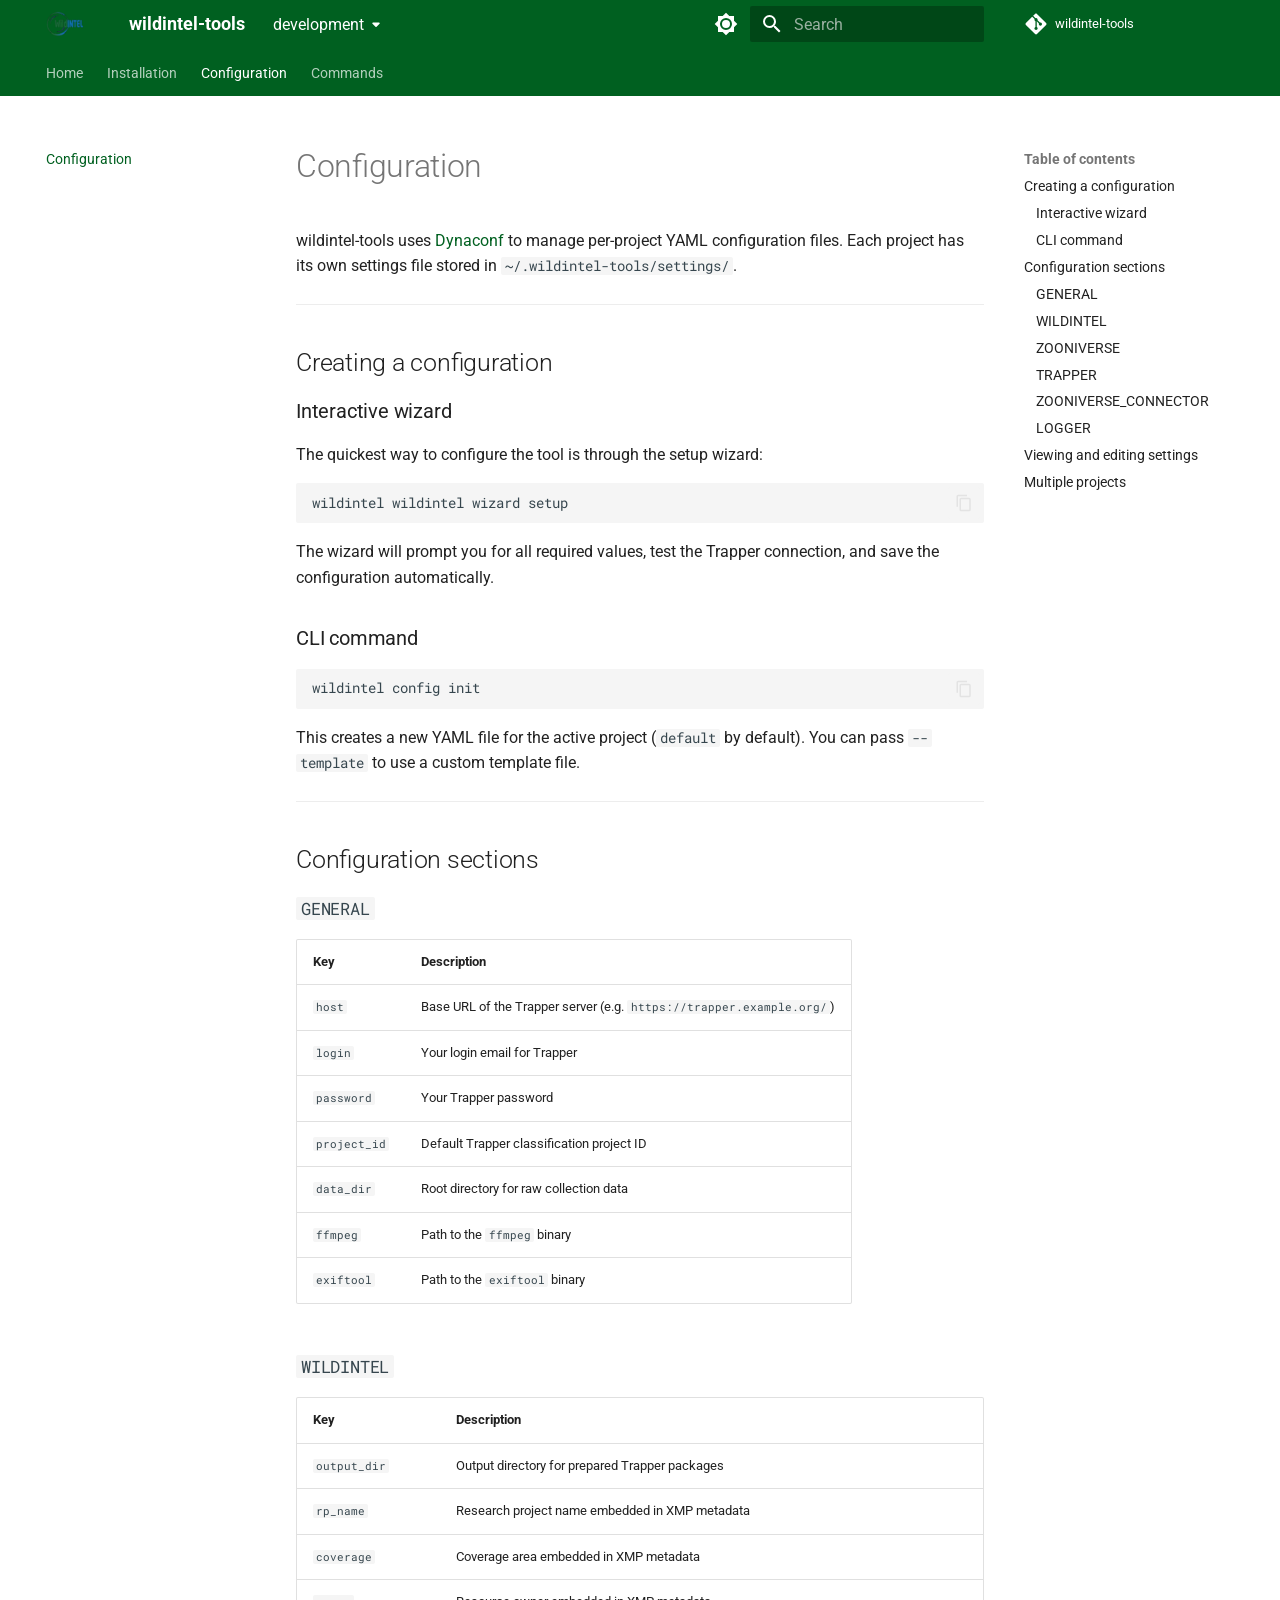
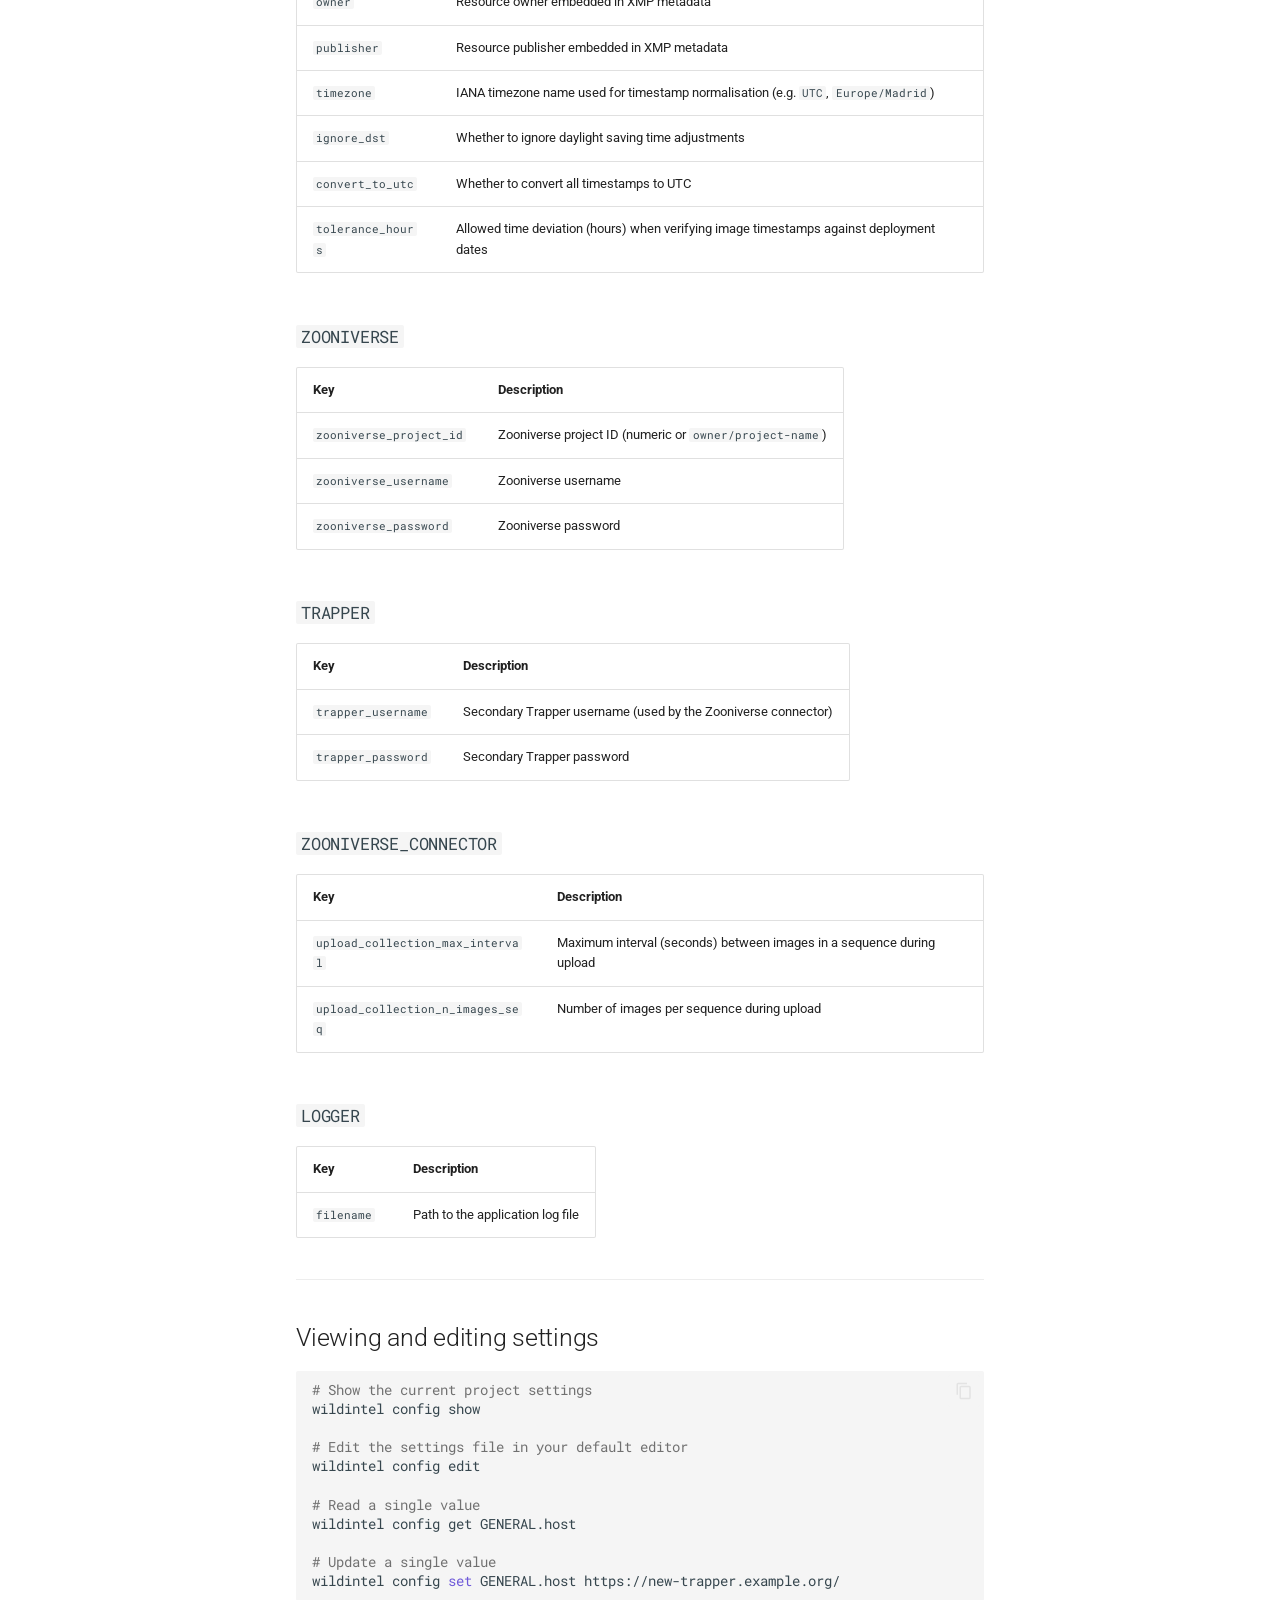
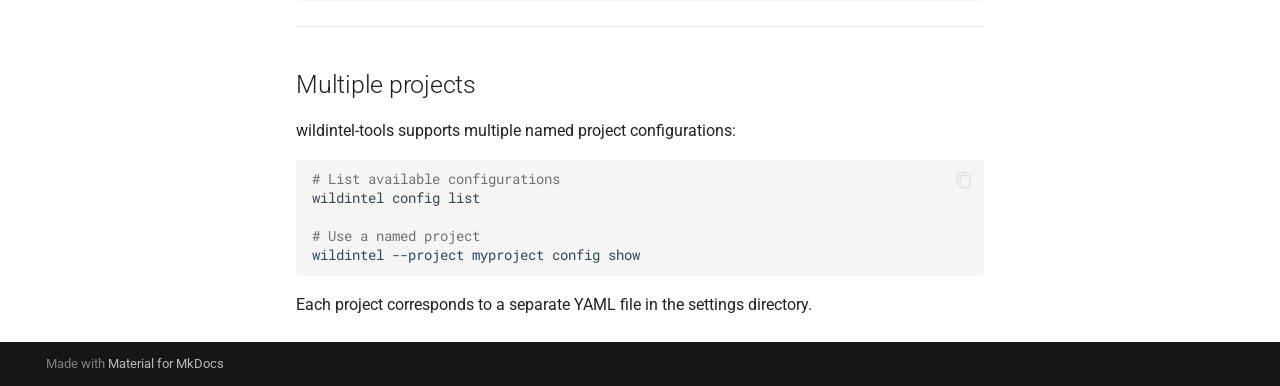
==== commit adc9df66: "Deployed 5b1cee2 to development with MkDocs 1.6.1 and mike 2.2.0" ====
--- a/development/configuration/index.html
+++ b/development/configuration/index.html
@@ -22,7 +22,7 @@
         
       
       
-      <link rel="icon" href="../assets/images/favicon.png">
+      <link rel="icon" href="../imgs/logo.png">
       <meta name="generator" content="mkdocs-1.6.1, mkdocs-material-9.7.6">
     
     
@@ -71,7 +71,7 @@
     
     
     
-    <body dir="ltr" data-md-color-scheme="default" data-md-color-primary="green" data-md-color-accent="light-green">
+    <body dir="ltr" data-md-color-scheme="default" data-md-color-primary="custom" data-md-color-accent="custom">
   
     
     <input class="md-toggle" data-md-toggle="drawer" type="checkbox" id="__drawer" autocomplete="off">
@@ -130,7 +130,7 @@
     
     
     
-    <input class="md-option" data-md-color-media="" data-md-color-scheme="default" data-md-color-primary="green" data-md-color-accent="light-green"  aria-label="Switch to dark mode"  type="radio" name="__palette" id="__palette_0">
+    <input class="md-option" data-md-color-media="" data-md-color-scheme="default" data-md-color-primary="custom" data-md-color-accent="custom"  aria-label="Switch to dark mode"  type="radio" name="__palette" id="__palette_0">
     
       <label class="md-header__button md-icon" title="Switch to dark mode" for="__palette_1" hidden>
         <svg xmlns="http://www.w3.org/2000/svg" viewBox="0 0 24 24"><path d="M12 8a4 4 0 0 0-4 4 4 4 0 0 0 4 4 4 4 0 0 0 4-4 4 4 0 0 0-4-4m0 10a6 6 0 0 1-6-6 6 6 0 0 1 6-6 6 6 0 0 1 6 6 6 6 0 0 1-6 6m8-9.31V4h-4.69L12 .69 8.69 4H4v4.69L.69 12 4 15.31V20h4.69L12 23.31 15.31 20H20v-4.69L23.31 12z"/></svg>
@@ -140,7 +140,7 @@
     
     
     
-    <input class="md-option" data-md-color-media="" data-md-color-scheme="slate" data-md-color-primary="green" data-md-color-accent="light-green"  aria-label="Switch to light mode"  type="radio" name="__palette" id="__palette_1">
+    <input class="md-option" data-md-color-media="" data-md-color-scheme="slate" data-md-color-primary="custom" data-md-color-accent="custom"  aria-label="Switch to light mode"  type="radio" name="__palette" id="__palette_1">
     
       <label class="md-header__button md-icon" title="Switch to light mode" for="__palette_0" hidden>
         <svg xmlns="http://www.w3.org/2000/svg" viewBox="0 0 24 24"><path d="M12 18c-.89 0-1.74-.2-2.5-.55C11.56 16.5 13 14.42 13 12s-1.44-4.5-3.5-5.45C10.26 6.2 11.11 6 12 6a6 6 0 0 1 6 6 6 6 0 0 1-6 6m8-9.31V4h-4.69L12 .69 8.69 4H4v4.69L.69 12 4 15.31V20h4.69L12 23.31 15.31 20H20v-4.69L23.31 12z"/></svg>
--- a/development/stylesheets/extras.css
+++ b/development/stylesheets/extras.css
@@ -17,4 +17,12 @@
 article img {
   border-radius: 8px;
   box-shadow: 0 8px 24px rgba(0, 0, 0, 0.35);
+}
+
+:root {
+  --md-primary-fg-color:        #006020;  /* verde oscuro del "Wild" */
+  --md-primary-fg-color--light: #206040;  /* verde medio */
+  --md-primary-fg-color--dark:  #004010;  /* verde muy oscuro */
+  --md-accent-fg-color:         #0060a0;  /* azul del "INTEL" */
+  --md-accent-fg-color--dark:   #004880;
 }
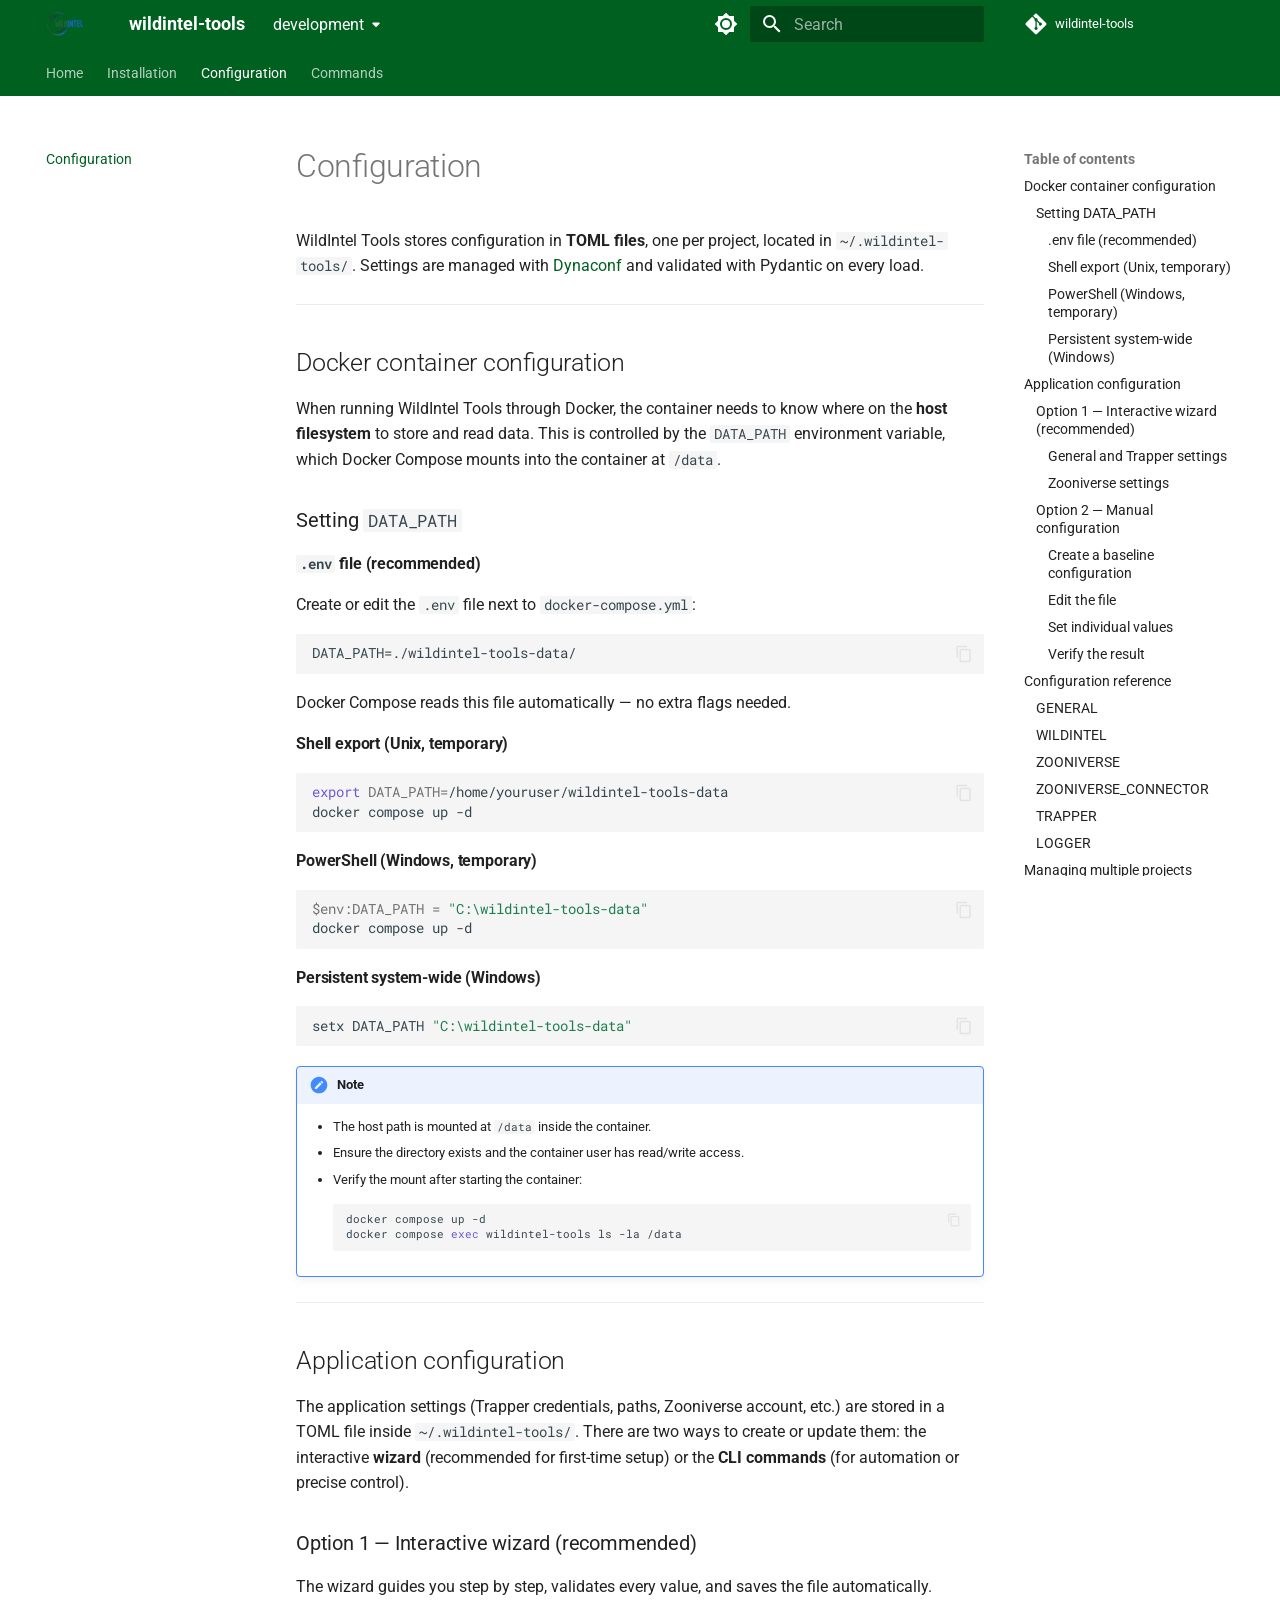
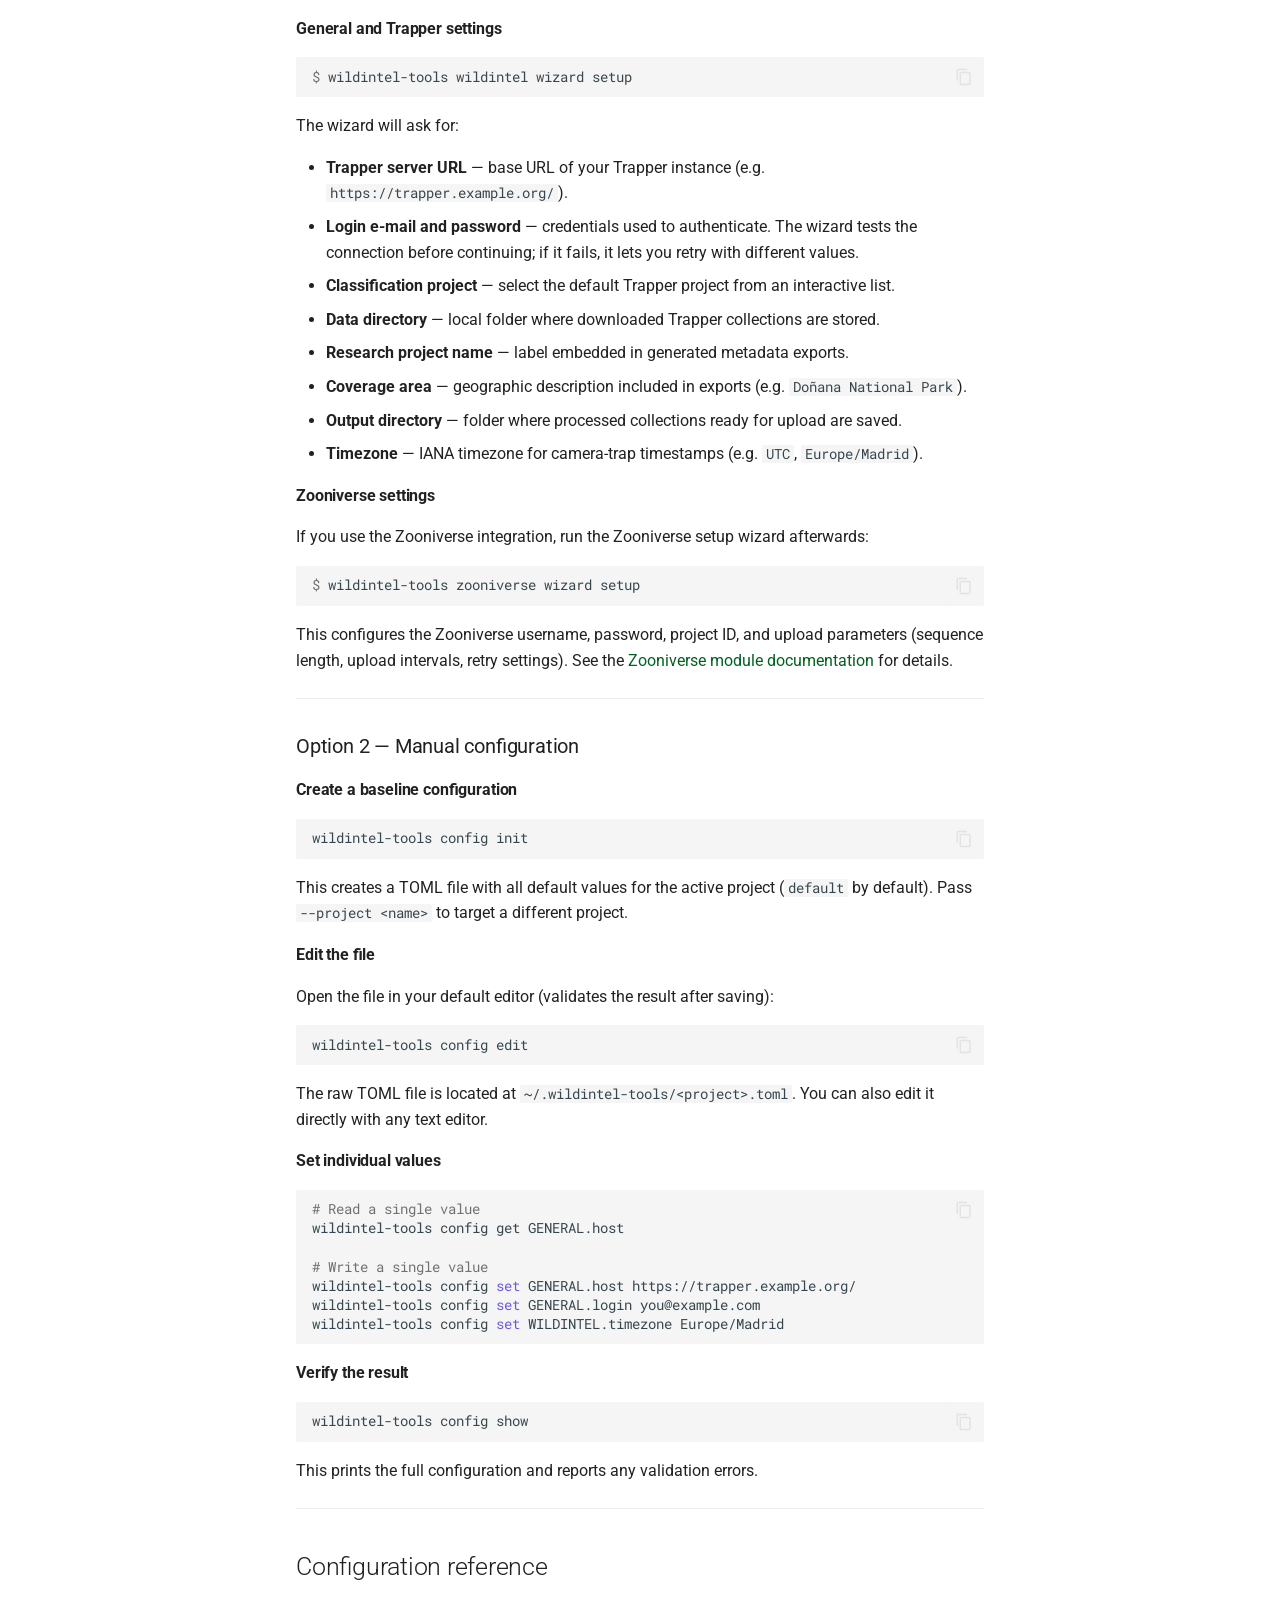
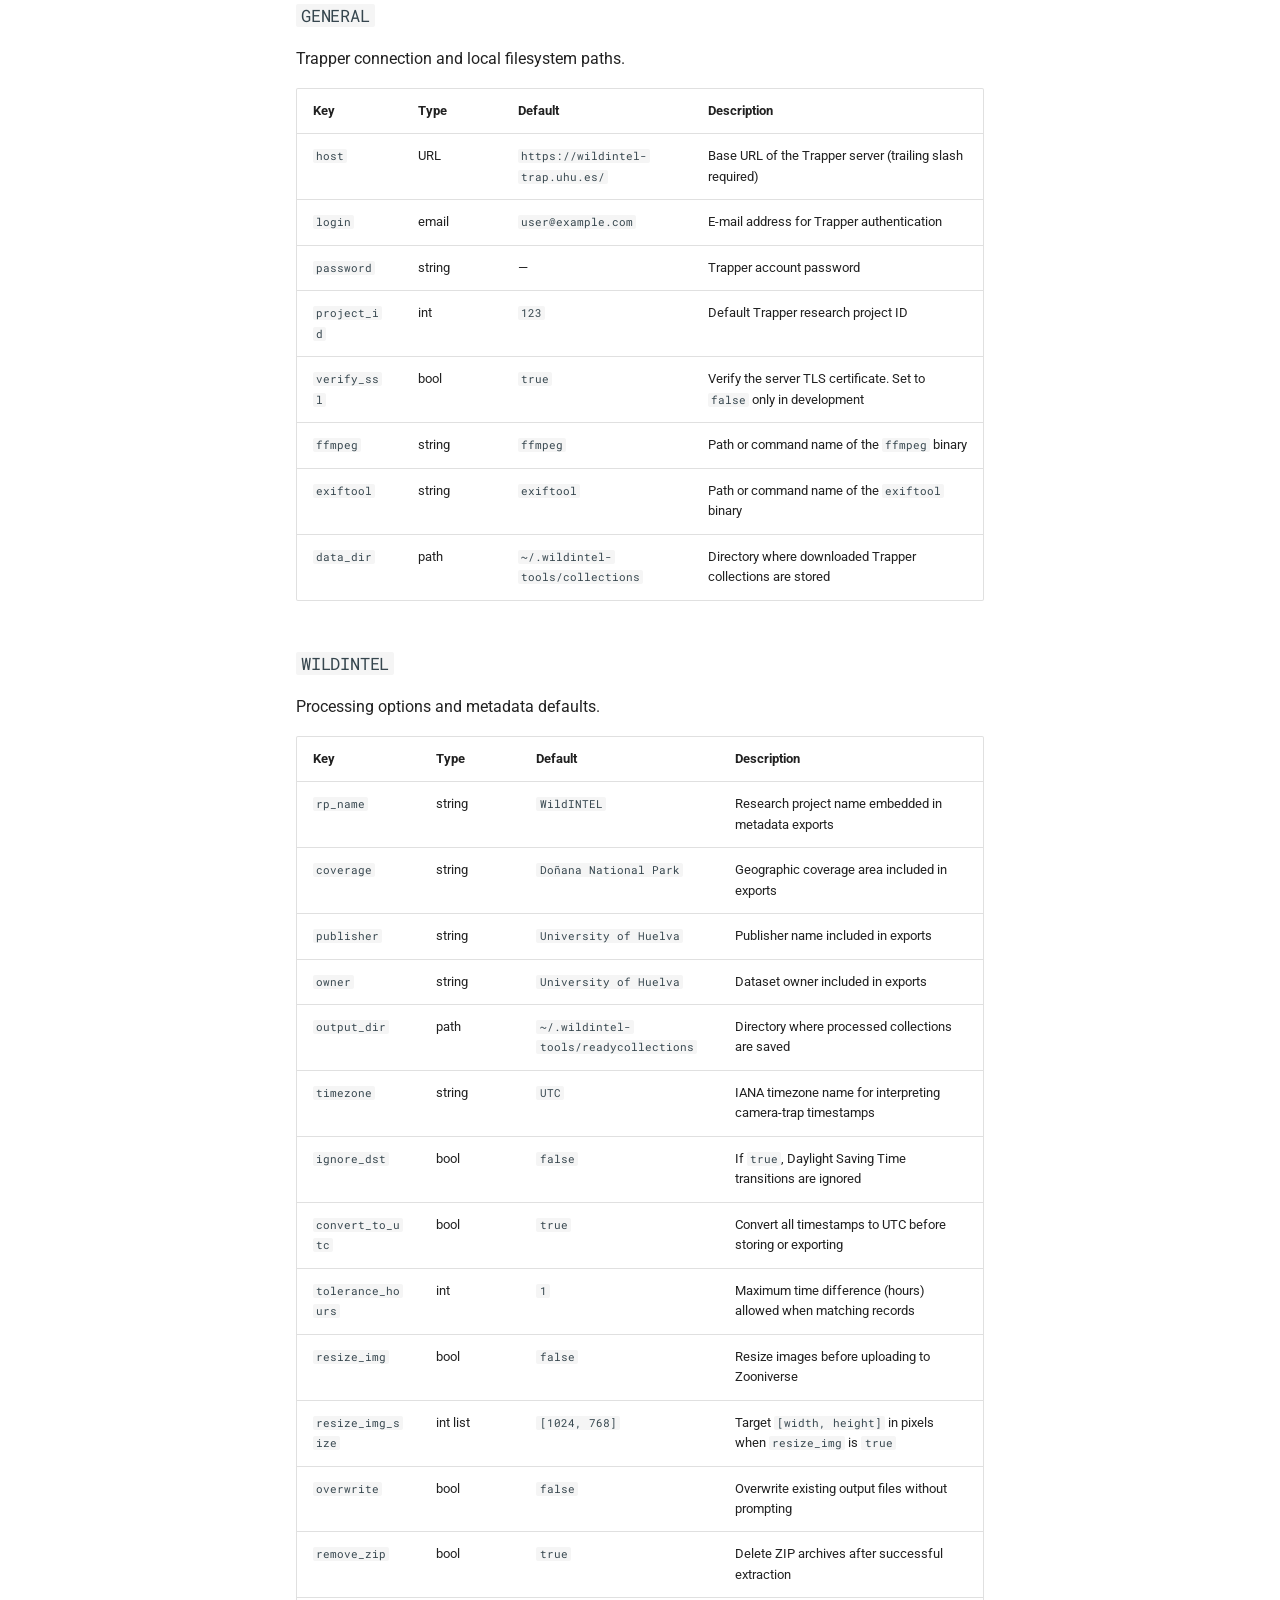
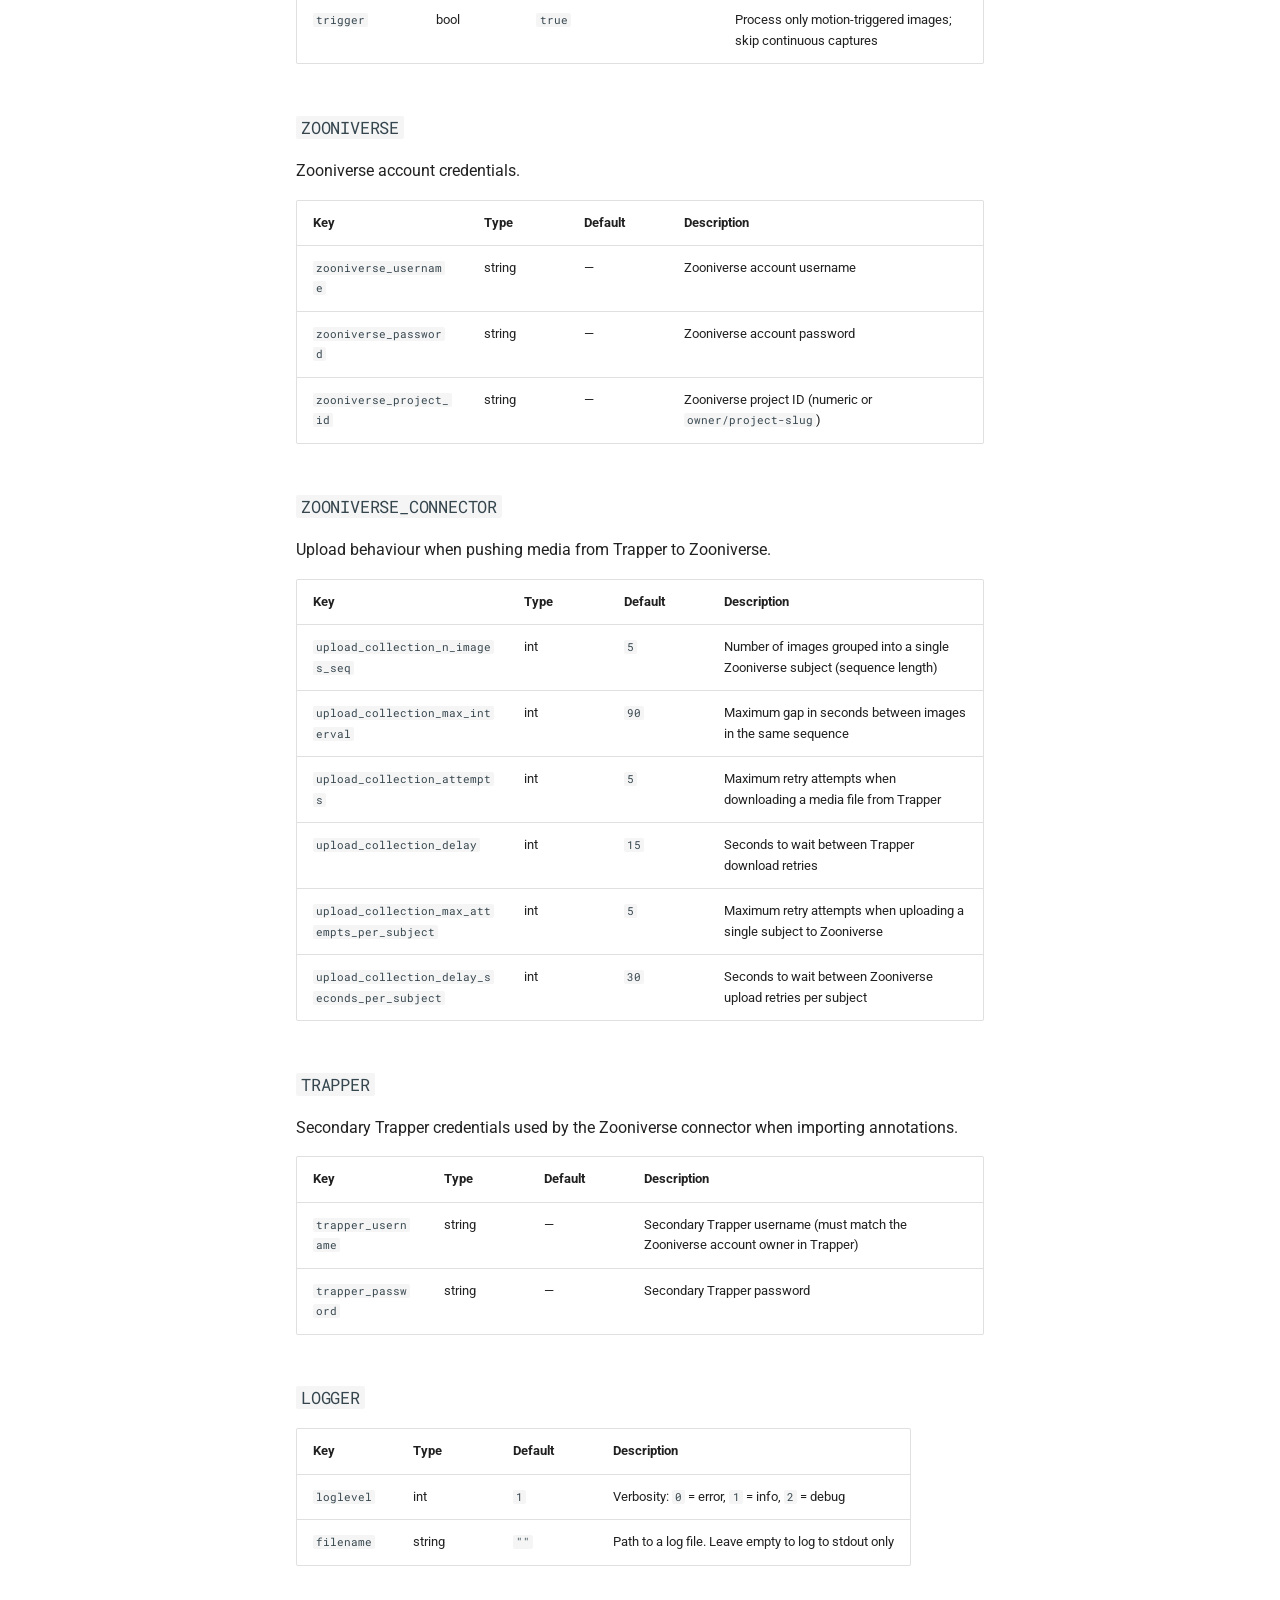
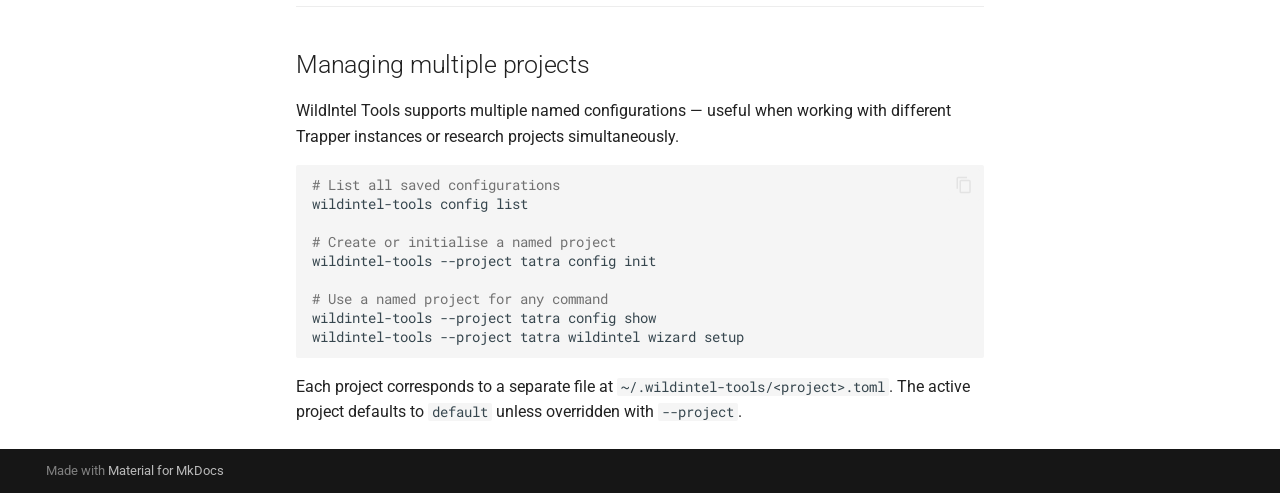
==== commit 7fac8e35: "Deployed 3633b94 to development with MkDocs 1.6.1 and mike 2.2.0" ====
--- a/development/configuration/index.html
+++ b/development/configuration/index.html
@@ -466,33 +466,67 @@
     <ul class="md-nav__list" data-md-component="toc" data-md-scrollfix>
       
         <li class="md-nav__item">
-  <a href="#creating-a-configuration" class="md-nav__link">
-    <span class="md-ellipsis">
-      
-        Creating a configuration
-      
-    </span>
-  </a>
-  
-    <nav class="md-nav" aria-label="Creating a configuration">
+  <a href="#docker-container-configuration" class="md-nav__link">
+    <span class="md-ellipsis">
+      
+        Docker container configuration
+      
+    </span>
+  </a>
+  
+    <nav class="md-nav" aria-label="Docker container configuration">
       <ul class="md-nav__list">
         
           <li class="md-nav__item">
-  <a href="#interactive-wizard" class="md-nav__link">
-    <span class="md-ellipsis">
-      
-        Interactive wizard
-      
-    </span>
-  </a>
-  
-</li>
-        
-          <li class="md-nav__item">
-  <a href="#cli-command" class="md-nav__link">
-    <span class="md-ellipsis">
-      
-        CLI command
+  <a href="#setting-data_path" class="md-nav__link">
+    <span class="md-ellipsis">
+      
+        Setting DATA_PATH
+      
+    </span>
+  </a>
+  
+    <nav class="md-nav" aria-label="Setting DATA_PATH">
+      <ul class="md-nav__list">
+        
+          <li class="md-nav__item">
+  <a href="#env-file-recommended" class="md-nav__link">
+    <span class="md-ellipsis">
+      
+        .env file (recommended)
+      
+    </span>
+  </a>
+  
+</li>
+        
+          <li class="md-nav__item">
+  <a href="#shell-export-unix-temporary" class="md-nav__link">
+    <span class="md-ellipsis">
+      
+        Shell export (Unix, temporary)
+      
+    </span>
+  </a>
+  
+</li>
+        
+          <li class="md-nav__item">
+  <a href="#powershell-windows-temporary" class="md-nav__link">
+    <span class="md-ellipsis">
+      
+        PowerShell (Windows, temporary)
+      
+    </span>
+  </a>
+  
+</li>
+        
+          <li class="md-nav__item">
+  <a href="#persistent-system-wide-windows" class="md-nav__link">
+    <span class="md-ellipsis">
+      
+        Persistent system-wide (Windows)
       
     </span>
   </a>
@@ -503,84 +537,6 @@
     </nav>
   
 </li>
-      
-        <li class="md-nav__item">
-  <a href="#configuration-sections" class="md-nav__link">
-    <span class="md-ellipsis">
-      
-        Configuration sections
-      
-    </span>
-  </a>
-  
-    <nav class="md-nav" aria-label="Configuration sections">
-      <ul class="md-nav__list">
-        
-          <li class="md-nav__item">
-  <a href="#general" class="md-nav__link">
-    <span class="md-ellipsis">
-      
-        GENERAL
-      
-    </span>
-  </a>
-  
-</li>
-        
-          <li class="md-nav__item">
-  <a href="#wildintel" class="md-nav__link">
-    <span class="md-ellipsis">
-      
-        WILDINTEL
-      
-    </span>
-  </a>
-  
-</li>
-        
-          <li class="md-nav__item">
-  <a href="#zooniverse" class="md-nav__link">
-    <span class="md-ellipsis">
-      
-        ZOONIVERSE
-      
-    </span>
-  </a>
-  
-</li>
-        
-          <li class="md-nav__item">
-  <a href="#trapper" class="md-nav__link">
-    <span class="md-ellipsis">
-      
-        TRAPPER
-      
-    </span>
-  </a>
-  
-</li>
-        
-          <li class="md-nav__item">
-  <a href="#zooniverse_connector" class="md-nav__link">
-    <span class="md-ellipsis">
-      
-        ZOONIVERSE_CONNECTOR
-      
-    </span>
-  </a>
-  
-</li>
-        
-          <li class="md-nav__item">
-  <a href="#logger" class="md-nav__link">
-    <span class="md-ellipsis">
-      
-        LOGGER
-      
-    </span>
-  </a>
-  
-</li>
         
       </ul>
     </nav>
@@ -588,21 +544,210 @@
 </li>
       
         <li class="md-nav__item">
-  <a href="#viewing-and-editing-settings" class="md-nav__link">
-    <span class="md-ellipsis">
-      
-        Viewing and editing settings
-      
-    </span>
-  </a>
+  <a href="#application-configuration" class="md-nav__link">
+    <span class="md-ellipsis">
+      
+        Application configuration
+      
+    </span>
+  </a>
+  
+    <nav class="md-nav" aria-label="Application configuration">
+      <ul class="md-nav__list">
+        
+          <li class="md-nav__item">
+  <a href="#option-1-interactive-wizard-recommended" class="md-nav__link">
+    <span class="md-ellipsis">
+      
+        Option 1 — Interactive wizard (recommended)
+      
+    </span>
+  </a>
+  
+    <nav class="md-nav" aria-label="Option 1 — Interactive wizard (recommended)">
+      <ul class="md-nav__list">
+        
+          <li class="md-nav__item">
+  <a href="#general-and-trapper-settings" class="md-nav__link">
+    <span class="md-ellipsis">
+      
+        General and Trapper settings
+      
+    </span>
+  </a>
+  
+</li>
+        
+          <li class="md-nav__item">
+  <a href="#zooniverse-settings" class="md-nav__link">
+    <span class="md-ellipsis">
+      
+        Zooniverse settings
+      
+    </span>
+  </a>
+  
+</li>
+        
+      </ul>
+    </nav>
+  
+</li>
+        
+          <li class="md-nav__item">
+  <a href="#option-2-manual-configuration" class="md-nav__link">
+    <span class="md-ellipsis">
+      
+        Option 2 — Manual configuration
+      
+    </span>
+  </a>
+  
+    <nav class="md-nav" aria-label="Option 2 — Manual configuration">
+      <ul class="md-nav__list">
+        
+          <li class="md-nav__item">
+  <a href="#create-a-baseline-configuration" class="md-nav__link">
+    <span class="md-ellipsis">
+      
+        Create a baseline configuration
+      
+    </span>
+  </a>
+  
+</li>
+        
+          <li class="md-nav__item">
+  <a href="#edit-the-file" class="md-nav__link">
+    <span class="md-ellipsis">
+      
+        Edit the file
+      
+    </span>
+  </a>
+  
+</li>
+        
+          <li class="md-nav__item">
+  <a href="#set-individual-values" class="md-nav__link">
+    <span class="md-ellipsis">
+      
+        Set individual values
+      
+    </span>
+  </a>
+  
+</li>
+        
+          <li class="md-nav__item">
+  <a href="#verify-the-result" class="md-nav__link">
+    <span class="md-ellipsis">
+      
+        Verify the result
+      
+    </span>
+  </a>
+  
+</li>
+        
+      </ul>
+    </nav>
+  
+</li>
+        
+      </ul>
+    </nav>
   
 </li>
       
         <li class="md-nav__item">
-  <a href="#multiple-projects" class="md-nav__link">
-    <span class="md-ellipsis">
-      
-        Multiple projects
+  <a href="#configuration-reference" class="md-nav__link">
+    <span class="md-ellipsis">
+      
+        Configuration reference
+      
+    </span>
+  </a>
+  
+    <nav class="md-nav" aria-label="Configuration reference">
+      <ul class="md-nav__list">
+        
+          <li class="md-nav__item">
+  <a href="#general" class="md-nav__link">
+    <span class="md-ellipsis">
+      
+        GENERAL
+      
+    </span>
+  </a>
+  
+</li>
+        
+          <li class="md-nav__item">
+  <a href="#wildintel" class="md-nav__link">
+    <span class="md-ellipsis">
+      
+        WILDINTEL
+      
+    </span>
+  </a>
+  
+</li>
+        
+          <li class="md-nav__item">
+  <a href="#zooniverse" class="md-nav__link">
+    <span class="md-ellipsis">
+      
+        ZOONIVERSE
+      
+    </span>
+  </a>
+  
+</li>
+        
+          <li class="md-nav__item">
+  <a href="#zooniverse_connector" class="md-nav__link">
+    <span class="md-ellipsis">
+      
+        ZOONIVERSE_CONNECTOR
+      
+    </span>
+  </a>
+  
+</li>
+        
+          <li class="md-nav__item">
+  <a href="#trapper" class="md-nav__link">
+    <span class="md-ellipsis">
+      
+        TRAPPER
+      
+    </span>
+  </a>
+  
+</li>
+        
+          <li class="md-nav__item">
+  <a href="#logger" class="md-nav__link">
+    <span class="md-ellipsis">
+      
+        LOGGER
+      
+    </span>
+  </a>
+  
+</li>
+        
+      </ul>
+    </nav>
+  
+</li>
+      
+        <li class="md-nav__item">
+  <a href="#managing-multiple-projects" class="md-nav__link">
+    <span class="md-ellipsis">
+      
+        Managing multiple projects
       
     </span>
   </a>
@@ -899,33 +1044,67 @@
     <ul class="md-nav__list" data-md-component="toc" data-md-scrollfix>
       
         <li class="md-nav__item">
-  <a href="#creating-a-configuration" class="md-nav__link">
-    <span class="md-ellipsis">
-      
-        Creating a configuration
-      
-    </span>
-  </a>
-  
-    <nav class="md-nav" aria-label="Creating a configuration">
+  <a href="#docker-container-configuration" class="md-nav__link">
+    <span class="md-ellipsis">
+      
+        Docker container configuration
+      
+    </span>
+  </a>
+  
+    <nav class="md-nav" aria-label="Docker container configuration">
       <ul class="md-nav__list">
         
           <li class="md-nav__item">
-  <a href="#interactive-wizard" class="md-nav__link">
-    <span class="md-ellipsis">
-      
-        Interactive wizard
-      
-    </span>
-  </a>
-  
-</li>
-        
-          <li class="md-nav__item">
-  <a href="#cli-command" class="md-nav__link">
-    <span class="md-ellipsis">
-      
-        CLI command
+  <a href="#setting-data_path" class="md-nav__link">
+    <span class="md-ellipsis">
+      
+        Setting DATA_PATH
+      
+    </span>
+  </a>
+  
+    <nav class="md-nav" aria-label="Setting DATA_PATH">
+      <ul class="md-nav__list">
+        
+          <li class="md-nav__item">
+  <a href="#env-file-recommended" class="md-nav__link">
+    <span class="md-ellipsis">
+      
+        .env file (recommended)
+      
+    </span>
+  </a>
+  
+</li>
+        
+          <li class="md-nav__item">
+  <a href="#shell-export-unix-temporary" class="md-nav__link">
+    <span class="md-ellipsis">
+      
+        Shell export (Unix, temporary)
+      
+    </span>
+  </a>
+  
+</li>
+        
+          <li class="md-nav__item">
+  <a href="#powershell-windows-temporary" class="md-nav__link">
+    <span class="md-ellipsis">
+      
+        PowerShell (Windows, temporary)
+      
+    </span>
+  </a>
+  
+</li>
+        
+          <li class="md-nav__item">
+  <a href="#persistent-system-wide-windows" class="md-nav__link">
+    <span class="md-ellipsis">
+      
+        Persistent system-wide (Windows)
       
     </span>
   </a>
@@ -936,84 +1115,6 @@
     </nav>
   
 </li>
-      
-        <li class="md-nav__item">
-  <a href="#configuration-sections" class="md-nav__link">
-    <span class="md-ellipsis">
-      
-        Configuration sections
-      
-    </span>
-  </a>
-  
-    <nav class="md-nav" aria-label="Configuration sections">
-      <ul class="md-nav__list">
-        
-          <li class="md-nav__item">
-  <a href="#general" class="md-nav__link">
-    <span class="md-ellipsis">
-      
-        GENERAL
-      
-    </span>
-  </a>
-  
-</li>
-        
-          <li class="md-nav__item">
-  <a href="#wildintel" class="md-nav__link">
-    <span class="md-ellipsis">
-      
-        WILDINTEL
-      
-    </span>
-  </a>
-  
-</li>
-        
-          <li class="md-nav__item">
-  <a href="#zooniverse" class="md-nav__link">
-    <span class="md-ellipsis">
-      
-        ZOONIVERSE
-      
-    </span>
-  </a>
-  
-</li>
-        
-          <li class="md-nav__item">
-  <a href="#trapper" class="md-nav__link">
-    <span class="md-ellipsis">
-      
-        TRAPPER
-      
-    </span>
-  </a>
-  
-</li>
-        
-          <li class="md-nav__item">
-  <a href="#zooniverse_connector" class="md-nav__link">
-    <span class="md-ellipsis">
-      
-        ZOONIVERSE_CONNECTOR
-      
-    </span>
-  </a>
-  
-</li>
-        
-          <li class="md-nav__item">
-  <a href="#logger" class="md-nav__link">
-    <span class="md-ellipsis">
-      
-        LOGGER
-      
-    </span>
-  </a>
-  
-</li>
         
       </ul>
     </nav>
@@ -1021,21 +1122,210 @@
 </li>
       
         <li class="md-nav__item">
-  <a href="#viewing-and-editing-settings" class="md-nav__link">
-    <span class="md-ellipsis">
-      
-        Viewing and editing settings
-      
-    </span>
-  </a>
+  <a href="#application-configuration" class="md-nav__link">
+    <span class="md-ellipsis">
+      
+        Application configuration
+      
+    </span>
+  </a>
+  
+    <nav class="md-nav" aria-label="Application configuration">
+      <ul class="md-nav__list">
+        
+          <li class="md-nav__item">
+  <a href="#option-1-interactive-wizard-recommended" class="md-nav__link">
+    <span class="md-ellipsis">
+      
+        Option 1 — Interactive wizard (recommended)
+      
+    </span>
+  </a>
+  
+    <nav class="md-nav" aria-label="Option 1 — Interactive wizard (recommended)">
+      <ul class="md-nav__list">
+        
+          <li class="md-nav__item">
+  <a href="#general-and-trapper-settings" class="md-nav__link">
+    <span class="md-ellipsis">
+      
+        General and Trapper settings
+      
+    </span>
+  </a>
+  
+</li>
+        
+          <li class="md-nav__item">
+  <a href="#zooniverse-settings" class="md-nav__link">
+    <span class="md-ellipsis">
+      
+        Zooniverse settings
+      
+    </span>
+  </a>
+  
+</li>
+        
+      </ul>
+    </nav>
+  
+</li>
+        
+          <li class="md-nav__item">
+  <a href="#option-2-manual-configuration" class="md-nav__link">
+    <span class="md-ellipsis">
+      
+        Option 2 — Manual configuration
+      
+    </span>
+  </a>
+  
+    <nav class="md-nav" aria-label="Option 2 — Manual configuration">
+      <ul class="md-nav__list">
+        
+          <li class="md-nav__item">
+  <a href="#create-a-baseline-configuration" class="md-nav__link">
+    <span class="md-ellipsis">
+      
+        Create a baseline configuration
+      
+    </span>
+  </a>
+  
+</li>
+        
+          <li class="md-nav__item">
+  <a href="#edit-the-file" class="md-nav__link">
+    <span class="md-ellipsis">
+      
+        Edit the file
+      
+    </span>
+  </a>
+  
+</li>
+        
+          <li class="md-nav__item">
+  <a href="#set-individual-values" class="md-nav__link">
+    <span class="md-ellipsis">
+      
+        Set individual values
+      
+    </span>
+  </a>
+  
+</li>
+        
+          <li class="md-nav__item">
+  <a href="#verify-the-result" class="md-nav__link">
+    <span class="md-ellipsis">
+      
+        Verify the result
+      
+    </span>
+  </a>
+  
+</li>
+        
+      </ul>
+    </nav>
+  
+</li>
+        
+      </ul>
+    </nav>
   
 </li>
       
         <li class="md-nav__item">
-  <a href="#multiple-projects" class="md-nav__link">
-    <span class="md-ellipsis">
-      
-        Multiple projects
+  <a href="#configuration-reference" class="md-nav__link">
+    <span class="md-ellipsis">
+      
+        Configuration reference
+      
+    </span>
+  </a>
+  
+    <nav class="md-nav" aria-label="Configuration reference">
+      <ul class="md-nav__list">
+        
+          <li class="md-nav__item">
+  <a href="#general" class="md-nav__link">
+    <span class="md-ellipsis">
+      
+        GENERAL
+      
+    </span>
+  </a>
+  
+</li>
+        
+          <li class="md-nav__item">
+  <a href="#wildintel" class="md-nav__link">
+    <span class="md-ellipsis">
+      
+        WILDINTEL
+      
+    </span>
+  </a>
+  
+</li>
+        
+          <li class="md-nav__item">
+  <a href="#zooniverse" class="md-nav__link">
+    <span class="md-ellipsis">
+      
+        ZOONIVERSE
+      
+    </span>
+  </a>
+  
+</li>
+        
+          <li class="md-nav__item">
+  <a href="#zooniverse_connector" class="md-nav__link">
+    <span class="md-ellipsis">
+      
+        ZOONIVERSE_CONNECTOR
+      
+    </span>
+  </a>
+  
+</li>
+        
+          <li class="md-nav__item">
+  <a href="#trapper" class="md-nav__link">
+    <span class="md-ellipsis">
+      
+        TRAPPER
+      
+    </span>
+  </a>
+  
+</li>
+        
+          <li class="md-nav__item">
+  <a href="#logger" class="md-nav__link">
+    <span class="md-ellipsis">
+      
+        LOGGER
+      
+    </span>
+  </a>
+  
+</li>
+        
+      </ul>
+    </nav>
+  
+</li>
+      
+        <li class="md-nav__item">
+  <a href="#managing-multiple-projects" class="md-nav__link">
+    <span class="md-ellipsis">
+      
+        Managing multiple projects
       
     </span>
   </a>
@@ -1063,164 +1353,363 @@
 
 
 <h1 id="configuration">Configuration</h1>
-<p>wildintel-tools uses <a href="https://www.dynaconf.com/">Dynaconf</a> to manage per-project YAML configuration files. Each project has its own settings file stored in <code>~/.wildintel-tools/settings/</code>.</p>
+<p>WildIntel Tools stores configuration in <strong>TOML files</strong>, one per project, located in <code>~/.wildintel-tools/</code>.
+Settings are managed with <a href="https://www.dynaconf.com/">Dynaconf</a> and validated with Pydantic on every load.</p>
 <hr />
-<h2 id="creating-a-configuration">Creating a configuration</h2>
-<h3 id="interactive-wizard">Interactive wizard</h3>
-<p>The quickest way to configure the tool is through the setup wizard:</p>
-<div class="highlight"><pre><span></span><code><a id="__codelineno-0-1" name="__codelineno-0-1" href="#__codelineno-0-1"></a>wildintel<span class="w"> </span>wildintel<span class="w"> </span>wizard<span class="w"> </span>setup
+<h2 id="docker-container-configuration">Docker container configuration</h2>
+<p>When running WildIntel Tools through Docker, the container needs to know where on the <strong>host filesystem</strong>
+to store and read data. This is controlled by the <code>DATA_PATH</code> environment variable, which Docker Compose
+mounts into the container at <code>/data</code>.</p>
+<h3 id="setting-data_path">Setting <code>DATA_PATH</code></h3>
+<h4 id="env-file-recommended"><code>.env</code> file (recommended)</h4>
+<p>Create or edit the <code>.env</code> file next to <code>docker-compose.yml</code>:</p>
+<div class="highlight"><pre><span></span><code><a id="__codelineno-0-1" name="__codelineno-0-1" href="#__codelineno-0-1"></a>DATA_PATH=./wildintel-tools-data/
 </code></pre></div>
-<p>The wizard will prompt you for all required values, test the Trapper connection, and save the configuration automatically.</p>
-<h3 id="cli-command">CLI command</h3>
-<div class="highlight"><pre><span></span><code><a id="__codelineno-1-1" name="__codelineno-1-1" href="#__codelineno-1-1"></a>wildintel<span class="w"> </span>config<span class="w"> </span>init
+<p>Docker Compose reads this file automatically — no extra flags needed.</p>
+<h4 id="shell-export-unix-temporary">Shell export (Unix, temporary)</h4>
+<div class="highlight"><pre><span></span><code><a id="__codelineno-1-1" name="__codelineno-1-1" href="#__codelineno-1-1"></a><span class="nb">export</span><span class="w"> </span><span class="nv">DATA_PATH</span><span class="o">=</span>/home/youruser/wildintel-tools-data
+<a id="__codelineno-1-2" name="__codelineno-1-2" href="#__codelineno-1-2"></a>docker<span class="w"> </span>compose<span class="w"> </span>up<span class="w"> </span>-d
 </code></pre></div>
-<p>This creates a new YAML file for the active project (<code>default</code> by default). You can pass <code>--template</code> to use a custom template file.</p>
+<h4 id="powershell-windows-temporary">PowerShell (Windows, temporary)</h4>
+<div class="highlight"><pre><span></span><code><a id="__codelineno-2-1" name="__codelineno-2-1" href="#__codelineno-2-1"></a><span class="nv">$env:DATA_PATH</span> <span class="p">=</span> <span class="s2">&quot;C:\wildintel-tools-data&quot;</span>
+<a id="__codelineno-2-2" name="__codelineno-2-2" href="#__codelineno-2-2"></a><span class="n">docker</span> <span class="n">compose</span> <span class="n">up</span> <span class="n">-d</span>
+</code></pre></div>
+<h4 id="persistent-system-wide-windows">Persistent system-wide (Windows)</h4>
+<div class="highlight"><pre><span></span><code><a id="__codelineno-3-1" name="__codelineno-3-1" href="#__codelineno-3-1"></a><span class="n">setx</span> <span class="n">DATA_PATH</span> <span class="s2">&quot;C:\wildintel-tools-data&quot;</span>
+</code></pre></div>
+<div class="admonition note">
+<p class="admonition-title">Note</p>
+<ul>
+<li>The host path is mounted at <code>/data</code> inside the container.</li>
+<li>Ensure the directory exists and the container user has read/write access.</li>
+<li>Verify the mount after starting the container:
+  <div class="highlight"><pre><span></span><code><a id="__codelineno-4-1" name="__codelineno-4-1" href="#__codelineno-4-1"></a>docker<span class="w"> </span>compose<span class="w"> </span>up<span class="w"> </span>-d
+<a id="__codelineno-4-2" name="__codelineno-4-2" href="#__codelineno-4-2"></a>docker<span class="w"> </span>compose<span class="w"> </span><span class="nb">exec</span><span class="w"> </span>wildintel-tools<span class="w"> </span>ls<span class="w"> </span>-la<span class="w"> </span>/data
+</code></pre></div></li>
+</ul>
+</div>
 <hr />
-<h2 id="configuration-sections">Configuration sections</h2>
+<h2 id="application-configuration">Application configuration</h2>
+<p>The application settings (Trapper credentials, paths, Zooniverse account, etc.) are stored in a TOML file
+inside <code>~/.wildintel-tools/</code>. There are two ways to create or update them: the interactive <strong>wizard</strong>
+(recommended for first-time setup) or the <strong>CLI commands</strong> (for automation or precise control).</p>
+<h3 id="option-1-interactive-wizard-recommended">Option 1 — Interactive wizard (recommended)</h3>
+<p>The wizard guides you step by step, validates every value, and saves the file automatically.</p>
+<h4 id="general-and-trapper-settings">General and Trapper settings</h4>
+<div class="highlight"><pre><span></span><code><a id="__codelineno-5-1" name="__codelineno-5-1" href="#__codelineno-5-1"></a><span class="gp">$ </span>wildintel-tools<span class="w"> </span>wildintel<span class="w"> </span>wizard<span class="w"> </span>setup
+</code></pre></div>
+<p>The wizard will ask for:</p>
+<ul>
+<li><strong>Trapper server URL</strong> — base URL of your Trapper instance (e.g. <code>https://trapper.example.org/</code>).</li>
+<li><strong>Login e-mail and password</strong> — credentials used to authenticate. The wizard tests the connection before
+  continuing; if it fails, it lets you retry with different values.</li>
+<li><strong>Classification project</strong> — select the default Trapper project from an interactive list.</li>
+<li><strong>Data directory</strong> — local folder where downloaded Trapper collections are stored.</li>
+<li><strong>Research project name</strong> — label embedded in generated metadata exports.</li>
+<li><strong>Coverage area</strong> — geographic description included in exports (e.g. <code>Doñana National Park</code>).</li>
+<li><strong>Output directory</strong> — folder where processed collections ready for upload are saved.</li>
+<li><strong>Timezone</strong> — IANA timezone for camera-trap timestamps (e.g. <code>UTC</code>, <code>Europe/Madrid</code>).</li>
+</ul>
+<h4 id="zooniverse-settings">Zooniverse settings</h4>
+<p>If you use the Zooniverse integration, run the Zooniverse setup wizard afterwards:</p>
+<div class="highlight"><pre><span></span><code><a id="__codelineno-6-1" name="__codelineno-6-1" href="#__codelineno-6-1"></a><span class="gp">$ </span>wildintel-tools<span class="w"> </span>zooniverse<span class="w"> </span>wizard<span class="w"> </span>setup
+</code></pre></div>
+<p>This configures the Zooniverse username, password, project ID, and upload parameters (sequence length,
+upload intervals, retry settings). See the <a href="../commands/zooniverse/">Zooniverse module documentation</a> for
+details.</p>
+<hr />
+<h3 id="option-2-manual-configuration">Option 2 — Manual configuration</h3>
+<h4 id="create-a-baseline-configuration">Create a baseline configuration</h4>
+<div class="highlight"><pre><span></span><code><a id="__codelineno-7-1" name="__codelineno-7-1" href="#__codelineno-7-1"></a>wildintel-tools<span class="w"> </span>config<span class="w"> </span>init
+</code></pre></div>
+<p>This creates a TOML file with all default values for the active project (<code>default</code> by default).
+Pass <code>--project &lt;name&gt;</code> to target a different project.</p>
+<h4 id="edit-the-file">Edit the file</h4>
+<p>Open the file in your default editor (validates the result after saving):</p>
+<div class="highlight"><pre><span></span><code><a id="__codelineno-8-1" name="__codelineno-8-1" href="#__codelineno-8-1"></a>wildintel-tools<span class="w"> </span>config<span class="w"> </span>edit
+</code></pre></div>
+<p>The raw TOML file is located at <code>~/.wildintel-tools/&lt;project&gt;.toml</code>. You can also edit it directly with
+any text editor.</p>
+<h4 id="set-individual-values">Set individual values</h4>
+<div class="highlight"><pre><span></span><code><a id="__codelineno-9-1" name="__codelineno-9-1" href="#__codelineno-9-1"></a><span class="c1"># Read a single value</span>
+<a id="__codelineno-9-2" name="__codelineno-9-2" href="#__codelineno-9-2"></a>wildintel-tools<span class="w"> </span>config<span class="w"> </span>get<span class="w"> </span>GENERAL.host
+<a id="__codelineno-9-3" name="__codelineno-9-3" href="#__codelineno-9-3"></a>
+<a id="__codelineno-9-4" name="__codelineno-9-4" href="#__codelineno-9-4"></a><span class="c1"># Write a single value</span>
+<a id="__codelineno-9-5" name="__codelineno-9-5" href="#__codelineno-9-5"></a>wildintel-tools<span class="w"> </span>config<span class="w"> </span><span class="nb">set</span><span class="w"> </span>GENERAL.host<span class="w"> </span>https://trapper.example.org/
+<a id="__codelineno-9-6" name="__codelineno-9-6" href="#__codelineno-9-6"></a>wildintel-tools<span class="w"> </span>config<span class="w"> </span><span class="nb">set</span><span class="w"> </span>GENERAL.login<span class="w"> </span>you@example.com
+<a id="__codelineno-9-7" name="__codelineno-9-7" href="#__codelineno-9-7"></a>wildintel-tools<span class="w"> </span>config<span class="w"> </span><span class="nb">set</span><span class="w"> </span>WILDINTEL.timezone<span class="w"> </span>Europe/Madrid
+</code></pre></div>
+<h4 id="verify-the-result">Verify the result</h4>
+<div class="highlight"><pre><span></span><code><a id="__codelineno-10-1" name="__codelineno-10-1" href="#__codelineno-10-1"></a>wildintel-tools<span class="w"> </span>config<span class="w"> </span>show
+</code></pre></div>
+<p>This prints the full configuration and reports any validation errors.</p>
+<hr />
+<h2 id="configuration-reference">Configuration reference</h2>
 <h3 id="general"><code>GENERAL</code></h3>
+<p>Trapper connection and local filesystem paths.</p>
 <table>
 <thead>
 <tr>
 <th>Key</th>
+<th>Type</th>
+<th>Default</th>
 <th>Description</th>
 </tr>
 </thead>
 <tbody>
 <tr>
 <td><code>host</code></td>
-<td>Base URL of the Trapper server (e.g. <code>https://trapper.example.org/</code>)</td>
+<td>URL</td>
+<td><code>https://wildintel-trap.uhu.es/</code></td>
+<td>Base URL of the Trapper server (trailing slash required)</td>
 </tr>
 <tr>
 <td><code>login</code></td>
-<td>Your login email for Trapper</td>
+<td>email</td>
+<td><code>user@example.com</code></td>
+<td>E-mail address for Trapper authentication</td>
 </tr>
 <tr>
 <td><code>password</code></td>
-<td>Your Trapper password</td>
+<td>string</td>
+<td>—</td>
+<td>Trapper account password</td>
 </tr>
 <tr>
 <td><code>project_id</code></td>
-<td>Default Trapper classification project ID</td>
+<td>int</td>
+<td><code>123</code></td>
+<td>Default Trapper research project ID</td>
+</tr>
+<tr>
+<td><code>verify_ssl</code></td>
+<td>bool</td>
+<td><code>true</code></td>
+<td>Verify the server TLS certificate. Set to <code>false</code> only in development</td>
+</tr>
+<tr>
+<td><code>ffmpeg</code></td>
+<td>string</td>
+<td><code>ffmpeg</code></td>
+<td>Path or command name of the <code>ffmpeg</code> binary</td>
+</tr>
+<tr>
+<td><code>exiftool</code></td>
+<td>string</td>
+<td><code>exiftool</code></td>
+<td>Path or command name of the <code>exiftool</code> binary</td>
 </tr>
 <tr>
 <td><code>data_dir</code></td>
-<td>Root directory for raw collection data</td>
-</tr>
-<tr>
-<td><code>ffmpeg</code></td>
-<td>Path to the <code>ffmpeg</code> binary</td>
-</tr>
-<tr>
-<td><code>exiftool</code></td>
-<td>Path to the <code>exiftool</code> binary</td>
+<td>path</td>
+<td><code>~/.wildintel-tools/collections</code></td>
+<td>Directory where downloaded Trapper collections are stored</td>
 </tr>
 </tbody>
 </table>
 <h3 id="wildintel"><code>WILDINTEL</code></h3>
+<p>Processing options and metadata defaults.</p>
 <table>
 <thead>
 <tr>
 <th>Key</th>
+<th>Type</th>
+<th>Default</th>
 <th>Description</th>
 </tr>
 </thead>
 <tbody>
 <tr>
+<td><code>rp_name</code></td>
+<td>string</td>
+<td><code>WildINTEL</code></td>
+<td>Research project name embedded in metadata exports</td>
+</tr>
+<tr>
+<td><code>coverage</code></td>
+<td>string</td>
+<td><code>Doñana National Park</code></td>
+<td>Geographic coverage area included in exports</td>
+</tr>
+<tr>
+<td><code>publisher</code></td>
+<td>string</td>
+<td><code>University of Huelva</code></td>
+<td>Publisher name included in exports</td>
+</tr>
+<tr>
+<td><code>owner</code></td>
+<td>string</td>
+<td><code>University of Huelva</code></td>
+<td>Dataset owner included in exports</td>
+</tr>
+<tr>
 <td><code>output_dir</code></td>
-<td>Output directory for prepared Trapper packages</td>
-</tr>
-<tr>
-<td><code>rp_name</code></td>
-<td>Research project name embedded in XMP metadata</td>
-</tr>
-<tr>
-<td><code>coverage</code></td>
-<td>Coverage area embedded in XMP metadata</td>
-</tr>
-<tr>
-<td><code>owner</code></td>
-<td>Resource owner embedded in XMP metadata</td>
-</tr>
-<tr>
-<td><code>publisher</code></td>
-<td>Resource publisher embedded in XMP metadata</td>
+<td>path</td>
+<td><code>~/.wildintel-tools/readycollections</code></td>
+<td>Directory where processed collections are saved</td>
 </tr>
 <tr>
 <td><code>timezone</code></td>
-<td>IANA timezone name used for timestamp normalisation (e.g. <code>UTC</code>, <code>Europe/Madrid</code>)</td>
+<td>string</td>
+<td><code>UTC</code></td>
+<td>IANA timezone name for interpreting camera-trap timestamps</td>
 </tr>
 <tr>
 <td><code>ignore_dst</code></td>
-<td>Whether to ignore daylight saving time adjustments</td>
+<td>bool</td>
+<td><code>false</code></td>
+<td>If <code>true</code>, Daylight Saving Time transitions are ignored</td>
 </tr>
 <tr>
 <td><code>convert_to_utc</code></td>
-<td>Whether to convert all timestamps to UTC</td>
+<td>bool</td>
+<td><code>true</code></td>
+<td>Convert all timestamps to UTC before storing or exporting</td>
 </tr>
 <tr>
 <td><code>tolerance_hours</code></td>
-<td>Allowed time deviation (hours) when verifying image timestamps against deployment dates</td>
+<td>int</td>
+<td><code>1</code></td>
+<td>Maximum time difference (hours) allowed when matching records</td>
+</tr>
+<tr>
+<td><code>resize_img</code></td>
+<td>bool</td>
+<td><code>false</code></td>
+<td>Resize images before uploading to Zooniverse</td>
+</tr>
+<tr>
+<td><code>resize_img_size</code></td>
+<td>int list</td>
+<td><code>[1024, 768]</code></td>
+<td>Target <code>[width, height]</code> in pixels when <code>resize_img</code> is <code>true</code></td>
+</tr>
+<tr>
+<td><code>overwrite</code></td>
+<td>bool</td>
+<td><code>false</code></td>
+<td>Overwrite existing output files without prompting</td>
+</tr>
+<tr>
+<td><code>remove_zip</code></td>
+<td>bool</td>
+<td><code>true</code></td>
+<td>Delete ZIP archives after successful extraction</td>
+</tr>
+<tr>
+<td><code>trigger</code></td>
+<td>bool</td>
+<td><code>true</code></td>
+<td>Process only motion-triggered images; skip continuous captures</td>
 </tr>
 </tbody>
 </table>
 <h3 id="zooniverse"><code>ZOONIVERSE</code></h3>
+<p>Zooniverse account credentials.</p>
 <table>
 <thead>
 <tr>
 <th>Key</th>
+<th>Type</th>
+<th>Default</th>
 <th>Description</th>
 </tr>
 </thead>
 <tbody>
 <tr>
+<td><code>zooniverse_username</code></td>
+<td>string</td>
+<td>—</td>
+<td>Zooniverse account username</td>
+</tr>
+<tr>
+<td><code>zooniverse_password</code></td>
+<td>string</td>
+<td>—</td>
+<td>Zooniverse account password</td>
+</tr>
+<tr>
 <td><code>zooniverse_project_id</code></td>
-<td>Zooniverse project ID (numeric or <code>owner/project-name</code>)</td>
-</tr>
-<tr>
-<td><code>zooniverse_username</code></td>
-<td>Zooniverse username</td>
-</tr>
-<tr>
-<td><code>zooniverse_password</code></td>
-<td>Zooniverse password</td>
+<td>string</td>
+<td>—</td>
+<td>Zooniverse project ID (numeric or <code>owner/project-slug</code>)</td>
+</tr>
+</tbody>
+</table>
+<h3 id="zooniverse_connector"><code>ZOONIVERSE_CONNECTOR</code></h3>
+<p>Upload behaviour when pushing media from Trapper to Zooniverse.</p>
+<table>
+<thead>
+<tr>
+<th>Key</th>
+<th>Type</th>
+<th>Default</th>
+<th>Description</th>
+</tr>
+</thead>
+<tbody>
+<tr>
+<td><code>upload_collection_n_images_seq</code></td>
+<td>int</td>
+<td><code>5</code></td>
+<td>Number of images grouped into a single Zooniverse subject (sequence length)</td>
+</tr>
+<tr>
+<td><code>upload_collection_max_interval</code></td>
+<td>int</td>
+<td><code>90</code></td>
+<td>Maximum gap in seconds between images in the same sequence</td>
+</tr>
+<tr>
+<td><code>upload_collection_attempts</code></td>
+<td>int</td>
+<td><code>5</code></td>
+<td>Maximum retry attempts when downloading a media file from Trapper</td>
+</tr>
+<tr>
+<td><code>upload_collection_delay</code></td>
+<td>int</td>
+<td><code>15</code></td>
+<td>Seconds to wait between Trapper download retries</td>
+</tr>
+<tr>
+<td><code>upload_collection_max_attempts_per_subject</code></td>
+<td>int</td>
+<td><code>5</code></td>
+<td>Maximum retry attempts when uploading a single subject to Zooniverse</td>
+</tr>
+<tr>
+<td><code>upload_collection_delay_seconds_per_subject</code></td>
+<td>int</td>
+<td><code>30</code></td>
+<td>Seconds to wait between Zooniverse upload retries per subject</td>
 </tr>
 </tbody>
 </table>
 <h3 id="trapper"><code>TRAPPER</code></h3>
+<p>Secondary Trapper credentials used by the Zooniverse connector when importing annotations.</p>
 <table>
 <thead>
 <tr>
 <th>Key</th>
+<th>Type</th>
+<th>Default</th>
 <th>Description</th>
 </tr>
 </thead>
 <tbody>
 <tr>
 <td><code>trapper_username</code></td>
-<td>Secondary Trapper username (used by the Zooniverse connector)</td>
+<td>string</td>
+<td>—</td>
+<td>Secondary Trapper username (must match the Zooniverse account owner in Trapper)</td>
 </tr>
 <tr>
 <td><code>trapper_password</code></td>
+<td>string</td>
+<td>—</td>
 <td>Secondary Trapper password</td>
-</tr>
-</tbody>
-</table>
-<h3 id="zooniverse_connector"><code>ZOONIVERSE_CONNECTOR</code></h3>
-<table>
-<thead>
-<tr>
-<th>Key</th>
-<th>Description</th>
-</tr>
-</thead>
-<tbody>
-<tr>
-<td><code>upload_collection_max_interval</code></td>
-<td>Maximum interval (seconds) between images in a sequence during upload</td>
-</tr>
-<tr>
-<td><code>upload_collection_n_images_seq</code></td>
-<td>Number of images per sequence during upload</td>
 </tr>
 </tbody>
 </table>
@@ -1229,40 +1718,42 @@
 <thead>
 <tr>
 <th>Key</th>
+<th>Type</th>
+<th>Default</th>
 <th>Description</th>
 </tr>
 </thead>
 <tbody>
 <tr>
+<td><code>loglevel</code></td>
+<td>int</td>
+<td><code>1</code></td>
+<td>Verbosity: <code>0</code> = error, <code>1</code> = info, <code>2</code> = debug</td>
+</tr>
+<tr>
 <td><code>filename</code></td>
-<td>Path to the application log file</td>
+<td>string</td>
+<td><code>""</code></td>
+<td>Path to a log file. Leave empty to log to stdout only</td>
 </tr>
 </tbody>
 </table>
 <hr />
-<h2 id="viewing-and-editing-settings">Viewing and editing settings</h2>
-<div class="highlight"><pre><span></span><code><a id="__codelineno-2-1" name="__codelineno-2-1" href="#__codelineno-2-1"></a><span class="c1"># Show the current project settings</span>
-<a id="__codelineno-2-2" name="__codelineno-2-2" href="#__codelineno-2-2"></a>wildintel<span class="w"> </span>config<span class="w"> </span>show
-<a id="__codelineno-2-3" name="__codelineno-2-3" href="#__codelineno-2-3"></a>
-<a id="__codelineno-2-4" name="__codelineno-2-4" href="#__codelineno-2-4"></a><span class="c1"># Edit the settings file in your default editor</span>
-<a id="__codelineno-2-5" name="__codelineno-2-5" href="#__codelineno-2-5"></a>wildintel<span class="w"> </span>config<span class="w"> </span>edit
-<a id="__codelineno-2-6" name="__codelineno-2-6" href="#__codelineno-2-6"></a>
-<a id="__codelineno-2-7" name="__codelineno-2-7" href="#__codelineno-2-7"></a><span class="c1"># Read a single value</span>
-<a id="__codelineno-2-8" name="__codelineno-2-8" href="#__codelineno-2-8"></a>wildintel<span class="w"> </span>config<span class="w"> </span>get<span class="w"> </span>GENERAL.host
-<a id="__codelineno-2-9" name="__codelineno-2-9" href="#__codelineno-2-9"></a>
-<a id="__codelineno-2-10" name="__codelineno-2-10" href="#__codelineno-2-10"></a><span class="c1"># Update a single value</span>
-<a id="__codelineno-2-11" name="__codelineno-2-11" href="#__codelineno-2-11"></a>wildintel<span class="w"> </span>config<span class="w"> </span><span class="nb">set</span><span class="w"> </span>GENERAL.host<span class="w"> </span>https://new-trapper.example.org/
+<h2 id="managing-multiple-projects">Managing multiple projects</h2>
+<p>WildIntel Tools supports multiple named configurations — useful when working with different Trapper
+instances or research projects simultaneously.</p>
+<div class="highlight"><pre><span></span><code><a id="__codelineno-11-1" name="__codelineno-11-1" href="#__codelineno-11-1"></a><span class="c1"># List all saved configurations</span>
+<a id="__codelineno-11-2" name="__codelineno-11-2" href="#__codelineno-11-2"></a>wildintel-tools<span class="w"> </span>config<span class="w"> </span>list
+<a id="__codelineno-11-3" name="__codelineno-11-3" href="#__codelineno-11-3"></a>
+<a id="__codelineno-11-4" name="__codelineno-11-4" href="#__codelineno-11-4"></a><span class="c1"># Create or initialise a named project</span>
+<a id="__codelineno-11-5" name="__codelineno-11-5" href="#__codelineno-11-5"></a>wildintel-tools<span class="w"> </span>--project<span class="w"> </span>tatra<span class="w"> </span>config<span class="w"> </span>init
+<a id="__codelineno-11-6" name="__codelineno-11-6" href="#__codelineno-11-6"></a>
+<a id="__codelineno-11-7" name="__codelineno-11-7" href="#__codelineno-11-7"></a><span class="c1"># Use a named project for any command</span>
+<a id="__codelineno-11-8" name="__codelineno-11-8" href="#__codelineno-11-8"></a>wildintel-tools<span class="w"> </span>--project<span class="w"> </span>tatra<span class="w"> </span>config<span class="w"> </span>show
+<a id="__codelineno-11-9" name="__codelineno-11-9" href="#__codelineno-11-9"></a>wildintel-tools<span class="w"> </span>--project<span class="w"> </span>tatra<span class="w"> </span>wildintel<span class="w"> </span>wizard<span class="w"> </span>setup
 </code></pre></div>
-<hr />
-<h2 id="multiple-projects">Multiple projects</h2>
-<p>wildintel-tools supports multiple named project configurations:</p>
-<div class="highlight"><pre><span></span><code><a id="__codelineno-3-1" name="__codelineno-3-1" href="#__codelineno-3-1"></a><span class="c1"># List available configurations</span>
-<a id="__codelineno-3-2" name="__codelineno-3-2" href="#__codelineno-3-2"></a>wildintel<span class="w"> </span>config<span class="w"> </span>list
-<a id="__codelineno-3-3" name="__codelineno-3-3" href="#__codelineno-3-3"></a>
-<a id="__codelineno-3-4" name="__codelineno-3-4" href="#__codelineno-3-4"></a><span class="c1"># Use a named project</span>
-<a id="__codelineno-3-5" name="__codelineno-3-5" href="#__codelineno-3-5"></a>wildintel<span class="w"> </span>--project<span class="w"> </span>myproject<span class="w"> </span>config<span class="w"> </span>show
-</code></pre></div>
-<p>Each project corresponds to a separate YAML file in the settings directory.</p>
+<p>Each project corresponds to a separate file at <code>~/.wildintel-tools/&lt;project&gt;.toml</code>. The active project
+defaults to <code>default</code> unless overridden with <code>--project</code>.</p>
 
 
 
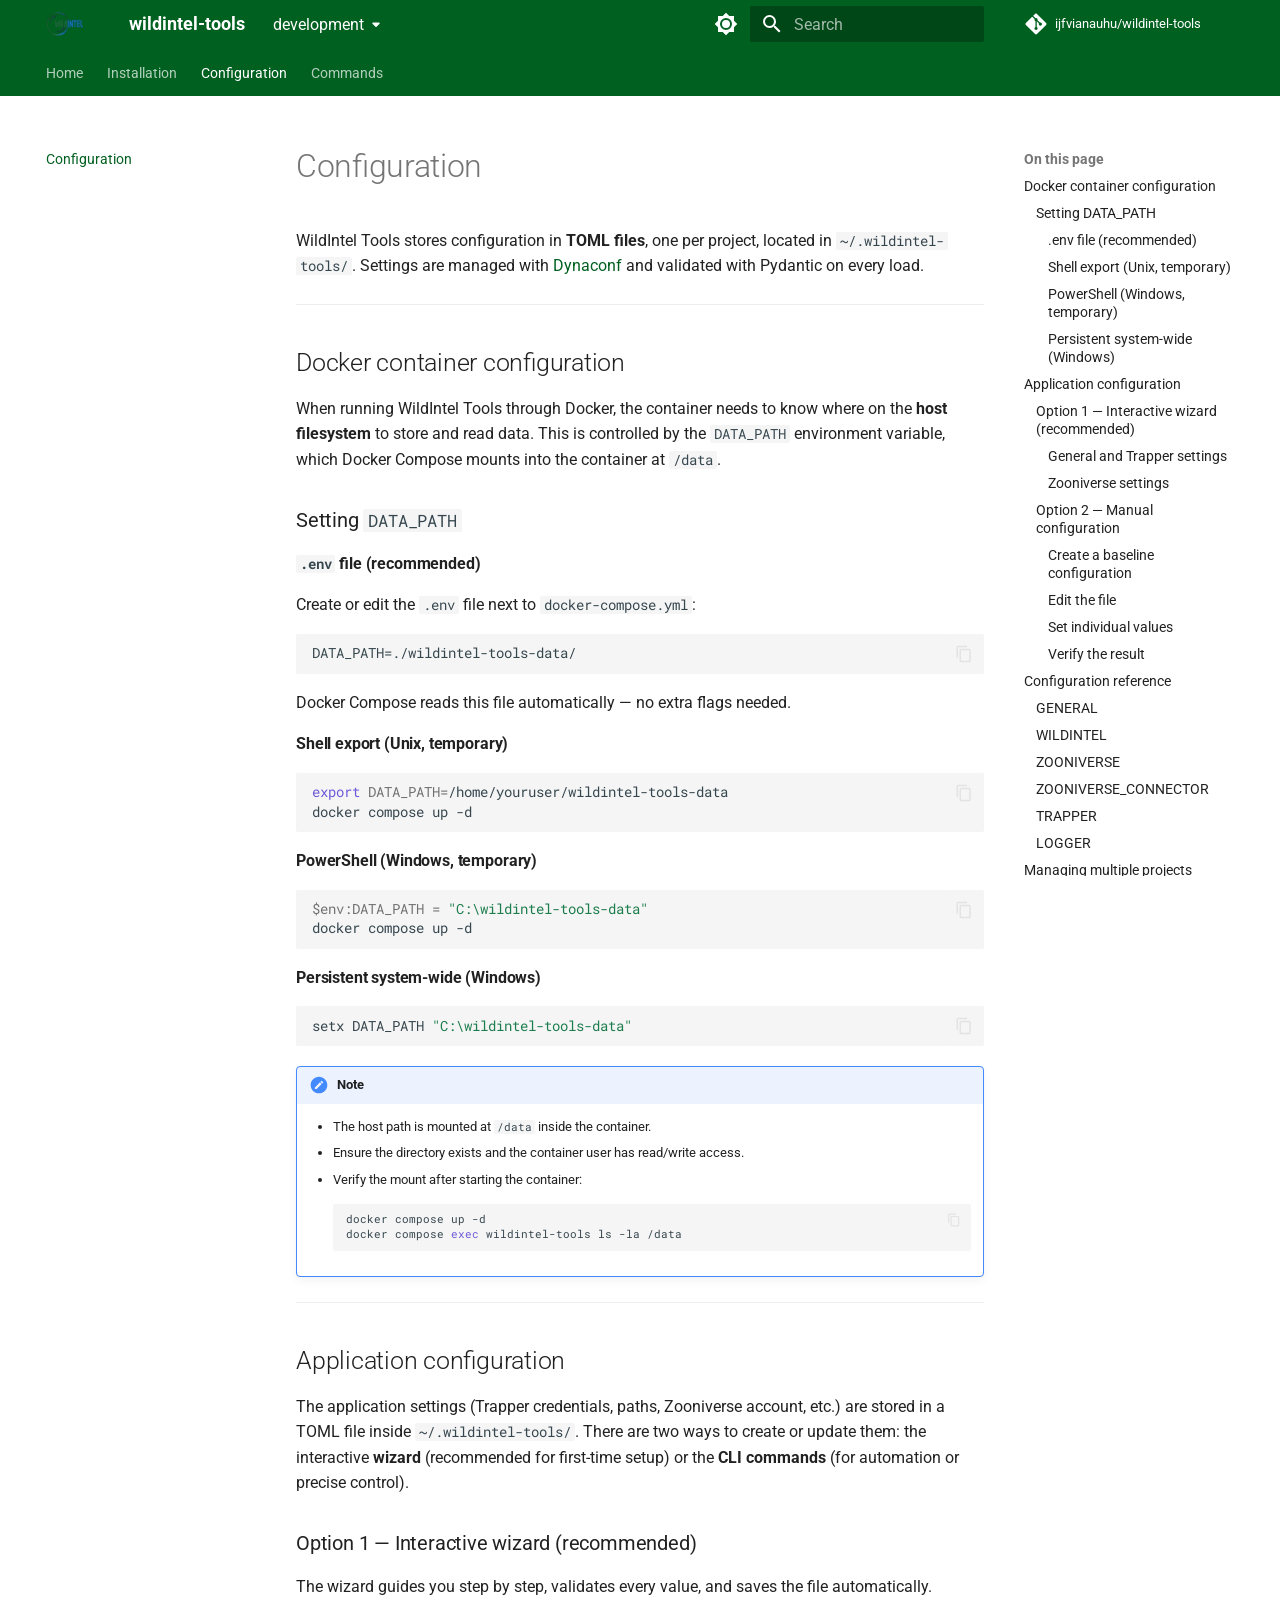
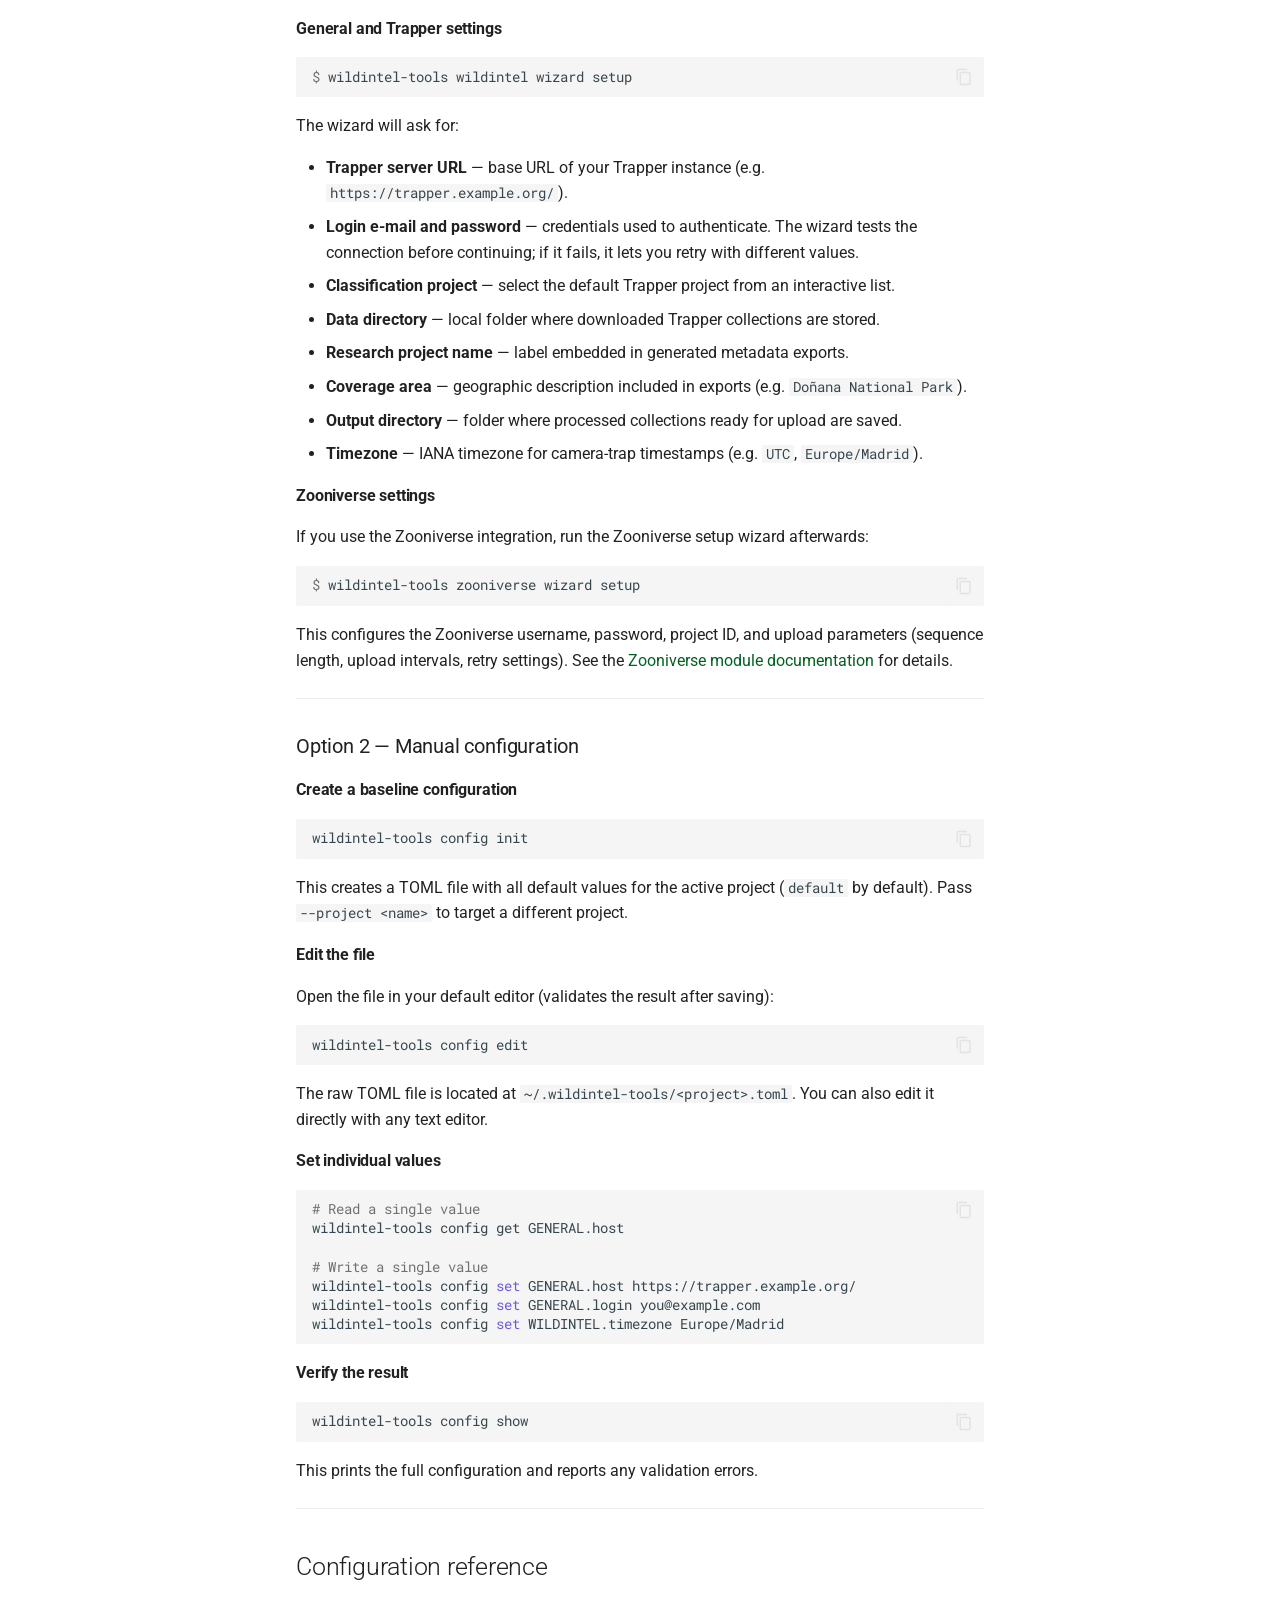
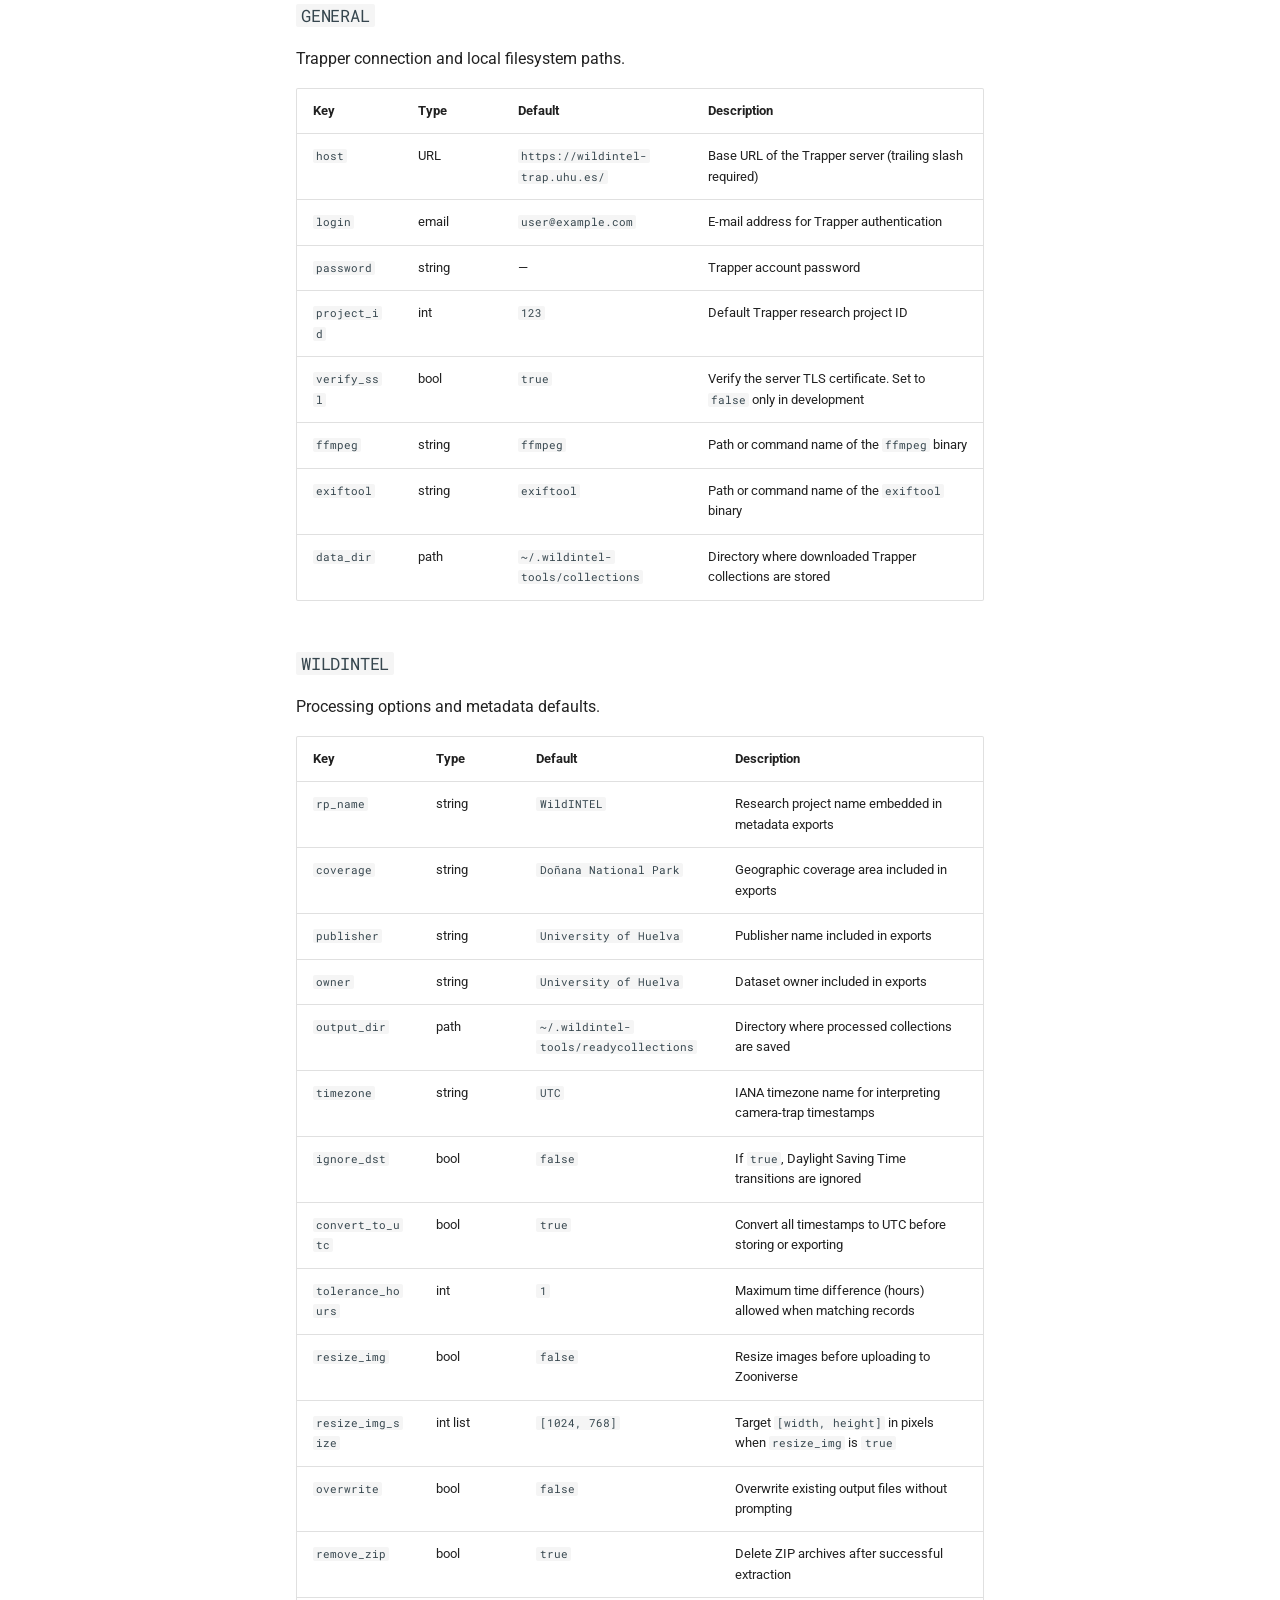
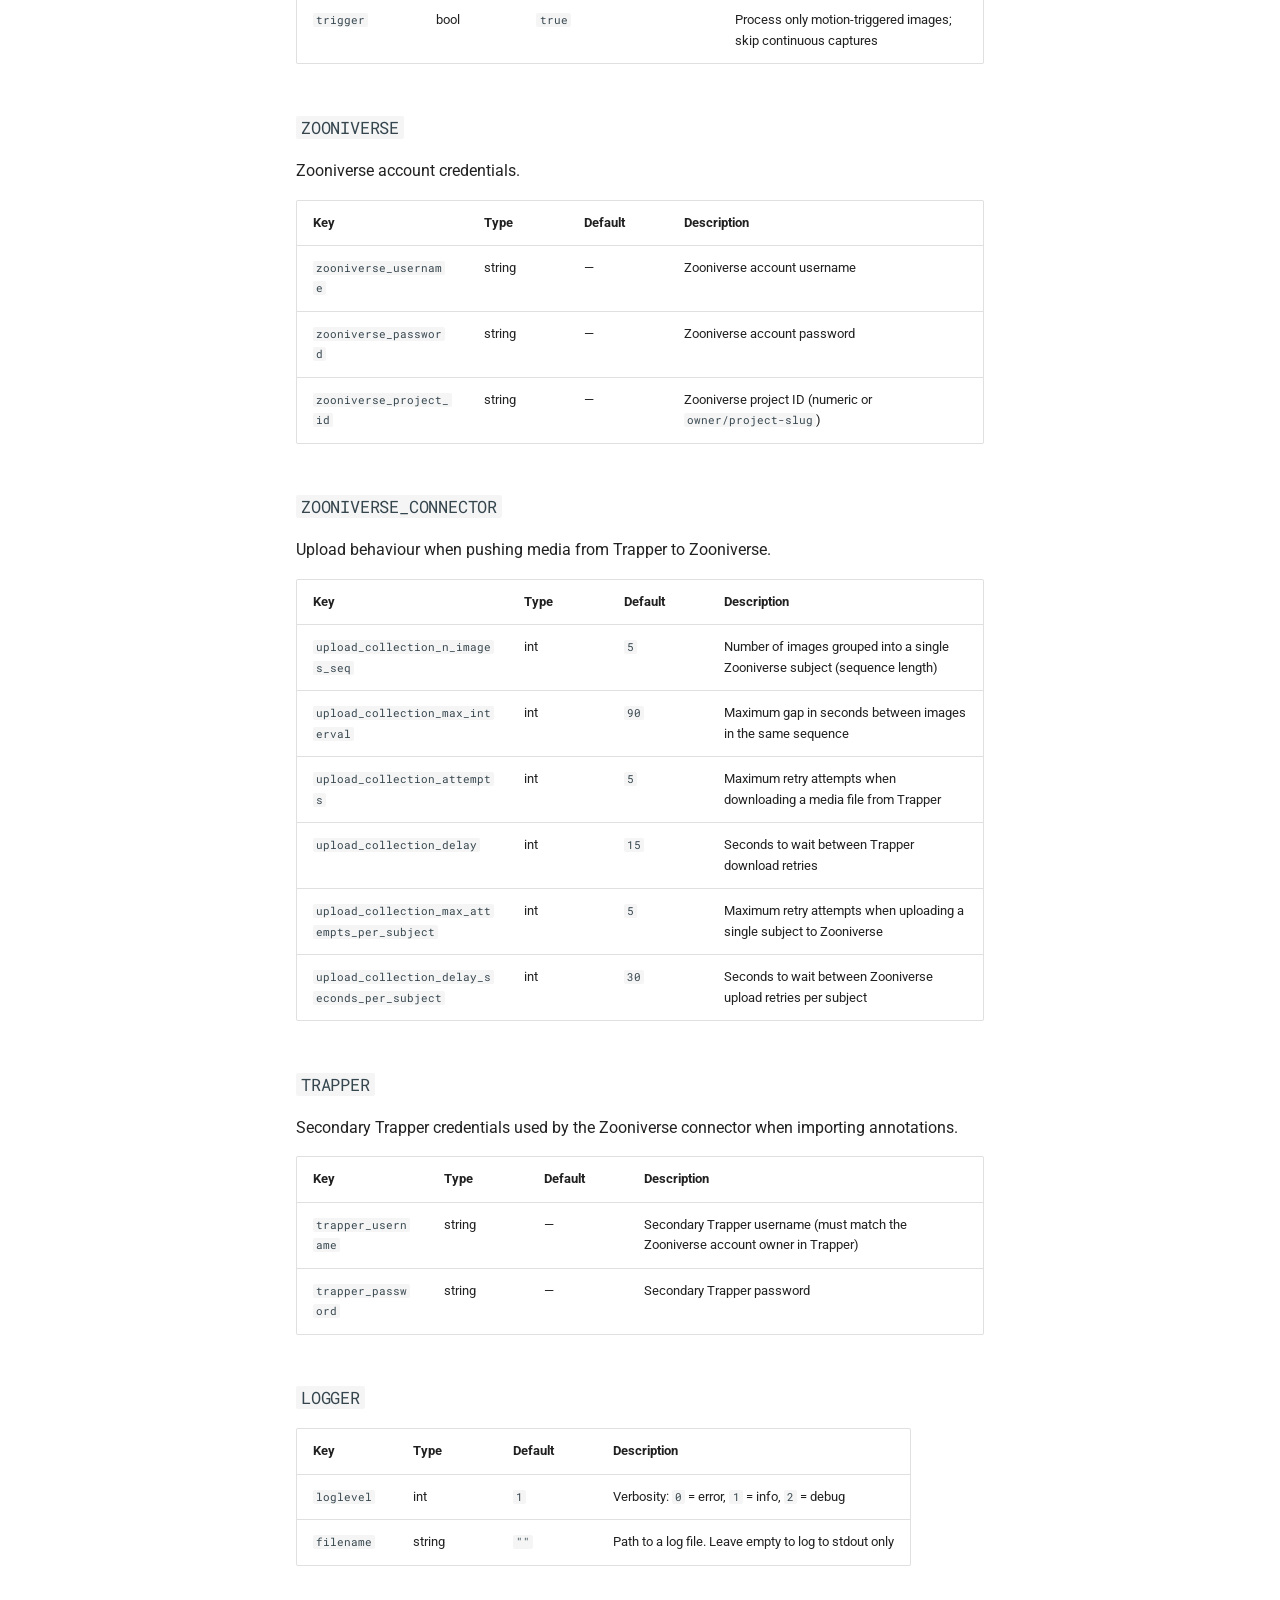
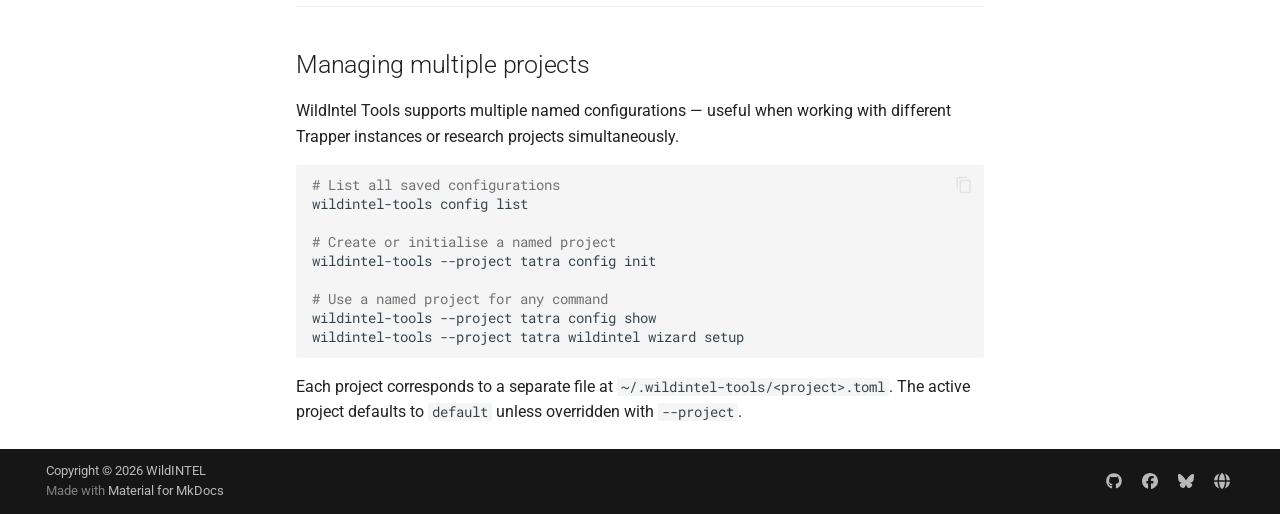
==== commit 6ce26857: "Deployed ce54671 to development with MkDocs 1.6.1 and mike 2.2.0" ====
--- a/development/configuration/index.html
+++ b/development/configuration/index.html
@@ -203,7 +203,7 @@
     <svg xmlns="http://www.w3.org/2000/svg" viewBox="0 0 448 512"><!--! Font Awesome Free 7.1.0 by @fontawesome - https://fontawesome.com License - https://fontawesome.com/license/free (Icons: CC BY 4.0, Fonts: SIL OFL 1.1, Code: MIT License) Copyright 2025 Fonticons, Inc.--><path d="M439.6 236.1 244 40.5c-5.4-5.5-12.8-8.5-20.4-8.5s-15 3-20.4 8.4L162.5 81l51.5 51.5c27.1-9.1 52.7 16.8 43.4 43.7l49.7 49.7c34.2-11.8 61.2 31 35.5 56.7-26.5 26.5-70.2-2.9-56-37.3L240.3 199v121.9c25.3 12.5 22.3 41.8 9.1 55-6.4 6.4-15.2 10.1-24.3 10.1s-17.8-3.6-24.3-10.1c-17.6-17.6-11.1-46.9 11.2-56v-123c-20.8-8.5-24.6-30.7-18.6-45L142.6 101 8.5 235.1C3 240.6 0 247.9 0 255.5s3 15 8.5 20.4l195.6 195.7c5.4 5.4 12.7 8.4 20.4 8.4s15-3 20.4-8.4l194.7-194.7c5.4-5.4 8.4-12.8 8.4-20.4s-3-15-8.4-20.4"/></svg>
   </div>
   <div class="md-source__repository">
-    wildintel-tools
+    ijfvianauhu/wildintel-tools
   </div>
 </a>
       </div>
@@ -338,7 +338,7 @@
     <svg xmlns="http://www.w3.org/2000/svg" viewBox="0 0 448 512"><!--! Font Awesome Free 7.1.0 by @fontawesome - https://fontawesome.com License - https://fontawesome.com/license/free (Icons: CC BY 4.0, Fonts: SIL OFL 1.1, Code: MIT License) Copyright 2025 Fonticons, Inc.--><path d="M439.6 236.1 244 40.5c-5.4-5.5-12.8-8.5-20.4-8.5s-15 3-20.4 8.4L162.5 81l51.5 51.5c27.1-9.1 52.7 16.8 43.4 43.7l49.7 49.7c34.2-11.8 61.2 31 35.5 56.7-26.5 26.5-70.2-2.9-56-37.3L240.3 199v121.9c25.3 12.5 22.3 41.8 9.1 55-6.4 6.4-15.2 10.1-24.3 10.1s-17.8-3.6-24.3-10.1c-17.6-17.6-11.1-46.9 11.2-56v-123c-20.8-8.5-24.6-30.7-18.6-45L142.6 101 8.5 235.1C3 240.6 0 247.9 0 255.5s3 15 8.5 20.4l195.6 195.7c5.4 5.4 12.7 8.4 20.4 8.4s15-3 20.4-8.4l194.7-194.7c5.4-5.4 8.4-12.8 8.4-20.4s-3-15-8.4-20.4"/></svg>
   </div>
   <div class="md-source__repository">
-    wildintel-tools
+    ijfvianauhu/wildintel-tools
   </div>
 </a>
     </div>
@@ -452,7 +452,9 @@
       
         
 
-<nav class="md-nav md-nav--secondary" aria-label="Table of contents">
+  
+
+<nav class="md-nav md-nav--secondary" aria-label="On this page">
   
   
   
@@ -461,7 +463,7 @@
   
     <label class="md-nav__title" for="__toc">
       <span class="md-nav__icon md-icon"></span>
-      Table of contents
+      On this page
     </label>
     <ul class="md-nav__list" data-md-component="toc" data-md-scrollfix>
       
@@ -1030,7 +1032,9 @@
                   <div class="md-sidebar__inner">
                     
 
-<nav class="md-nav md-nav--secondary" aria-label="Table of contents">
+  
+
+<nav class="md-nav md-nav--secondary" aria-label="On this page">
   
   
   
@@ -1039,7 +1043,7 @@
   
     <label class="md-nav__title" for="__toc">
       <span class="md-nav__icon md-icon"></span>
-      Table of contents
+      On this page
     </label>
     <ul class="md-nav__list" data-md-component="toc" data-md-scrollfix>
       
@@ -1788,6 +1792,10 @@
     <div class="md-footer-meta__inner md-grid">
       <div class="md-copyright">
   
+    <div class="md-copyright__highlight">
+      Copyright &copy; 2026 <a href="https://wildintel.eu/">WildINTEL</a>
+    </div>
+  
   
     Made with
     <a href="https://squidfunk.github.io/mkdocs-material/" target="_blank" rel="noopener">
@@ -1796,6 +1804,43 @@
   
 </div>
       
+        
+<div class="md-social">
+  
+    
+    
+    
+    
+    <a href="https://github.com/wildintelproject" target="_blank" rel="noopener" title="WildINTEL on GitHub" class="md-social__link">
+      <svg xmlns="http://www.w3.org/2000/svg" viewBox="0 0 512 512"><!--! Font Awesome Free 7.1.0 by @fontawesome - https://fontawesome.com License - https://fontawesome.com/license/free (Icons: CC BY 4.0, Fonts: SIL OFL 1.1, Code: MIT License) Copyright 2025 Fonticons, Inc.--><path d="M173.9 397.4c0 2-2.3 3.6-5.2 3.6-3.3.3-5.6-1.3-5.6-3.6 0-2 2.3-3.6 5.2-3.6 3-.3 5.6 1.3 5.6 3.6m-31.1-4.5c-.7 2 1.3 4.3 4.3 4.9 2.6 1 5.6 0 6.2-2s-1.3-4.3-4.3-5.2c-2.6-.7-5.5.3-6.2 2.3m44.2-1.7c-2.9.7-4.9 2.6-4.6 4.9.3 2 2.9 3.3 5.9 2.6 2.9-.7 4.9-2.6 4.6-4.6-.3-1.9-3-3.2-5.9-2.9M252.8 8C114.1 8 8 113.3 8 252c0 110.9 69.8 205.8 169.5 239.2 12.8 2.3 17.3-5.6 17.3-12.1 0-6.2-.3-40.4-.3-61.4 0 0-70 15-84.7-29.8 0 0-11.4-29.1-27.8-36.6 0 0-22.9-15.7 1.6-15.4 0 0 24.9 2 38.6 25.8 21.9 38.6 58.6 27.5 72.9 20.9 2.3-16 8.8-27.1 16-33.7-55.9-6.2-112.3-14.3-112.3-110.5 0-27.5 7.6-41.3 23.6-58.9-2.6-6.5-11.1-33.3 2.6-67.9 20.9-6.5 69 27 69 27 20-5.6 41.5-8.5 62.8-8.5s42.8 2.9 62.8 8.5c0 0 48.1-33.6 69-27 13.7 34.7 5.2 61.4 2.6 67.9 16 17.7 25.8 31.5 25.8 58.9 0 96.5-58.9 104.2-114.8 110.5 9.2 7.9 17 22.9 17 46.4 0 33.7-.3 75.4-.3 83.6 0 6.5 4.6 14.4 17.3 12.1C436.2 457.8 504 362.9 504 252 504 113.3 391.5 8 252.8 8M105.2 352.9c-1.3 1-1 3.3.7 5.2 1.6 1.6 3.9 2.3 5.2 1 1.3-1 1-3.3-.7-5.2-1.6-1.6-3.9-2.3-5.2-1m-10.8-8.1c-.7 1.3.3 2.9 2.3 3.9 1.6 1 3.6.7 4.3-.7.7-1.3-.3-2.9-2.3-3.9-2-.6-3.6-.3-4.3.7m32.4 35.6c-1.6 1.3-1 4.3 1.3 6.2 2.3 2.3 5.2 2.6 6.5 1 1.3-1.3.7-4.3-1.3-6.2-2.2-2.3-5.2-2.6-6.5-1m-11.4-14.7c-1.6 1-1.6 3.6 0 5.9s4.3 3.3 5.6 2.3c1.6-1.3 1.6-3.9 0-6.2-1.4-2.3-4-3.3-5.6-2"/></svg>
+    </a>
+  
+    
+    
+    
+    
+    <a href="https://www.facebook.com/people/WildIntel/61556603674655/" target="_blank" rel="noopener" title="WildINTEL on Facebook" class="md-social__link">
+      <svg xmlns="http://www.w3.org/2000/svg" viewBox="0 0 512 512"><!--! Font Awesome Free 7.1.0 by @fontawesome - https://fontawesome.com License - https://fontawesome.com/license/free (Icons: CC BY 4.0, Fonts: SIL OFL 1.1, Code: MIT License) Copyright 2025 Fonticons, Inc.--><path d="M512 256C512 114.6 397.4 0 256 0S0 114.6 0 256c0 120 82.7 220.8 194.2 248.5V334.2h-52.8V256h52.8v-33.7c0-87.1 39.4-127.5 125-127.5 16.2 0 44.2 3.2 55.7 6.4V172c-6-.6-16.5-1-29.6-1-42 0-58.2 15.9-58.2 57.2V256h83.6l-14.4 78.2H287v175.9C413.8 494.8 512 386.9 512 256"/></svg>
+    </a>
+  
+    
+    
+    
+    
+    <a href="https://bsky.app/profile/wildintel.bsky.social" target="_blank" rel="noopener" title="WildINTEL on Bluesky" class="md-social__link">
+      <svg xmlns="http://www.w3.org/2000/svg" viewBox="0 0 24 24"><path d="M5.202 2.857C7.954 4.922 10.913 9.11 12 11.358c1.087-2.247 4.046-6.436 6.798-8.501C20.783 1.366 24 .213 24 3.883c0 .732-.42 6.156-.667 7.037-.856 3.061-3.978 3.842-6.755 3.37 4.854.826 6.089 3.562 3.422 6.299-5.065 5.196-7.28-1.304-7.847-2.97-.104-.305-.152-.448-.153-.327 0-.121-.05.022-.153.327-.568 1.666-2.782 8.166-7.847 2.97-2.667-2.737-1.432-5.473 3.422-6.3-2.777.473-5.899-.308-6.755-3.369C.42 10.04 0 4.615 0 3.883c0-3.67 3.217-2.517 5.202-1.026"/></svg>
+    </a>
+  
+    
+    
+    
+    
+    <a href="https://wildintel.eu/" target="_blank" rel="noopener" title="WildINTEL website" class="md-social__link">
+      <svg xmlns="http://www.w3.org/2000/svg" viewBox="0 0 512 512"><!--! Font Awesome Free 7.1.0 by @fontawesome - https://fontawesome.com License - https://fontawesome.com/license/free (Icons: CC BY 4.0, Fonts: SIL OFL 1.1, Code: MIT License) Copyright 2025 Fonticons, Inc.--><path d="M351.9 280H161c2.9 64.5 17.2 123.9 37.5 167.4 11.4 24.5 23.7 41.8 35.1 52.4 11.2 10.5 18.9 12.2 22.9 12.2s11.7-1.7 22.9-12.2c11.4-10.6 23.7-28 35.1-52.4 20.3-43.5 34.6-102.9 37.5-167.4zm-191-48h190.9c-2.8-64.5-17.1-123.9-37.4-167.4-11.4-24.4-23.7-41.8-35.1-52.4C268.1 1.7 260.4 0 256.4 0s-11.7 1.7-22.9 12.2c-11.4 10.6-23.7 28-35.1 52.4-20.3 43.5-34.6 102.9-37.5 167.4m-48 0c3.5-85.6 25.6-165.1 57.9-217.3C78.7 47.3 10.9 131.2 1.5 232zM1.5 280c9.4 100.8 77.2 184.7 169.3 217.3-32.3-52.2-54.4-131.7-57.9-217.3zm398.4 0c-3.5 85.6-25.6 165.1-57.9 217.3 92.1-32.7 159.9-116.5 169.3-217.3zm111.4-48C501.9 131.2 434.1 47.3 342 14.7c32.3 52.2 54.4 131.7 57.9 217.3z"/></svg>
+    </a>
+  
+</div>
+      
     </div>
   </div>
 </footer>
@@ -1809,7 +1854,7 @@
     
       
       
-      <script id="__config" type="application/json">{"annotate": null, "base": "..", "features": ["navigation.tabs", "navigation.sections", "navigation.top", "search.highlight", "content.code.copy", "content.code.annotate", "navigation.tabs"], "search": "../assets/javascripts/workers/search.2c215733.min.js", "tags": null, "translations": {"clipboard.copied": "Copied to clipboard", "clipboard.copy": "Copy to clipboard", "search.result.more.one": "1 more on this page", "search.result.more.other": "# more on this page", "search.result.none": "No matching documents", "search.result.one": "1 matching document", "search.result.other": "# matching documents", "search.result.placeholder": "Type to start searching", "search.result.term.missing": "Missing", "select.version": "Select version"}, "version": {"provider": "mike"}}</script>
+      <script id="__config" type="application/json">{"annotate": null, "base": "..", "features": ["navigation.tabs", "navigation.sections", "navigation.top", "search.highlight", "content.code.copy", "content.code.annotate"], "search": "../assets/javascripts/workers/search.2c215733.min.js", "tags": null, "translations": {"clipboard.copied": "Copied to clipboard", "clipboard.copy": "Copy to clipboard", "search.result.more.one": "1 more on this page", "search.result.more.other": "# more on this page", "search.result.none": "No matching documents", "search.result.one": "1 matching document", "search.result.other": "# matching documents", "search.result.placeholder": "Type to start searching", "search.result.term.missing": "Missing", "select.version": "Select version"}, "version": {"default": "latest", "provider": "mike"}}</script>
     
     
       <script src="../assets/javascripts/bundle.79ae519e.min.js"></script>
